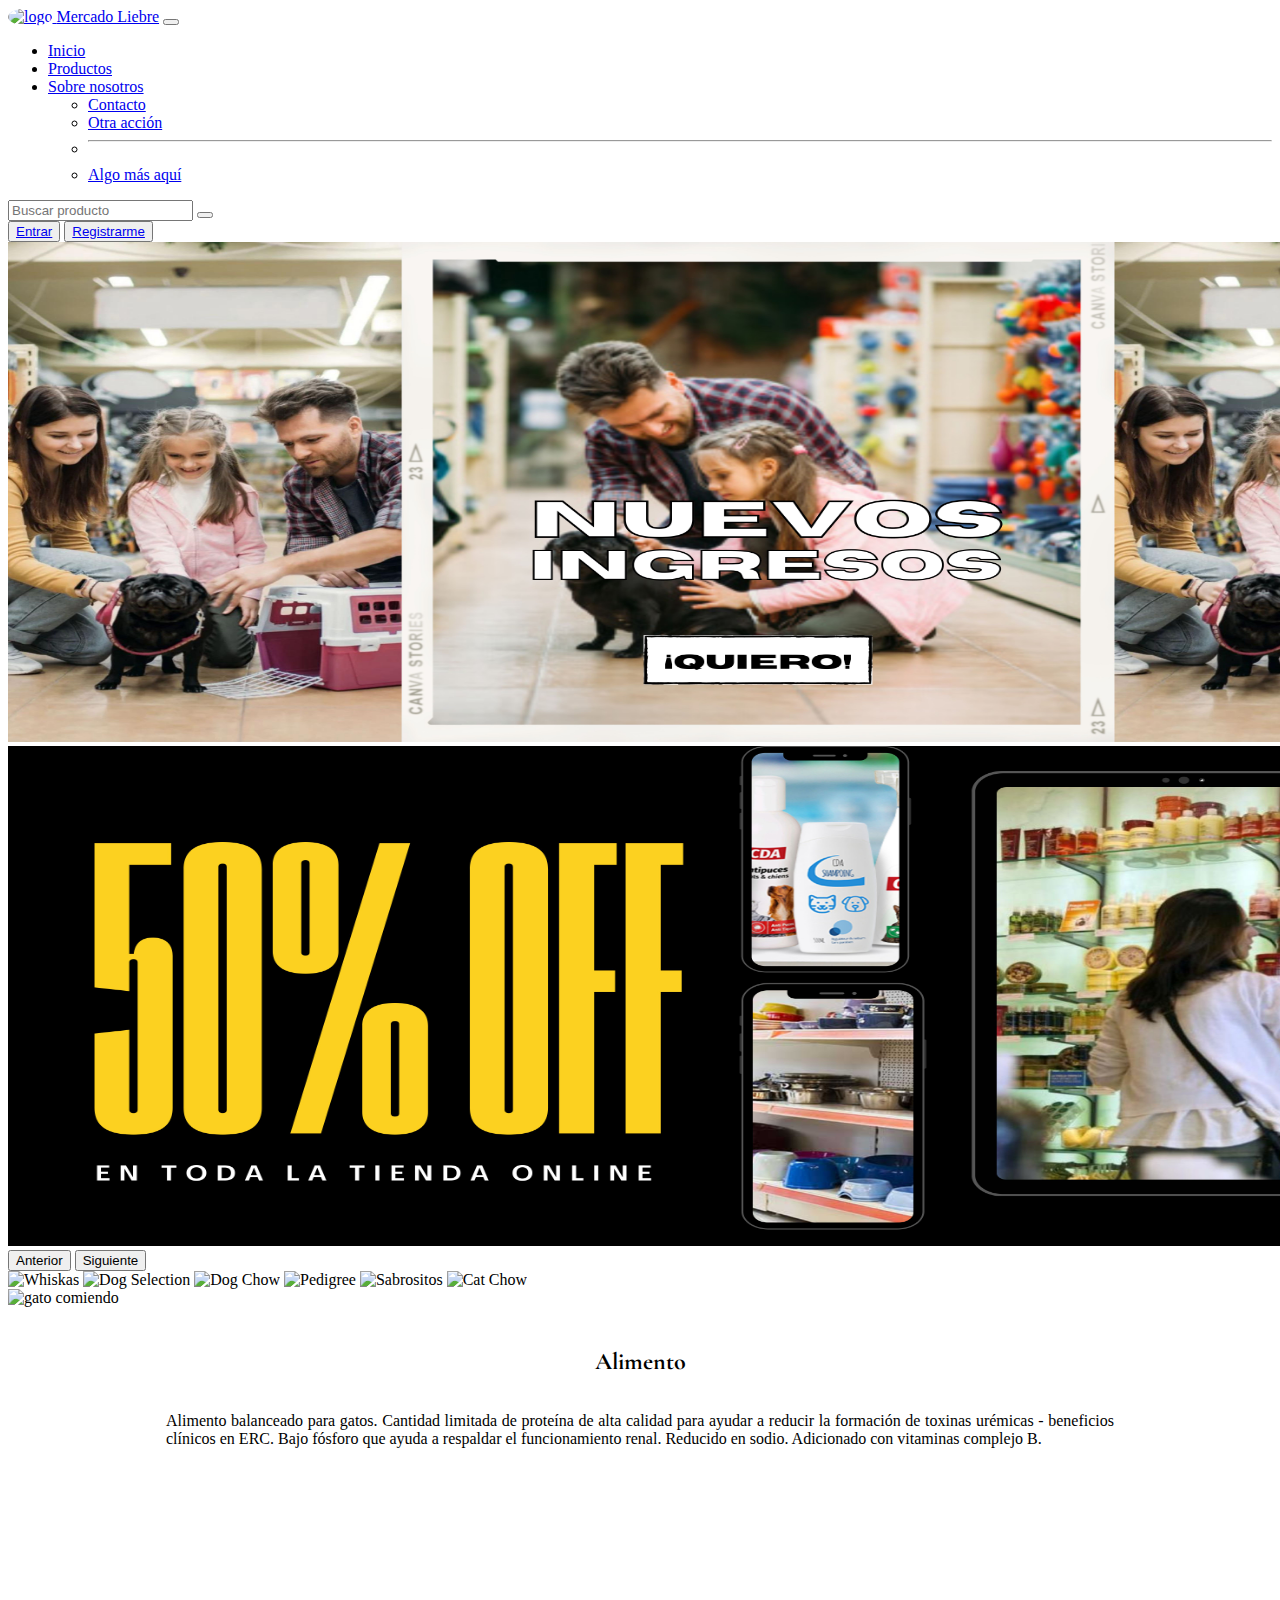
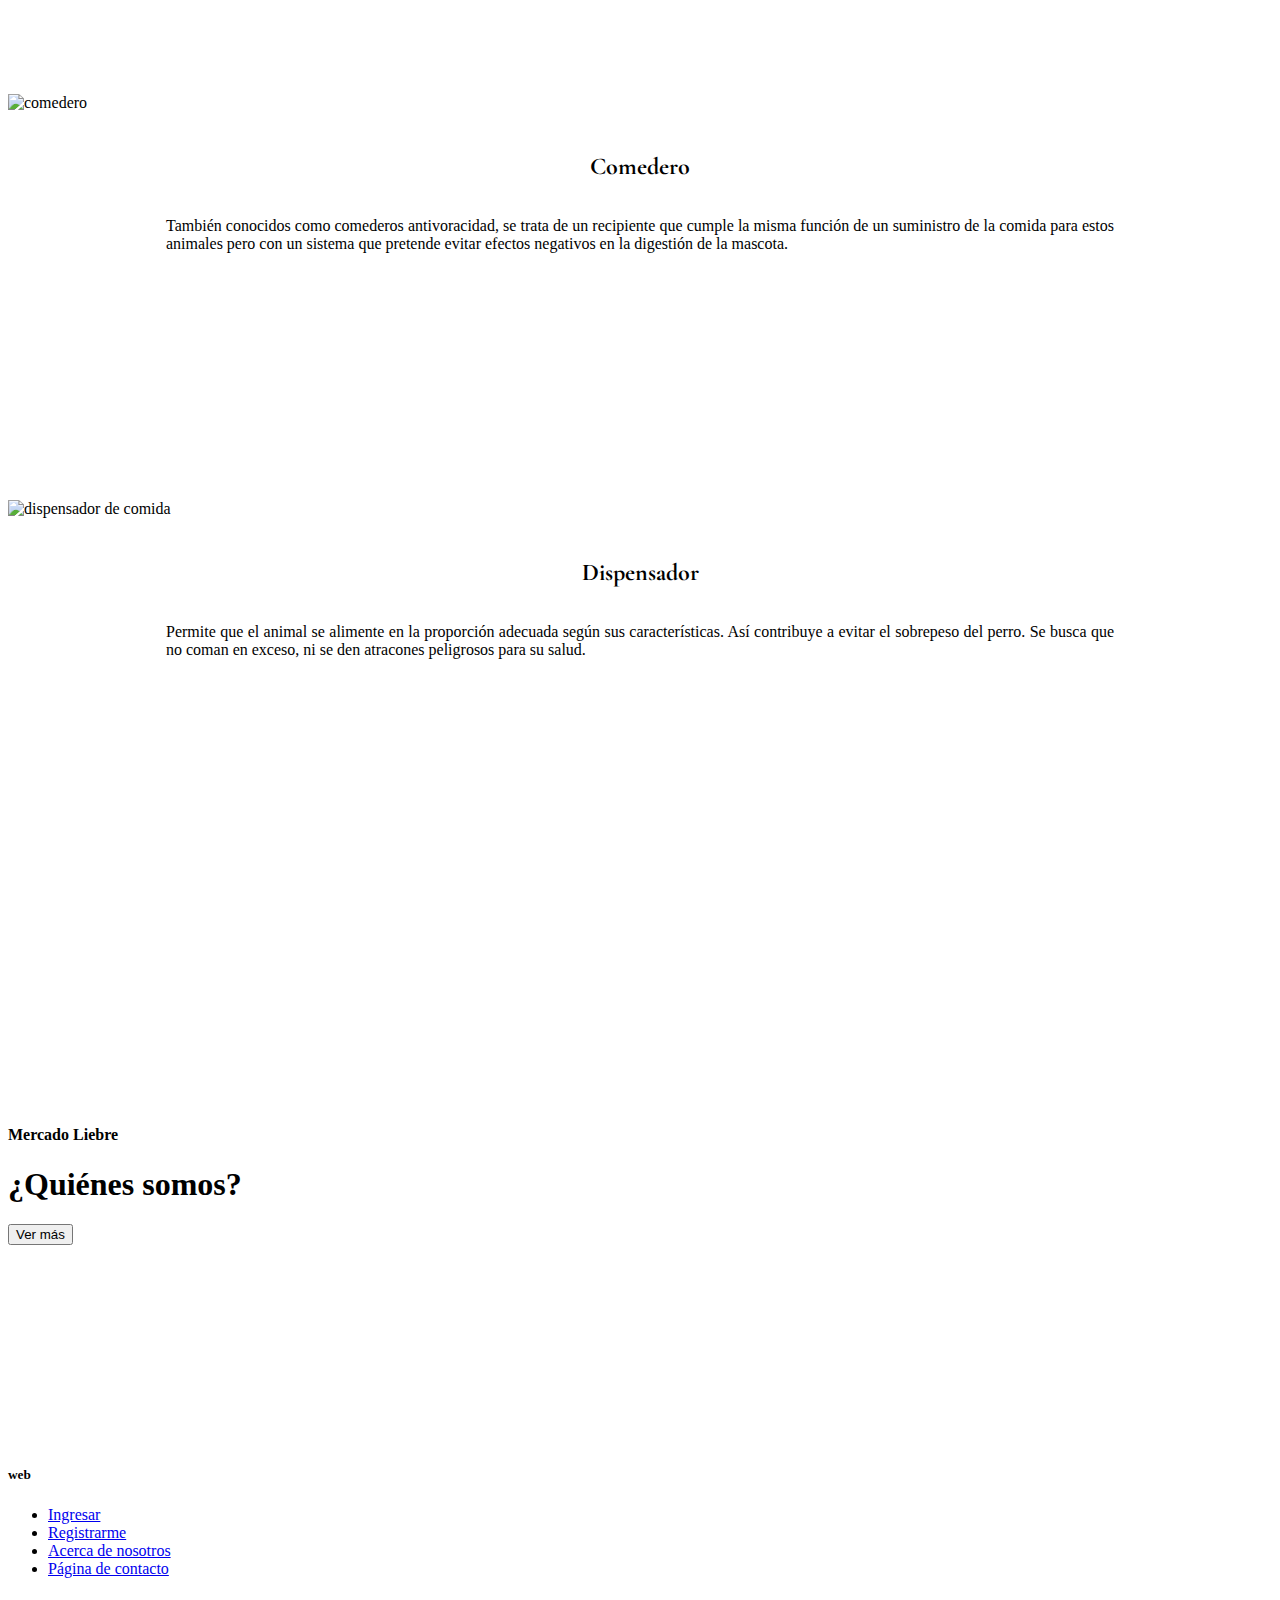
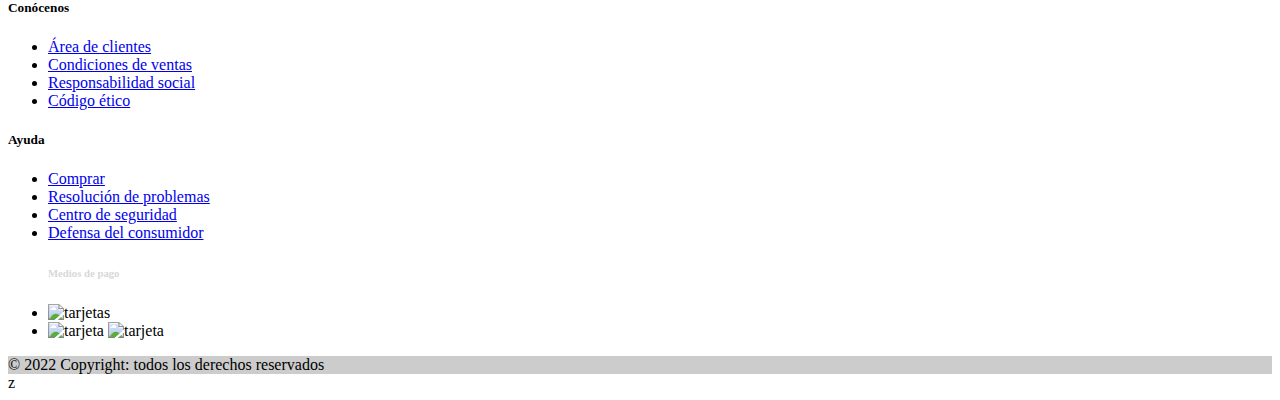
==== Index.html @ 185fb340 "integración" ====
<!DOCTYPE html>
<html lang="en">
<head>
    <meta charset="UTF-8">
    <meta http-equiv="X-UA-Compatible" content="IE=edge">
    <meta name="viewport" content="width=device-width, initial-scale=1.0">
    <title>Mercado Liebre</title>
    <link href="https://cdn.jsdelivr.net/npm/bootstrap@5.0.2/dist/css/bootstrap.min.css" rel="stylesheet"
    integrity="sha384-EVSTQN3/azprG1Anm3QDgpJLIm9Nao0Yz1ztcQTwFspd3yD65VohhpuuCOmLASjC" crossorigin="anonymous">
    <script src="https://kit.fontawesome.com/35223ba9d9.js" crossorigin="anonymous"></script>
    <script src="https://unpkg.com/sweetalert/dist/sweetalert.min.js"></script>
    <link href="https://cdn.jsdelivr.net/npm/bootstrap@5.0.2/dist/css/bootstrap.min.css" rel="stylesheet" integrity="sha384-EVSTQN3/azprG1Anm3QDgpJLIm9Nao0Yz1ztcQTwFspd3yD65VohhpuuCOmLASjC" crossorigin="anonymous">
    <link rel="stylesheet" href="index.css">

    <link rel="preconnect" href="https://fonts.googleapis.com">
    <link rel="preconnect" href="https://fonts.gstatic.com" crossorigin>
    <link href="https://fonts.googleapis.com/css2?family=Cormorant+Garamond:ital,wght@0,300;1,700&display=swap" rel="stylesheet">


<link rel="stylesheet" href="https://cdnjs.cloudflare.com/ajax/libs/Swiper/4.5.1/css/swiper.min.css">
<script src="https://cdnjs.cloudflare.com/ajax/libs/Swiper/4.5.1/js/swiper.min.js"></script>
    <style>
        .banner-image{
            background-image: url('img/logoMLiebre.png');
            background-size: cover;
        }
    </style>
</head>
<body>

    <nav class="navbar fixed-top navbar-expand-lg navbar-dark p-md-3">
        <div class="container-fluid">
            <a class="navbar-brand" href="#">
                <img src="https://img2.freepng.es/20191121/flj/transparent-rabbit-rabbits-and-hares-hare-black-and-white-anim-rabbit-icon-png-picture-703464-rabbit-icon-png5dd7497ecdd9e2.8202808815743901428432.jpg" alt="logo" class="logo" width="80" height="85">
            </a>
            <a class="navbar-brand" href="#">Mercado Liebre</a>
            <button class="navbar-toggler" type="button" data-bs-toggle="collapse" data-bs-target="#navbarSupportedContent"
                aria-controls="navbarSupportedContent" aria-expanded="false" aria-label="Toggle navigation">
                <span class="navbar-toggler-icon"></span>
            </button>
            <div class="collapse navbar-collapse" id="navbarSupportedContent">
                <ul class="navbar-nav me-auto mb-2 mb-lg-0">
                    <li class="nav-item">
                        <a class="nav-link active" aria-current="page" href="#">Inicio</a>
                    </li>
                    <li class="nav-item">
                        <a class="nav-link" href="#">Productos</a>
                    </li>
                    <li class="nav-item dropdown">
                        <a class="nav-link dropdown-toggle" href="#" id="navbarDropdown navbarScrollingDropdown" role="button"
                            data-bs-toggle="dropdown" aria-expanded="false" >
                            Sobre nosotros
                        </a>
                        <ul class="dropdown-menu" aria-labelledby="navbarDropdownMenuLink navbarScrollingDropdown">
                            <li><a class="dropdown-item" href="#">Contacto</a></li>
                            <li><a class="dropdown-item" href="#">Otra acción</a></li>
                            <li>
                                <hr class="dropdown-divider">
                            </li>
                            <li><a class="dropdown-item" href="#">Algo más aquí</a></li>
                        </ul>
                    </li>
                </ul>
                <form class="d-flex" role="search">
                    <input class="form-control me-2" type="search" placeholder="Buscar producto" aria-label="Buscar">
                    <button class="btn btn-outline-light" type="submit">
                        <i class="fa-solid fa-magnifying-glass"></i></button>
                </form>
            </div>
            <div id="mostrarLogueo" class="m-4">
               
            </div>
            <i class="fa-thin fa-paw-simple"></i>
        </div>
    </nav>

<section>
<div id="carouselExampleControls" class="carousel slide" data-bs-ride="carousel">
    <div class="carousel-inner">
        <div class="carousel-item active">
            <img src="./img/tiendaL.jpg" width="1500" height="500px" alt="publicidadProductos">
        </div>
        <div class="carousel-item">
            <img src="./img/ofertas.jpg" width="1500" height="500px" alt="promocionProductos">
        </div>
        <!--<div class="carousel-item">
            <img src="https://media.istockphoto.com/photos/frame-of-pet-accessories-and-food-for-cat-and-dog-on-red-background-picture-id1248454285?k=20&m=1248454285&s=170667a&w=0&h=IfV15kd0iXzWPyNiRNKjMGY32iIsaaAs8gpj0de0g3c=" width="1500" height="500px" class="d-block w-100" alt="productos">
        </div>-->
    </div>
    <button class="carousel-control-prev" type="button" data-bs-target="#carouselExampleControls" data-bs-slide="prev">
        <span class="carousel-control-prev-icon" aria-hidden="true"></span>
        <span class="visually-hidden">Anterior</span>
    </button>
    <button class="carousel-control-next" type="button" data-bs-target="#carouselExampleControls" data-bs-slide="next">
        <span class="carousel-control-next-icon" aria-hidden="true"></span>
        <span class="visually-hidden">Siguiente</span>
    </button>
</div>
</section>

<section id="brand" class="container">
    <div class="row m-0 py-5"> 
        <img src="https://www.logolynx.com/images/logolynx/f6/f6216c5b6a5eb7f001bce7394ca35ba1.jpeg" alt="Whiskas" class="img-fluid col-lg-2 col-md-4 col-6">
        <img src="https://www.dog-selection.com.ar/wp-content/uploads/2020/10/logo.png" alt="Dog Selection" class="img-fluid col-lg-2 col-md-4 col-6">
        <img src="https://www.purina-latam.com/sites/g/files/auxxlc391/files/Logo-Dog-Chow_3.png" alt="Dog Chow" class="img-fluid col-lg-2 col-md-4 col-6">
        <img src="https://logodownload.org/wp-content/uploads/2019/09/pedigree-logo-6.png" alt="Pedigree" class="img-fluid col-lg-2 col-md-4 col-6">
        <img src="https://www.metrive.com.ar/images/index/sabrositos.png" alt="Sabrositos" class="img-fluid col-lg-2 col-md-4 col-6">
        <img src="https://www.purina.es/sites/default/files/2022-06/cat%20chow.png" alt="Cat Chow" class="img-fluid col-lg-2 col-md-4 col-6">
    </div>
</section>

<section id="productosDestacados" class="w-100">
    <div class="row p-0 m-0">
        <div class="one col-lg-4 col-md-12 col-12 p-0">
            <img src="https://t2.ea.ltmcdn.com/es/posts/4/7/3/mi_gato_esta_obsesionado_con_la_comida_causas_y_tratamiento_22374_600.jpg" alt="gato comiendo" class="img-fluid galeria"> 
            <div class="star text-center">
                <i class="fa-solid fa-star"></i>
                <i class="fa-solid fa-star"></i>
                <i class="fa-solid fa-star"></i>
                <i class="fa-solid fa-star"></i>
                <i class="fa-solid fa-star"></i>
            </div>
            <div class="details">
                <h2>Alimento</h2>
                <p class="m-4 mt-0">Alimento balanceado para gatos. Cantidad limitada de proteína de alta calidad para ayudar a reducir la formación de toxinas urémicas - beneficios clínicos en ERC. Bajo fósforo que ayuda a respaldar el funcionamiento renal. Reducido en sodio. Adicionado con vitaminas complejo B.</p>
                <button class="text-uppercase shopNow mt-2">Shop now!</button>
            </div>
        </div>

        <div class="one col-lg-4 col-md-12 col-12 p-0">
            <img src="https://http2.mlstatic.com/D_NQ_NP_809893-MLA31351438323_072019-O.jpg" class="img-fluid galeria" alt="comedero"> 
            <div class="star text-center">
                <i class="fa-solid fa-star"></i>
                <i class="fa-solid fa-star"></i>
                <i class="fa-solid fa-star"></i>
                <i class="fa-solid fa-star"></i>
                <i class="fa-solid fa-star"></i>
            </div>
            <div class="details">
                <h2>Comedero</h2>
                <p class="m-4 mt-0">También conocidos como comederos antivoracidad, se trata de un recipiente que cumple la misma función de un suministro de la comida para estos animales pero con un sistema que pretende evitar efectos negativos en la digestión de la mascota.</p>
                <button class="text-uppercase shopNow mt-4">Shop now!</button>
            </div>
        </div>

        <div class="one col-lg-4 col-md-12 col-12 p-0">
            <img src="https://m.media-amazon.com/images/I/61dEGIYZ56L.jpg" class="img-fluid galeria" alt="dispensador de comida"> 
            <div class="star text-center">
                <i class="fa-solid fa-star"></i>
                <i class="fa-solid fa-star"></i>
                <i class="fa-solid fa-star"></i>
                <i class="fa-solid fa-star"></i>
                <i class="fa-solid fa-star"></i>
            </div>
            <div class="details">
                <h2>Dispensador</h2>
                <p class="m-4 mt-0">Permite que el animal se alimente en la proporción adecuada según sus características. Así contribuye a evitar el sobrepeso del perro. Se busca que no coman en exceso, ni se den atracones peligrosos para su salud.
                </p>
                <button class="text-uppercase shopNow mt-4">Shop now!</button>
            </div>
        </div>


    </div>
</section>


<section id="banner">
    <div class="m-3">
        <h4> Mercado Liebre </h4>
        <h1 class="mt-2">¿Quiénes somos?</h1>
        <button class="text-uppercase btn btn-outline-dark bg-gradient m-2">Ver más</button>
    </div>
</section>



<!--<div class="container" margin="0">
    <div class="row justify-content-center my-5"><h4>HOME</h4></div> 
</div>-->
<!-- DIV PRODUCTOS -->
<!--<div class="container"> 
    <form id="formSearch" class="d-flex mt-3 mb-5"> 
        <input id="inputSearch" class="form-control me-2" type="search" placeholder="Escriba el nombre del producto" aria-label="Search">
        <button class="btn btn-outline-success" type="submit">Buscar</button> <button class="btn btn-outline-dark ms-3" type="button" onclick="clearSearch()">X</button>
    </form> 
    <div class="row justify-content-around" id="ContainerProductos"></div>
</div>-->

<!-- Footer -->

<footer class="bg-dark text-center text-white">
    <!-- Grid container -->
    <div class="container p-4">
        <!-- Section: Social media -->
        <section class="mb-4">
            <!-- Facebook -->
            <a class="btn btn-outline-light btn-floating m-1" href="#!" role="button"><i
                    class="fab fa-facebook-f"></i></a>

            <!-- Twitter -->
            <a class="btn btn-outline-light btn-floating m-1" href="#!" role="button"><i class="fab fa-twitter"></i></a>

            <!-- Google -->
            <a class="btn btn-outline-light btn-floating m-1" href="#!" role="button"><i class="fab fa-google"></i></a>

            <!-- Instagram -->
            <a class="btn btn-outline-light btn-floating m-1" href="#!" role="button"><i
                    class="fab fa-instagram"></i></a>

            <!-- Linkedin -->
            <a class="btn btn-outline-light btn-floating m-1" href="#!" role="button"><i
                    class="fab fa-linkedin-in"></i></a>

            <!-- Github -->
            <a class="btn btn-outline-light btn-floating m-1" href="#!" role="button"><i class="fab fa-github"></i></a>
        </section>


        <!-- Section: Social media -->

        <!-- Section: Form -->
        <!-- <section class="">
            <form action="">-->
                <!--Grid row-->
                <!--<div class="row d-flex justify-content-center">
                    <!--Grid column-->
                    <!--<div class="col-auto">
                        <p class="pt-2">
                            <strong>Sign up for our newsletter</strong>
                        </p>
                    </div>
                    <!--Grid column-->

                    <!--Grid column-->
                    <!--<div class="col-md-5 col-12">
                        <!-- Email input -->
                        <!--<div class="form-outline form-white mb-4">
                            <input type="email" id="form5Example21" class="form-control" />
                            <label class="form-label" for="form5Example21">Email address</label>
                        </div>
                    </div>
                    <!--Grid column-->

                    <!--Grid column-->
                    <!--<div class="col-auto">
                        <!-- Submit button -->
                        <!--<button type="submit" class="btn btn-outline-light mb-4">
                            Subscribe
                        </button>
                    </div>
                    <!--Grid column-->
                <!--</div>-->
                <!--Grid row-->
            <!--</form>
        </section>
        <!-- Section: Form -->

        <!-- Section: Text -->
        <section class="mb-4">
            <p>
                
            </p>
        </section>
        <!-- Section: Text -->

        <!-- Section: Links -->
        <section class="">
            <!--Grid row-->
            <div class="row">
                <!--Grid column-->
                <div class="col-lg-3 col-md-6 mb-4 mb-md-0">
                    <h5 class="text-uppercase">web</h5>

                    <ul class="list-unstyled mb-0">
                        <li>
                            <a href="#!" class="text-white">Ingresar</a>
                        </li>
                        <li>
                            <a href="#!" class="text-white">Registrarme</a>
                        </li>
                        <li>
                            <a href="#!" class="text-white">Acerca de nosotros</a>
                        </li>
                        <li>
                            <a href="#!" class="text-white">Página de contacto</a>
                        </li>
                    </ul>
                </div>
                <!--Grid column-->

                <!--Grid column-->
                <div class="col-lg-3 col-md-6 mb-4 mb-md-0">
                    <h5 class="text-uppercase">Conócenos</h5>

                    <ul class="list-unstyled mb-0">
                        <li>
                            <a href="#!" class="text-white">Área de clientes</a>
                        </li>
                        <li>
                            <a href="#!" class="text-white">Condiciones de ventas</a>
                        </li>
                        <li>
                            <a href="#!" class="text-white">Responsabilidad social</a>
                        </li>
                        <li>
                            <a href="#!" class="text-white">Código ético</a>
                        </li>
                    </ul>
                </div>
                <!--Grid column-->

                <!--Grid column-->
                <div class="col-lg-3 col-md-6 mb-4 mb-md-0">
                    <h5 class="text-uppercase">Ayuda</h5>

                    <ul class="list-unstyled mb-0">
                        <li>
                            <a href="#!" class="text-white">Comprar</a>
                        </li>
                        <li>
                            <a href="#!" class="text-white">Resolución de problemas</a>
                        </li>
                        <li>
                            <a href="#!" class="text-white">Centro de seguridad</a>
                        </li>
                        <li>
                            <a href="#!" class="text-white">Defensa del consumidor</a>
                        </li>
                    </ul>
                </div>
                <!--Grid column-->

                <!--Grid column-->
                <div class="col-lg-3 col-md-6 mb-4 mb-md-0">
                    <ul class="list-unstyled mb-0">
                        <!--<li>
                            <img src="https://static6.ticketek.com.ar/cms_static/sites/default/files/styles/adaptive/public/data_fiscal.jpg?itok=8PoCHQKj" alt="dataFiscal" width="25">
                            <img src="https://aboutssl.org/ssl-tools/siteseal-150x80/digicert-site-seal.png" alt="" width="60">
                            <br>
                            <br>
                        </li>-->
                        <h6>Medios de pago</h6>
                        <li>
                            <img src="https://enclave.rae.es/sites/default/files/visa_mastercard.png" alt="tarjetas" width="96">
                        </li>
                        <li>
                            <img src="https://pintureriaszumik.com.ar/wp-content/uploads/2020/01/tarjeta-naranja-633x400.png" alt="tarjeta" width="46">
                            <img src="https://www.hsbc.com.ar/content/dam/hsbc/hbar/images/tarjeta-debito/tarjeta-debito-masiva-540x340.png" alt="tarjeta" width="45">
                        </li>
                    </ul>
                </div>
                <!--Grid column-->
            </div>
            <!--Grid row-->
        </section>

        <!-- Section: Links -->
    </div>
    <!-- Grid container -->

    <!-- Copyright -->
    <div class="text-center p-3" style="background-color: rgba(0, 0, 0, 0.2);">
        © 2022 Copyright: todos los derechos reservados
    </div>
    <!-- Copyright -->
</footer>
<!-- Footer -->


<script src="https://cdn.jsdelivr.net/npm/@popperjs/core@2.9.2/dist/umd/popper.min.js" integrity="sha384-IQsoLXl5PILFhosVNubq5LC7Qb9DXgDA9i+tQ8Zj3iwWAwPtgFTxbJ8NT4GN1R8p" crossorigin="anonymous"></script>
<script src="https://cdn.jsdelivr.net/npm/bootstrap@5.0.2/dist/js/bootstrap.min.js" integrity="sha384-cVKIPhGWiC2Al4u+LWgxfKTRIcfu0JTxR+EQDz/bgldoEyl4H0zUF0QKbrJ0EcQF" crossorigin="anonymous"></script>z
<script src="https://cdn.jsdelivr.net/npm/@popperjs/core@2.9.2/dist/umd/popper.min.js" integrity="sha384-IQsoLXl5PILFhosVNubq5LC7Qb9DXgDA9i+tQ8Zj3iwWAwPtgFTxbJ8NT4GN1R8p" crossorigin="anonymous"></script>
<script src="https://cdn.jsdelivr.net/npm/bootstrap@5.0.2/dist/js/bootstrap.min.js" integrity="sha384-cVKIPhGWiC2Al4u+LWgxfKTRIcfu0JTxR+EQDz/bgldoEyl4H0zUF0QKbrJ0EcQF" crossorigin="anonymous"></script> 
<script src="./index.js"></script>

<script src="https://cdn.jsdelivr.net/npm/@popperjs/core@2.9.2/dist/umd/popper.min.js" integrity="sha384-IQsoLXl5PILFhosVNubq5LC7Qb9DXgDA9i+tQ8Zj3iwWAwPtgFTxbJ8NT4GN1R8p" crossorigin="anonymous"></script>
<script src="https://cdn.jsdelivr.net/npm/bootstrap@5.0.2/dist/js/bootstrap.min.js" integrity="sha384-cVKIPhGWiC2Al4u+LWgxfKTRIcfu0JTxR+EQDz/bgldoEyl4H0zUF0QKbrJ0EcQF" crossorigin="anonymous"></script>



<script>
    var nav = document.querySelector('nav');
    window.addEventListener('scroll', function(){
        if(window.pageYOffset > 100){
            nav.classList.add('bg-dark', 'shadow');
        }else{
            nav.classList.remove('bg-dark', 'shadow');
        }
    } )
</script>
</body>
</html>
---- index.css ----
@import url('https://fonts.googleapis.com/css2?family=Cormorant+Garamond:ital,wght@0,300;1,700&family=Reenie+Beanie&display=swap');

.logo{
    border-radius: 52% !important;
}

h6{
    color: #d8d8d8;
}

#home {
    background-image: url("https://misanimales.com/wp-content/uploads/2018/06/ir-de-compras-con-perro.jpg");
    width: 100%;
    height:100%;
    background-size: cover;
    background-position: top center;
    display:flex;
    flex-direction: column;
    justify-content: center;
    align-items: flex-start;
}
.galeria{
    cursor: pointer;
    transition:0.3s all;
}
.galeria:hover{
    opacity:0.7;

}
.shopNow{
    transform: translateY(20px);
    opacity:0;
    transition:0.3s all;
    font-size: 0.8rem;
    font-weight: 700;
    outline: none;
    border:none;
    background-color: #1d1d1d;
    color:aliceblue;
    padding: 13px 30px;
}

.shopNow:hover{
    transform: translateY(0);
    opacity:1;
}
.star{
    padding: 10px 0;
}
.star i{
    font-size: 0.8rem;
    color:goldenrod;
}
p{
    text-align: justify;
    width: 75%;
}
#banner{
    background-image: url("https://www.acws.cl/wp-content/uploads/2020/04/veterinario-900x450.jpg");
    width:100%;
    height:60vh;
    background-size: cover;
    background-position: top 70px center;
    background-repeat: no-repeat;
    background-attachment: fixed;
    display:flex;
    flex-direction: column;
    justify-content: center;
    align-items: flex-start;
}

.details{
    display:flex;
    justify-content: center;
    flex-direction: column;
    align-items:center;
    margin-bottom: 15%;
}
h2{
    font-family: 'Cormorant Garamond', serif;

}
/*#productosDestacados .one  img{
    width:100%;
    height:100%;
    background-position: center center;
    background-repeat: no-repeat;
    background-size: cover;
    position:relative;
}


/* #productosDestacados .one .details {
    position: absolute;
    width: 100%;
    height: 100%;
    top: 0%;
    left:0%;
    transition: 0.3s ease;
}*/

/* #productosDestacados .one:hover .details{
    cursor:pointer !important;
    pointer-events: auto;
    background-color: rgba(245, 178, 178, 0.7) !important;
}

/*.container{
    margin: 0%;
    padding: 0%;
}
.product-inner-box .icons{
    right:15px;
    display:flex;
    flex-direction: column;
    gap:4px;
    top:-3%;
    transition: all 0.2s ease-in-out, transform 2.0s ease-in-out, opacity 0.2s ease-in-out;
    opacity:0;
}
.product-inner-box .icons a{
    width: 40%;
    height: 40%;
    display: flex;
    justify-content: center;
    align-items: center;
    border-radius: 50%;
    background-color: #fff;
}
.product-inner-box .onsale .badged{
    background: #000;
    padding: 5px 15px;
    font-size: 12px;
    top:0px;
    position: absolute;
}
.product-inner-box .onsale .badge :before{
    border-width: 18px 0px 0px 12px;
    border-color: transparent transparent transparent #000;
    content: "";
    position: absolute;
    right: -0px;
    width: 0;
    bottom: 0;
    border-style: solid;
}
.product-inner-box .onsale .badge :after{
    border-width: 18px 8px 0px 10px;
    border-color: #000 transparent transparent;
    content: "";
    position: absolute;
    right: -0px;
    width: 0px;
    top: 0;
    border-style: solid;
}
.product-inner-box img{
    box-shadow: 0 33px 61px -29px rgb(0 0 0 / 26%);
    height: 350px;
    width: 100%;
    object-fit: cover;
}

.product-box.is-hover .icons{
    transform:rotateY(-5%);
    top: 3%;
    opacity:1;
}
.cart-btn{
    position: absolute;
    bottom:20px;
    text-align:center;
    width:100%;
    opacity:0;
    transition: all 0.2s ease-in-out, transform 2.0s ease-in-out, opacity 0.2s ease-in-out !important;
}
.product-box.is-hover .cart-btn{
    opacity:1;
}*/
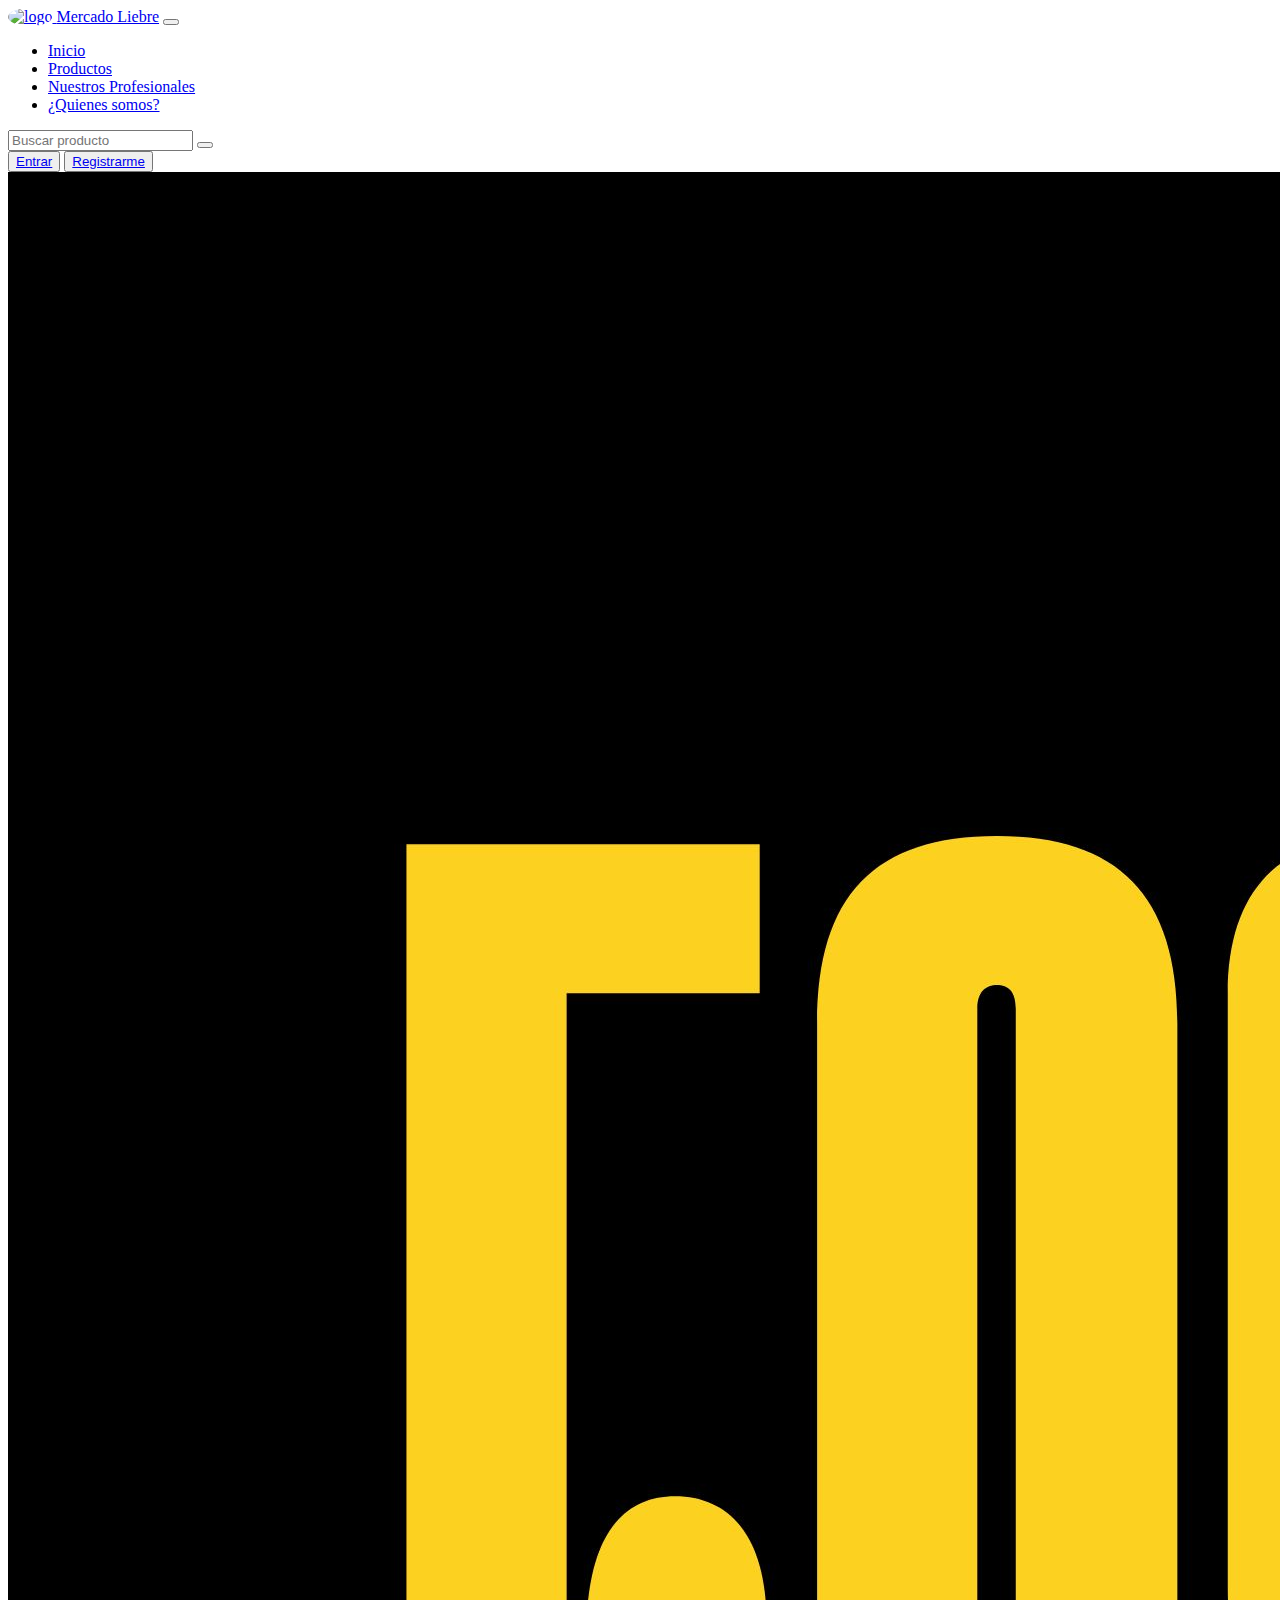
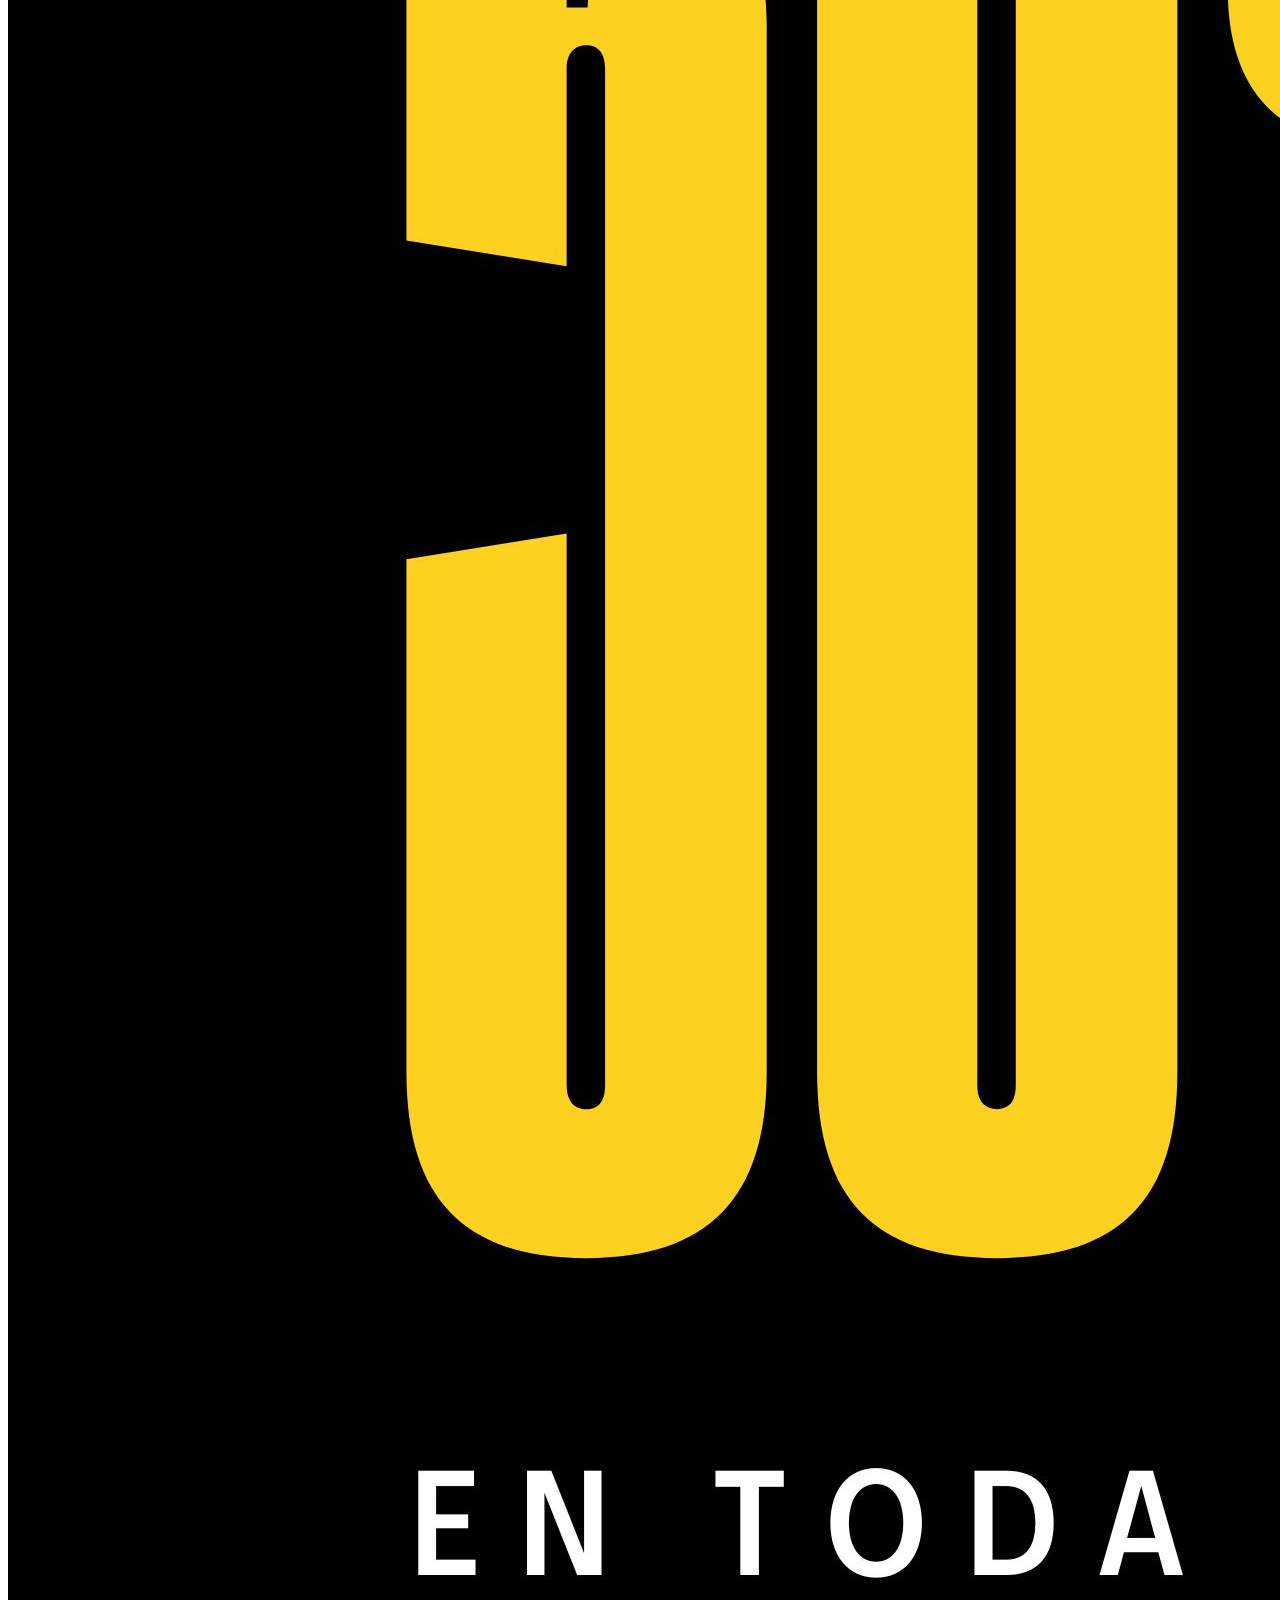
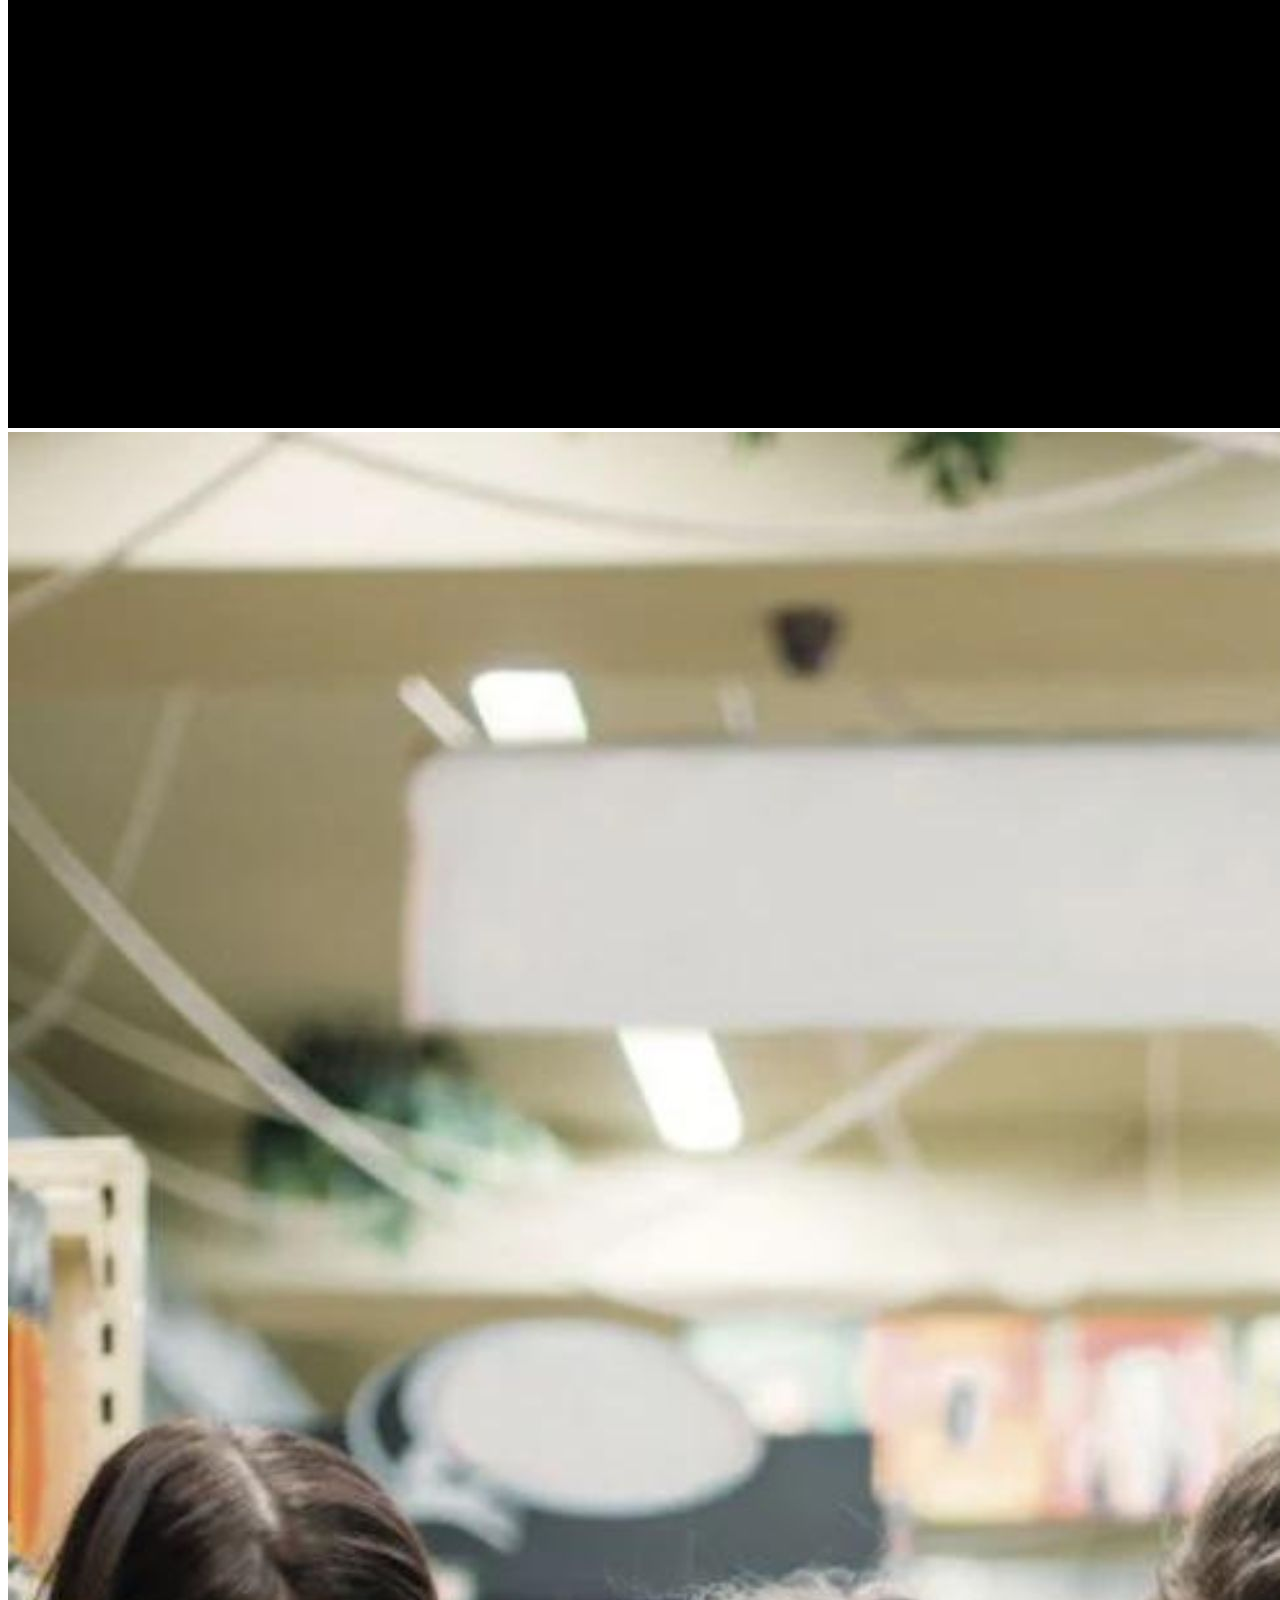
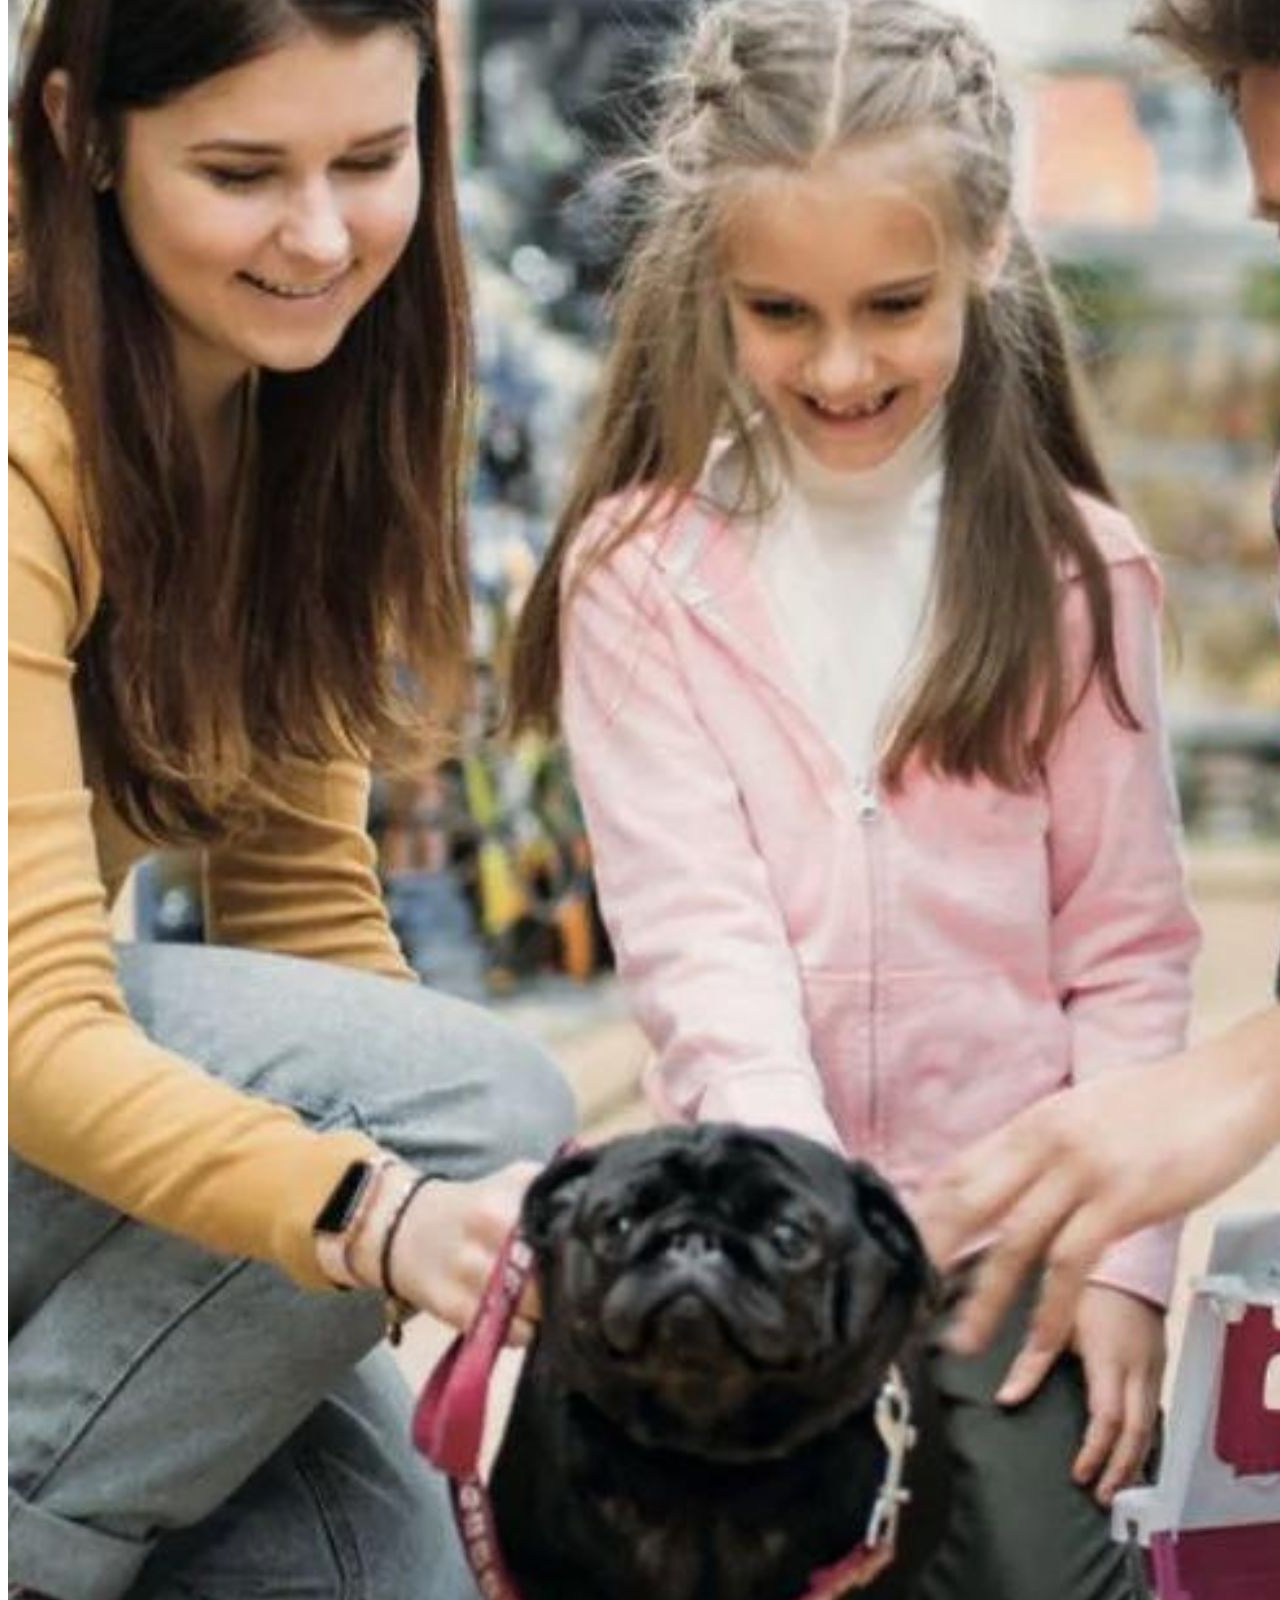
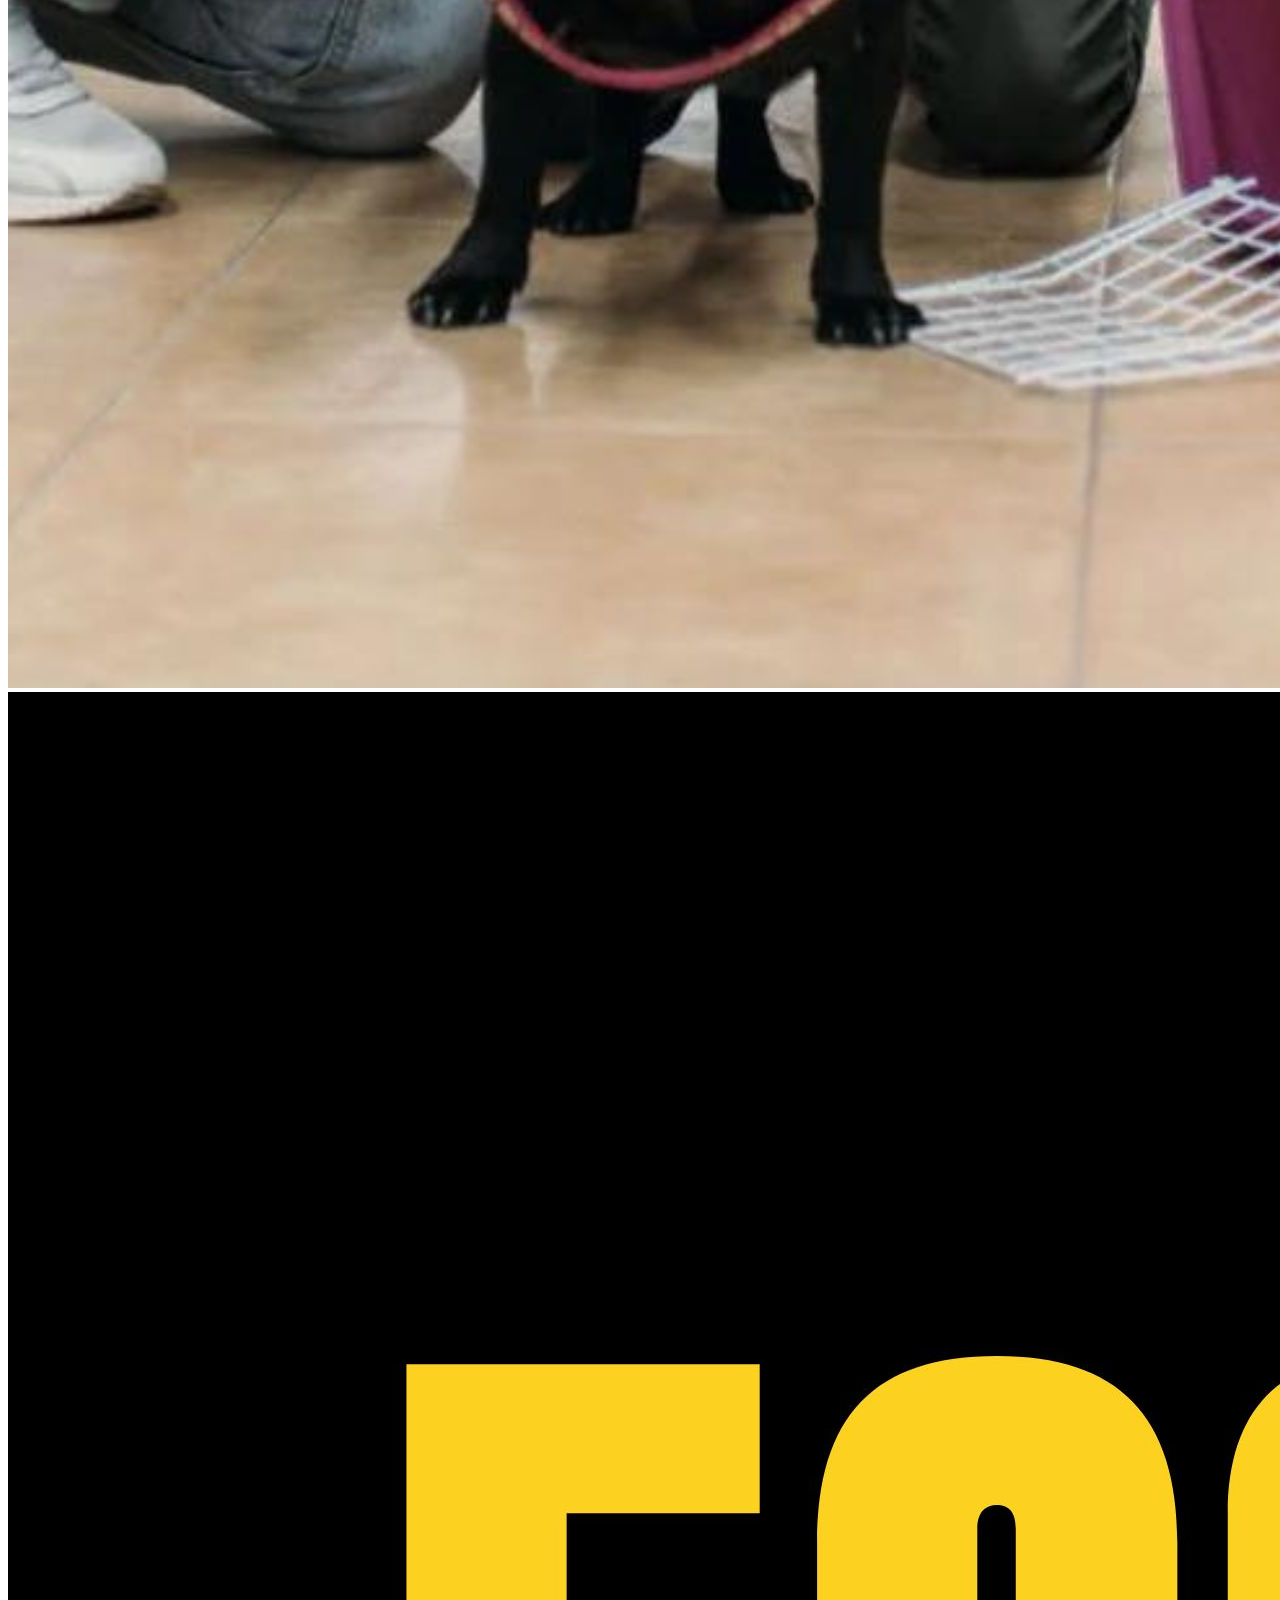
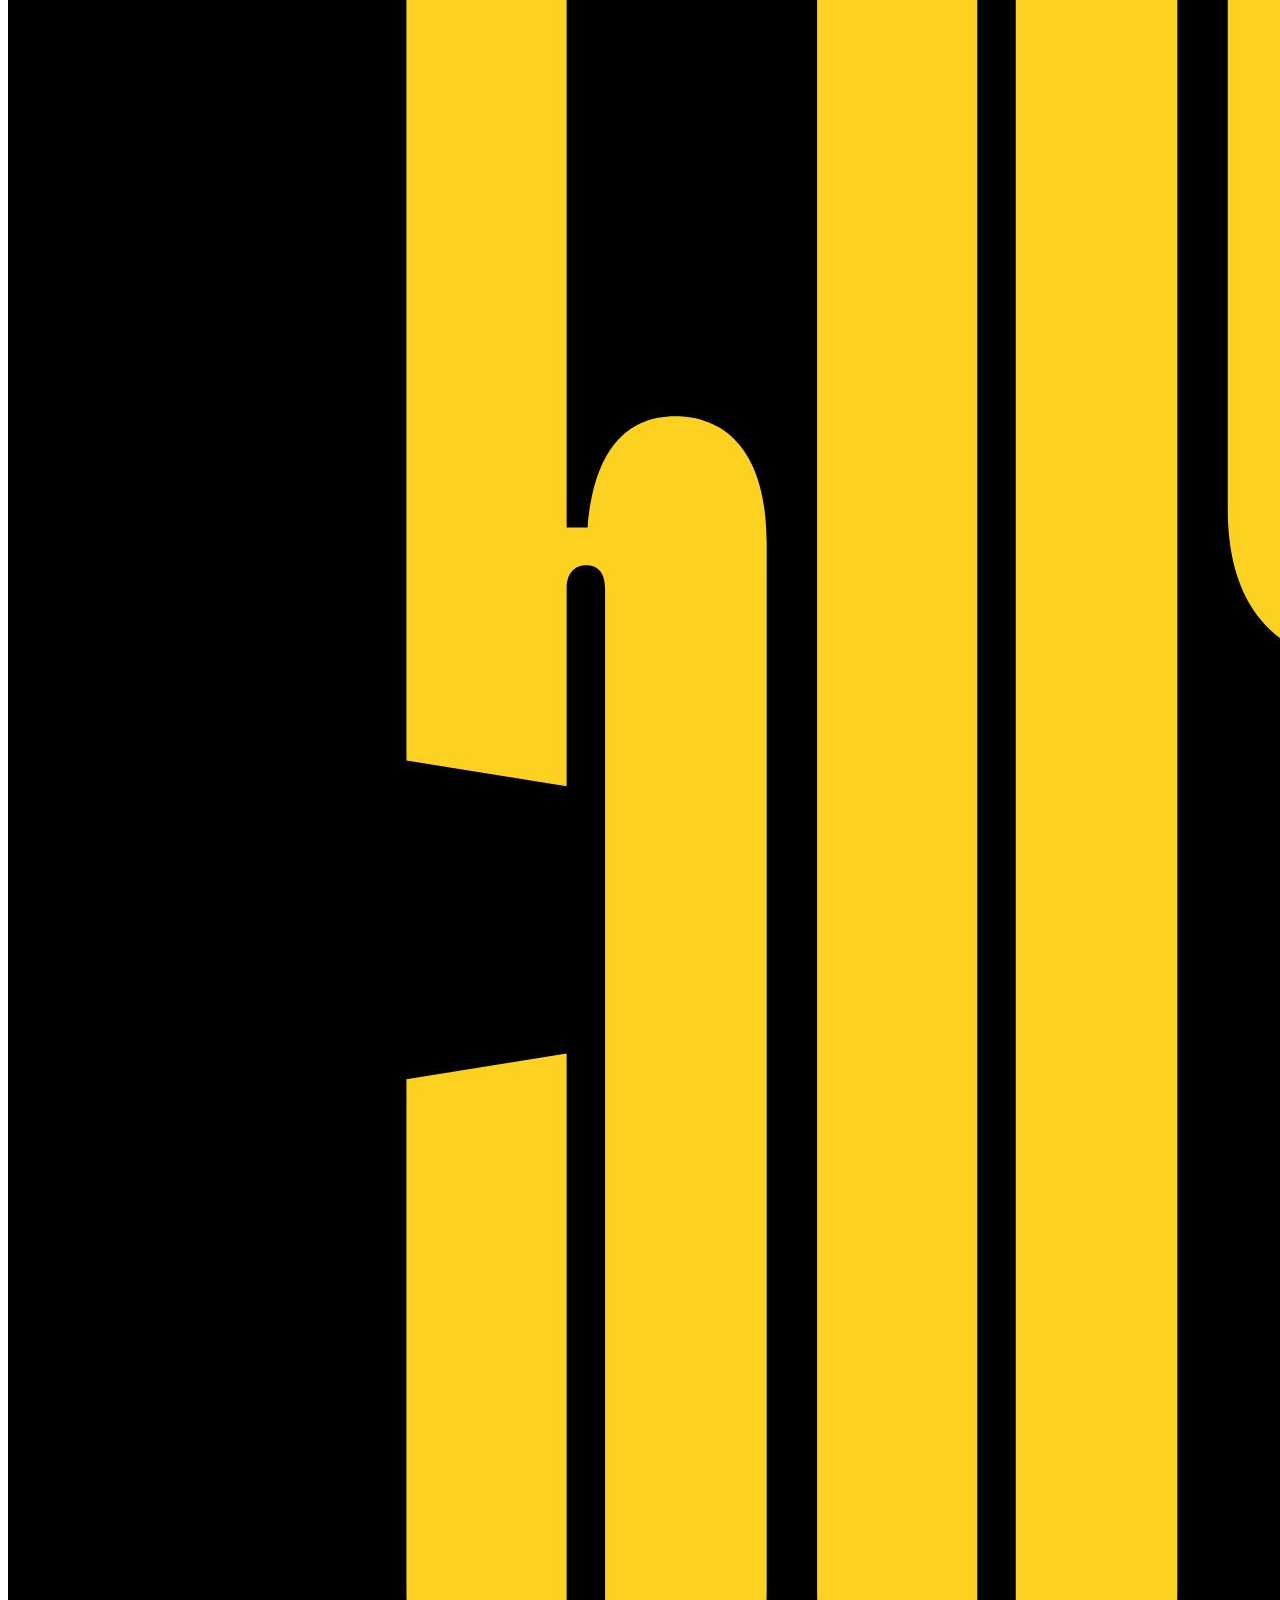
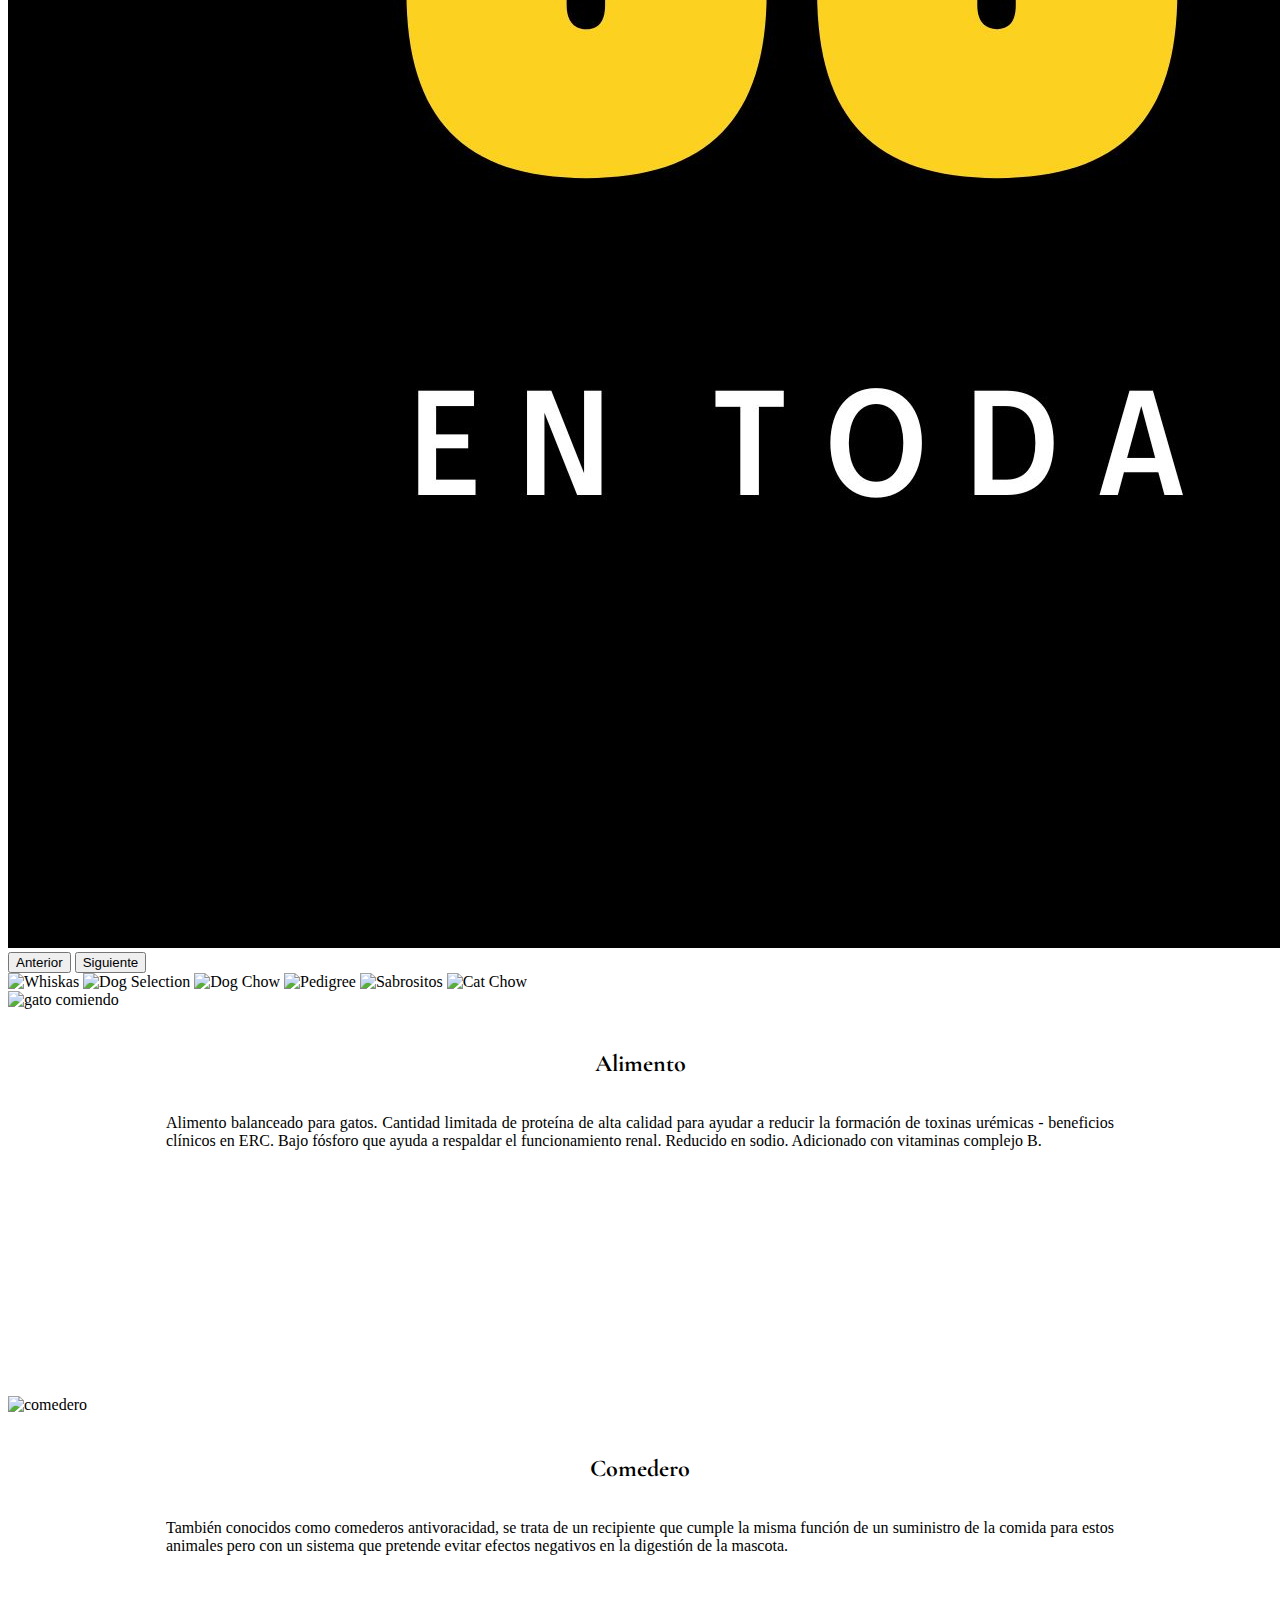
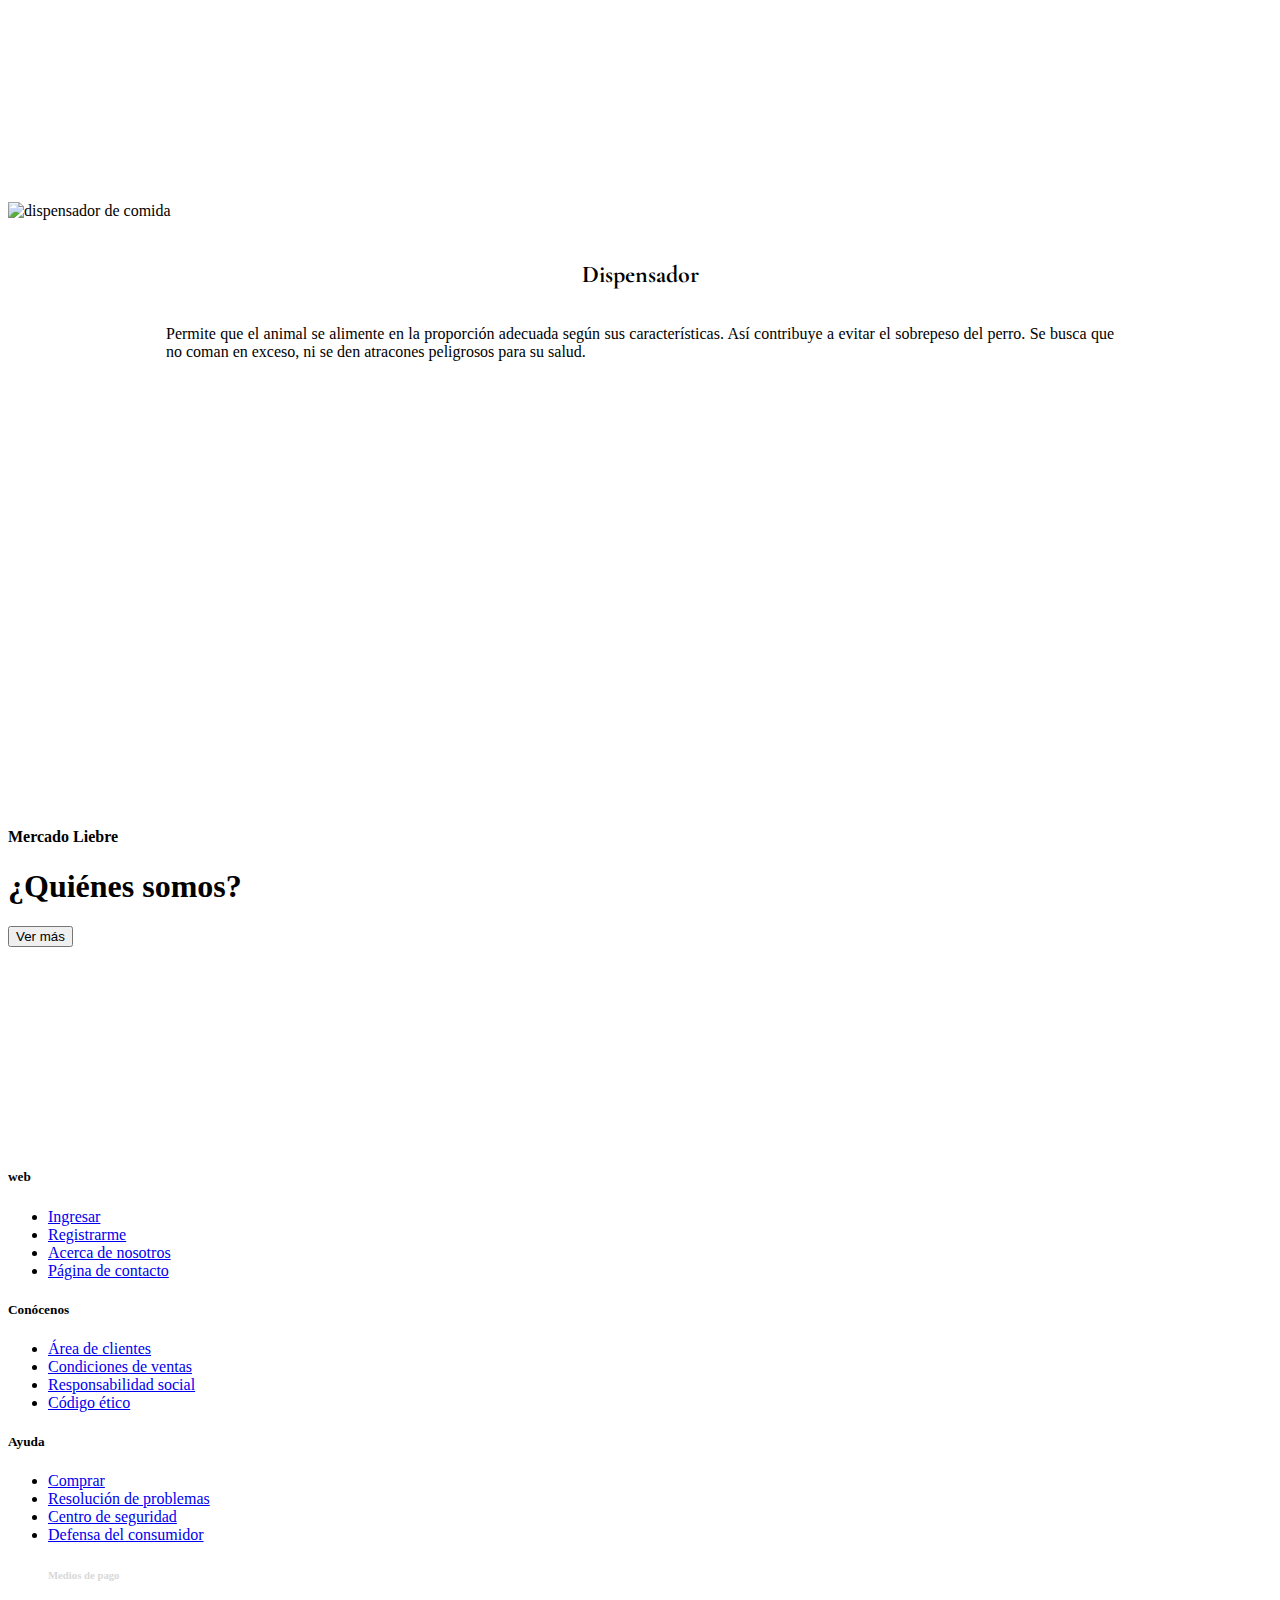
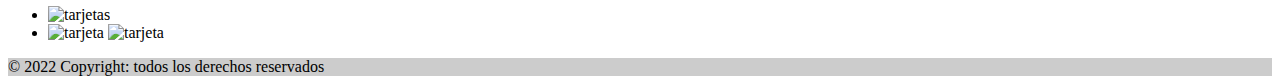
==== commit 9e2bcc2e: "mejoras home" ====
--- a/Index.html
+++ b/Index.html
@@ -1,41 +1,47 @@
 <!DOCTYPE html>
-<html lang="en">
+<html lang="es">
+
 <head>
     <meta charset="UTF-8">
     <meta http-equiv="X-UA-Compatible" content="IE=edge">
     <meta name="viewport" content="width=device-width, initial-scale=1.0">
     <title>Mercado Liebre</title>
     <link href="https://cdn.jsdelivr.net/npm/bootstrap@5.0.2/dist/css/bootstrap.min.css" rel="stylesheet"
-    integrity="sha384-EVSTQN3/azprG1Anm3QDgpJLIm9Nao0Yz1ztcQTwFspd3yD65VohhpuuCOmLASjC" crossorigin="anonymous">
+        integrity="sha384-EVSTQN3/azprG1Anm3QDgpJLIm9Nao0Yz1ztcQTwFspd3yD65VohhpuuCOmLASjC" crossorigin="anonymous">
     <script src="https://kit.fontawesome.com/35223ba9d9.js" crossorigin="anonymous"></script>
     <script src="https://unpkg.com/sweetalert/dist/sweetalert.min.js"></script>
-    <link href="https://cdn.jsdelivr.net/npm/bootstrap@5.0.2/dist/css/bootstrap.min.css" rel="stylesheet" integrity="sha384-EVSTQN3/azprG1Anm3QDgpJLIm9Nao0Yz1ztcQTwFspd3yD65VohhpuuCOmLASjC" crossorigin="anonymous">
+    <!-- <link href="https://cdn.jsdelivr.net/npm/bootstrap@5.0.2/dist/css/bootstrap.min.css" rel="stylesheet"
+        integrity="sha384-EVSTQN3/azprG1Anm3QDgpJLIm9Nao0Yz1ztcQTwFspd3yD65VohhpuuCOmLASjC" crossorigin="anonymous"> -->
     <link rel="stylesheet" href="index.css">
 
     <link rel="preconnect" href="https://fonts.googleapis.com">
     <link rel="preconnect" href="https://fonts.gstatic.com" crossorigin>
-    <link href="https://fonts.googleapis.com/css2?family=Cormorant+Garamond:ital,wght@0,300;1,700&display=swap" rel="stylesheet">
-
-
-<link rel="stylesheet" href="https://cdnjs.cloudflare.com/ajax/libs/Swiper/4.5.1/css/swiper.min.css">
-<script src="https://cdnjs.cloudflare.com/ajax/libs/Swiper/4.5.1/js/swiper.min.js"></script>
-    <style>
-        .banner-image{
+    <link href="https://fonts.googleapis.com/css2?family=Cormorant+Garamond:ital,wght@0,300;1,700&display=swap"
+        rel="stylesheet">
+
+
+    <link rel="stylesheet" href="https://cdnjs.cloudflare.com/ajax/libs/Swiper/4.5.1/css/swiper.min.css">
+    <script src="https://cdnjs.cloudflare.com/ajax/libs/Swiper/4.5.1/js/swiper.min.js"></script>
+<!--     <style>
+        .banner-image {
             background-image: url('img/logoMLiebre.png');
             background-size: cover;
         }
-    </style>
+    </style> -->
 </head>
+
 <body>
 
     <nav class="navbar fixed-top navbar-expand-lg navbar-dark p-md-3">
         <div class="container-fluid">
-            <a class="navbar-brand" href="#">
-                <img src="https://img2.freepng.es/20191121/flj/transparent-rabbit-rabbits-and-hares-hare-black-and-white-anim-rabbit-icon-png-picture-703464-rabbit-icon-png5dd7497ecdd9e2.8202808815743901428432.jpg" alt="logo" class="logo" width="80" height="85">
+            <a class="navbar-brand" href="Index.html">
+                <img src="https://img2.freepng.es/20191121/flj/transparent-rabbit-rabbits-and-hares-hare-black-and-white-anim-rabbit-icon-png-picture-703464-rabbit-icon-png5dd7497ecdd9e2.8202808815743901428432.jpg"
+                    alt="logo" class="logo img-thumbnail" width="80px" height="75px">
             </a>
             <a class="navbar-brand" href="#">Mercado Liebre</a>
-            <button class="navbar-toggler" type="button" data-bs-toggle="collapse" data-bs-target="#navbarSupportedContent"
-                aria-controls="navbarSupportedContent" aria-expanded="false" aria-label="Toggle navigation">
+            <button class="navbar-toggler" type="button" data-bs-toggle="collapse"
+                data-bs-target="#navbarSupportedContent" aria-controls="navbarSupportedContent" aria-expanded="false"
+                aria-label="Toggle navigation">
                 <span class="navbar-toggler-icon"></span>
             </button>
             <div class="collapse navbar-collapse" id="navbarSupportedContent">
@@ -44,142 +50,154 @@
                         <a class="nav-link active" aria-current="page" href="#">Inicio</a>
                     </li>
                     <li class="nav-item">
-                        <a class="nav-link" href="#">Productos</a>
+                        <a class="nav-link" href="./store-products.html">Productos</a>
                     </li>
-                    <li class="nav-item dropdown">
-                        <a class="nav-link dropdown-toggle" href="#" id="navbarDropdown navbarScrollingDropdown" role="button"
-                            data-bs-toggle="dropdown" aria-expanded="false" >
-                            Sobre nosotros
-                        </a>
-                        <ul class="dropdown-menu" aria-labelledby="navbarDropdownMenuLink navbarScrollingDropdown">
-                            <li><a class="dropdown-item" href="#">Contacto</a></li>
-                            <li><a class="dropdown-item" href="#">Otra acción</a></li>
-                            <li>
-                                <hr class="dropdown-divider">
-                            </li>
-                            <li><a class="dropdown-item" href="#">Algo más aquí</a></li>
-                        </ul>
+                    <li class="nav-item">
+                        <a class="nav-link" href="./store-products.html">Nuestros Profesionales</a>
+                    </li>
+                    <li class="nav-item">
+                        <a class="nav-link" href="./store-products.html">¿Quienes somos?</a>
                     </li>
                 </ul>
-                <form class="d-flex" role="search">
+                <form class="d-flex my-3" role="search">
                     <input class="form-control me-2" type="search" placeholder="Buscar producto" aria-label="Buscar">
                     <button class="btn btn-outline-light" type="submit">
                         <i class="fa-solid fa-magnifying-glass"></i></button>
                 </form>
+                <div id="mostrarLogueo" class="m-auto d-flex">
+
+                </div>
             </div>
-            <div id="mostrarLogueo" class="m-4">
-               
-            </div>
-            <i class="fa-thin fa-paw-simple"></i>
+
+            <!-- <i class="fa-thin fa-paw-simple"></i> -->
         </div>
     </nav>
 
-<section>
-<div id="carouselExampleControls" class="carousel slide" data-bs-ride="carousel">
-    <div class="carousel-inner">
-        <div class="carousel-item active">
-            <img src="./img/tiendaL.jpg" width="1500" height="500px" alt="publicidadProductos">
-        </div>
-        <div class="carousel-item">
-            <img src="./img/ofertas.jpg" width="1500" height="500px" alt="promocionProductos">
-        </div>
-        <!--<div class="carousel-item">
+    <section>
+        <img src="./img/ofertas.jpg" class="vw-100 d-md-none d-blok" alt="promocionProductos">
+        <div id="carouselExampleControls" class="carousel slide d-md-block d-none" data-bs-ride="carousel">
+            <div class="carousel-inner">
+                <div class="carousel-item active">
+                    <img src="./img/tiendaL.jpg" class="vw-100" alt="publicidadProductos">
+                </div>
+                <div class="carousel-item">
+                    <img src="./img/ofertas.jpg" class="vw-100" alt="promocionProductos">
+                </div>
+                <!--<div class="carousel-item">
             <img src="https://media.istockphoto.com/photos/frame-of-pet-accessories-and-food-for-cat-and-dog-on-red-background-picture-id1248454285?k=20&m=1248454285&s=170667a&w=0&h=IfV15kd0iXzWPyNiRNKjMGY32iIsaaAs8gpj0de0g3c=" width="1500" height="500px" class="d-block w-100" alt="productos">
         </div>-->
-    </div>
-    <button class="carousel-control-prev" type="button" data-bs-target="#carouselExampleControls" data-bs-slide="prev">
-        <span class="carousel-control-prev-icon" aria-hidden="true"></span>
-        <span class="visually-hidden">Anterior</span>
-    </button>
-    <button class="carousel-control-next" type="button" data-bs-target="#carouselExampleControls" data-bs-slide="next">
-        <span class="carousel-control-next-icon" aria-hidden="true"></span>
-        <span class="visually-hidden">Siguiente</span>
-    </button>
-</div>
-</section>
-
-<section id="brand" class="container">
-    <div class="row m-0 py-5"> 
-        <img src="https://www.logolynx.com/images/logolynx/f6/f6216c5b6a5eb7f001bce7394ca35ba1.jpeg" alt="Whiskas" class="img-fluid col-lg-2 col-md-4 col-6">
-        <img src="https://www.dog-selection.com.ar/wp-content/uploads/2020/10/logo.png" alt="Dog Selection" class="img-fluid col-lg-2 col-md-4 col-6">
-        <img src="https://www.purina-latam.com/sites/g/files/auxxlc391/files/Logo-Dog-Chow_3.png" alt="Dog Chow" class="img-fluid col-lg-2 col-md-4 col-6">
-        <img src="https://logodownload.org/wp-content/uploads/2019/09/pedigree-logo-6.png" alt="Pedigree" class="img-fluid col-lg-2 col-md-4 col-6">
-        <img src="https://www.metrive.com.ar/images/index/sabrositos.png" alt="Sabrositos" class="img-fluid col-lg-2 col-md-4 col-6">
-        <img src="https://www.purina.es/sites/default/files/2022-06/cat%20chow.png" alt="Cat Chow" class="img-fluid col-lg-2 col-md-4 col-6">
-    </div>
-</section>
-
-<section id="productosDestacados" class="w-100">
-    <div class="row p-0 m-0">
-        <div class="one col-lg-4 col-md-12 col-12 p-0">
-            <img src="https://t2.ea.ltmcdn.com/es/posts/4/7/3/mi_gato_esta_obsesionado_con_la_comida_causas_y_tratamiento_22374_600.jpg" alt="gato comiendo" class="img-fluid galeria"> 
-            <div class="star text-center">
-                <i class="fa-solid fa-star"></i>
-                <i class="fa-solid fa-star"></i>
-                <i class="fa-solid fa-star"></i>
-                <i class="fa-solid fa-star"></i>
-                <i class="fa-solid fa-star"></i>
             </div>
-            <div class="details">
-                <h2>Alimento</h2>
-                <p class="m-4 mt-0">Alimento balanceado para gatos. Cantidad limitada de proteína de alta calidad para ayudar a reducir la formación de toxinas urémicas - beneficios clínicos en ERC. Bajo fósforo que ayuda a respaldar el funcionamiento renal. Reducido en sodio. Adicionado con vitaminas complejo B.</p>
-                <button class="text-uppercase shopNow mt-2">Shop now!</button>
+            <button class="carousel-control-prev" type="button" data-bs-target="#carouselExampleControls"
+                data-bs-slide="prev">
+                <span class="carousel-control-prev-icon" aria-hidden="true"></span>
+                <span class="visually-hidden">Anterior</span>
+            </button>
+            <button class="carousel-control-next" type="button" data-bs-target="#carouselExampleControls"
+                data-bs-slide="next">
+                <span class="carousel-control-next-icon" aria-hidden="true"></span>
+                <span class="visually-hidden">Siguiente</span>
+            </button>
+        </div>
+    </section>
+
+    <section id="brand" class="container">
+        <div class="row m-0 py-5">
+            <img src="https://www.logolynx.com/images/logolynx/f6/f6216c5b6a5eb7f001bce7394ca35ba1.jpeg" alt="Whiskas"
+                class="img-fluid col-lg-2 col-md-4 col-6">
+            <img src="https://www.dog-selection.com.ar/wp-content/uploads/2020/10/logo.png" alt="Dog Selection"
+                class="img-fluid col-lg-2 col-md-4 col-6">
+            <img src="https://www.purina-latam.com/sites/g/files/auxxlc391/files/Logo-Dog-Chow_3.png" alt="Dog Chow"
+                class="img-fluid col-lg-2 col-md-4 col-6">
+            <img src="https://logodownload.org/wp-content/uploads/2019/09/pedigree-logo-6.png" alt="Pedigree"
+                class="img-fluid col-lg-2 col-md-4 col-6">
+            <img src="https://www.metrive.com.ar/images/index/sabrositos.png" alt="Sabrositos"
+                class="img-fluid col-lg-2 col-md-4 col-6">
+            <img src="https://www.purina.es/sites/default/files/2022-06/cat%20chow.png" alt="Cat Chow"
+                class="img-fluid col-lg-2 col-md-4 col-6">
+        </div>
+    </section>
+
+    <section id="productosDestacados" class="w-100">
+        <div class="row p-0 m-0">
+            <div class="one col-lg-4 col-md-12 col-12 p-0">
+                <img src="https://t2.ea.ltmcdn.com/es/posts/4/7/3/mi_gato_esta_obsesionado_con_la_comida_causas_y_tratamiento_22374_600.jpg"
+                    alt="gato comiendo" class="img-fluid galeria h-50 m-auto">
+                <div class="star text-center">
+                    <i class="fa-solid fa-star"></i>
+                    <i class="fa-solid fa-star"></i>
+                    <i class="fa-solid fa-star"></i>
+                    <i class="fa-solid fa-star"></i>
+                    <i class="fa-solid fa-star"></i>
+                </div>
+                <div class="details">
+                    <h2>Alimento</h2>
+                    <p class="m-4 mt-0">Alimento balanceado para gatos. Cantidad limitada de proteína de alta calidad
+                        para ayudar a reducir la formación de toxinas urémicas - beneficios clínicos en ERC. Bajo
+                        fósforo que ayuda a respaldar el funcionamiento renal. Reducido en sodio. Adicionado con
+                        vitaminas complejo B.</p>
+                    <button class="text-uppercase shopNow mt-2">Shop now!</button>
+                </div>
             </div>
-        </div>
-
-        <div class="one col-lg-4 col-md-12 col-12 p-0">
-            <img src="https://http2.mlstatic.com/D_NQ_NP_809893-MLA31351438323_072019-O.jpg" class="img-fluid galeria" alt="comedero"> 
-            <div class="star text-center">
-                <i class="fa-solid fa-star"></i>
-                <i class="fa-solid fa-star"></i>
-                <i class="fa-solid fa-star"></i>
-                <i class="fa-solid fa-star"></i>
-                <i class="fa-solid fa-star"></i>
+
+            <div class="one col-lg-4 col-md-12 col-12 p-0">
+                <img src="https://http2.mlstatic.com/D_NQ_NP_809893-MLA31351438323_072019-O.jpg"
+                    class="img-fluid galeria h-50 m-auto" alt="comedero">
+                <div class="star text-center">
+                    <i class="fa-solid fa-star"></i>
+                    <i class="fa-solid fa-star"></i>
+                    <i class="fa-solid fa-star"></i>
+                    <i class="fa-solid fa-star"></i>
+                    <i class="fa-solid fa-star"></i>
+                </div>
+                <div class="details">
+                    <h2>Comedero</h2>
+                    <p class="m-4 mt-0">También conocidos como comederos antivoracidad, se trata de un recipiente que
+                        cumple la misma función de un suministro de la comida para estos animales pero con un sistema
+                        que pretende evitar efectos negativos en la digestión de la mascota.</p>
+                    <button class="text-uppercase shopNow mt-4">Shop now!</button>
+                </div>
             </div>
-            <div class="details">
-                <h2>Comedero</h2>
-                <p class="m-4 mt-0">También conocidos como comederos antivoracidad, se trata de un recipiente que cumple la misma función de un suministro de la comida para estos animales pero con un sistema que pretende evitar efectos negativos en la digestión de la mascota.</p>
-                <button class="text-uppercase shopNow mt-4">Shop now!</button>
+
+            <div class="one col-lg-4 col-md-12 col-12 p-0">
+                <img src="https://m.media-amazon.com/images/I/61dEGIYZ56L.jpg" class="img-fluid galeria h-50 m-auto"
+                    alt="dispensador de comida">
+                <div class="star text-center">
+                    <i class="fa-solid fa-star"></i>
+                    <i class="fa-solid fa-star"></i>
+                    <i class="fa-solid fa-star"></i>
+                    <i class="fa-solid fa-star"></i>
+                    <i class="fa-solid fa-star"></i>
+                </div>
+                <div class="details">
+                    <h2>Dispensador</h2>
+                    <p class="m-4 mt-0">Permite que el animal se alimente en la proporción adecuada según sus
+                        características. Así contribuye a evitar el sobrepeso del perro. Se busca que no coman en
+                        exceso, ni se den atracones peligrosos para su salud.
+                    </p>
+                    <button class="text-uppercase shopNow mt-4">Shop now!</button>
+                </div>
             </div>
-        </div>
-
-        <div class="one col-lg-4 col-md-12 col-12 p-0">
-            <img src="https://m.media-amazon.com/images/I/61dEGIYZ56L.jpg" class="img-fluid galeria" alt="dispensador de comida"> 
-            <div class="star text-center">
-                <i class="fa-solid fa-star"></i>
-                <i class="fa-solid fa-star"></i>
-                <i class="fa-solid fa-star"></i>
-                <i class="fa-solid fa-star"></i>
-                <i class="fa-solid fa-star"></i>
-            </div>
-            <div class="details">
-                <h2>Dispensador</h2>
-                <p class="m-4 mt-0">Permite que el animal se alimente en la proporción adecuada según sus características. Así contribuye a evitar el sobrepeso del perro. Se busca que no coman en exceso, ni se den atracones peligrosos para su salud.
-                </p>
-                <button class="text-uppercase shopNow mt-4">Shop now!</button>
-            </div>
-        </div>
-
-
-    </div>
-</section>
-
-
-<section id="banner">
-    <div class="m-3">
-        <h4> Mercado Liebre </h4>
-        <h1 class="mt-2">¿Quiénes somos?</h1>
-        <button class="text-uppercase btn btn-outline-dark bg-gradient m-2">Ver más</button>
-    </div>
-</section>
-
-
-
-<!--<div class="container" margin="0">
+
+
+        </div>
+    </section>
+
+
+    <section id="banner">
+        <div class="m-3">
+            <h4> Mercado Liebre </h4>
+            <h1 class="mt-2">¿Quiénes somos?</h1>
+            <button class="text-uppercase btn btn-outline-dark bg-gradient m-2">Ver más</button>
+        </div>
+    </section>
+
+
+
+    <!--<div class="container" margin="0">
     <div class="row justify-content-center my-5"><h4>HOME</h4></div> 
 </div>-->
-<!-- DIV PRODUCTOS -->
-<!--<div class="container"> 
+    <!-- DIV PRODUCTOS -->
+    <!--<div class="container"> 
     <form id="formSearch" class="d-flex mt-3 mb-5"> 
         <input id="inputSearch" class="form-control me-2" type="search" placeholder="Escriba el nombre del producto" aria-label="Search">
         <button class="btn btn-outline-success" type="submit">Buscar</button> <button class="btn btn-outline-dark ms-3" type="button" onclick="clearSearch()">X</button>
@@ -187,207 +205,218 @@
     <div class="row justify-content-around" id="ContainerProductos"></div>
 </div>-->
 
-<!-- Footer -->
-
-<footer class="bg-dark text-center text-white">
-    <!-- Grid container -->
-    <div class="container p-4">
-        <!-- Section: Social media -->
-        <section class="mb-4">
-            <!-- Facebook -->
-            <a class="btn btn-outline-light btn-floating m-1" href="#!" role="button"><i
-                    class="fab fa-facebook-f"></i></a>
-
-            <!-- Twitter -->
-            <a class="btn btn-outline-light btn-floating m-1" href="#!" role="button"><i class="fab fa-twitter"></i></a>
-
-            <!-- Google -->
-            <a class="btn btn-outline-light btn-floating m-1" href="#!" role="button"><i class="fab fa-google"></i></a>
-
-            <!-- Instagram -->
-            <a class="btn btn-outline-light btn-floating m-1" href="#!" role="button"><i
-                    class="fab fa-instagram"></i></a>
-
-            <!-- Linkedin -->
-            <a class="btn btn-outline-light btn-floating m-1" href="#!" role="button"><i
-                    class="fab fa-linkedin-in"></i></a>
-
-            <!-- Github -->
-            <a class="btn btn-outline-light btn-floating m-1" href="#!" role="button"><i class="fab fa-github"></i></a>
-        </section>
-
-
-        <!-- Section: Social media -->
-
-        <!-- Section: Form -->
-        <!-- <section class="">
+    <!-- Footer -->
+
+    <footer class="bg-dark text-center text-white">
+        <!-- Grid container -->
+        <div class="container p-4">
+            <!-- Section: Social media -->
+            <section class="mb-4">
+                <!-- Facebook -->
+                <a class="btn btn-outline-light btn-floating m-1" href="#!" role="button"><i
+                        class="fab fa-facebook-f"></i></a>
+
+                <!-- Twitter -->
+                <a class="btn btn-outline-light btn-floating m-1" href="#!" role="button"><i
+                        class="fab fa-twitter"></i></a>
+
+                <!-- Google -->
+                <a class="btn btn-outline-light btn-floating m-1" href="#!" role="button"><i
+                        class="fab fa-google"></i></a>
+
+                <!-- Instagram -->
+                <a class="btn btn-outline-light btn-floating m-1" href="#!" role="button"><i
+                        class="fab fa-instagram"></i></a>
+
+                <!-- Linkedin -->
+                <a class="btn btn-outline-light btn-floating m-1" href="#!" role="button"><i
+                        class="fab fa-linkedin-in"></i></a>
+
+                <!-- Github -->
+                <a class="btn btn-outline-light btn-floating m-1" href="#!" role="button"><i
+                        class="fab fa-github"></i></a>
+            </section>
+
+
+            <!-- Section: Social media -->
+
+            <!-- Section: Form -->
+            <!-- <section class="">
             <form action="">-->
-                <!--Grid row-->
-                <!--<div class="row d-flex justify-content-center">
-                    <!--Grid column-->
-                    <!--<div class="col-auto">
+            <!--Grid row-->
+            <!--<div class="row d-flex justify-content-center">
+                    <!--Grid column-->
+            <!--<div class="col-auto">
                         <p class="pt-2">
                             <strong>Sign up for our newsletter</strong>
                         </p>
                     </div>
                     <!--Grid column-->
 
-                    <!--Grid column-->
-                    <!--<div class="col-md-5 col-12">
+            <!--Grid column-->
+            <!--<div class="col-md-5 col-12">
                         <!-- Email input -->
-                        <!--<div class="form-outline form-white mb-4">
+            <!--<div class="form-outline form-white mb-4">
                             <input type="email" id="form5Example21" class="form-control" />
                             <label class="form-label" for="form5Example21">Email address</label>
                         </div>
                     </div>
                     <!--Grid column-->
 
-                    <!--Grid column-->
-                    <!--<div class="col-auto">
+            <!--Grid column-->
+            <!--<div class="col-auto">
                         <!-- Submit button -->
-                        <!--<button type="submit" class="btn btn-outline-light mb-4">
+            <!--<button type="submit" class="btn btn-outline-light mb-4">
                             Subscribe
                         </button>
                     </div>
                     <!--Grid column-->
-                <!--</div>-->
-                <!--Grid row-->
+            <!--</div>-->
+            <!--Grid row-->
             <!--</form>
         </section>
         <!-- Section: Form -->
 
-        <!-- Section: Text -->
-        <section class="mb-4">
-            <p>
-                
-            </p>
-        </section>
-        <!-- Section: Text -->
-
-        <!-- Section: Links -->
-        <section class="">
-            <!--Grid row-->
-            <div class="row">
-                <!--Grid column-->
-                <div class="col-lg-3 col-md-6 mb-4 mb-md-0">
-                    <h5 class="text-uppercase">web</h5>
-
-                    <ul class="list-unstyled mb-0">
-                        <li>
-                            <a href="#!" class="text-white">Ingresar</a>
-                        </li>
-                        <li>
-                            <a href="#!" class="text-white">Registrarme</a>
-                        </li>
-                        <li>
-                            <a href="#!" class="text-white">Acerca de nosotros</a>
-                        </li>
-                        <li>
-                            <a href="#!" class="text-white">Página de contacto</a>
-                        </li>
-                    </ul>
-                </div>
-                <!--Grid column-->
-
-                <!--Grid column-->
-                <div class="col-lg-3 col-md-6 mb-4 mb-md-0">
-                    <h5 class="text-uppercase">Conócenos</h5>
-
-                    <ul class="list-unstyled mb-0">
-                        <li>
-                            <a href="#!" class="text-white">Área de clientes</a>
-                        </li>
-                        <li>
-                            <a href="#!" class="text-white">Condiciones de ventas</a>
-                        </li>
-                        <li>
-                            <a href="#!" class="text-white">Responsabilidad social</a>
-                        </li>
-                        <li>
-                            <a href="#!" class="text-white">Código ético</a>
-                        </li>
-                    </ul>
-                </div>
-                <!--Grid column-->
-
-                <!--Grid column-->
-                <div class="col-lg-3 col-md-6 mb-4 mb-md-0">
-                    <h5 class="text-uppercase">Ayuda</h5>
-
-                    <ul class="list-unstyled mb-0">
-                        <li>
-                            <a href="#!" class="text-white">Comprar</a>
-                        </li>
-                        <li>
-                            <a href="#!" class="text-white">Resolución de problemas</a>
-                        </li>
-                        <li>
-                            <a href="#!" class="text-white">Centro de seguridad</a>
-                        </li>
-                        <li>
-                            <a href="#!" class="text-white">Defensa del consumidor</a>
-                        </li>
-                    </ul>
-                </div>
-                <!--Grid column-->
-
-                <!--Grid column-->
-                <div class="col-lg-3 col-md-6 mb-4 mb-md-0">
-                    <ul class="list-unstyled mb-0">
-                        <!--<li>
+            <!-- Section: Text -->
+            <section class="mb-4">
+                <p>
+
+                </p>
+            </section>
+            <!-- Section: Text -->
+
+            <!-- Section: Links -->
+            <section class="">
+                <!--Grid row-->
+                <div class="row">
+                    <!--Grid column-->
+                    <div class="col-lg-3 col-md-6 mb-4 mb-md-0">
+                        <h5 class="text-uppercase">web</h5>
+
+                        <ul class="list-unstyled mb-0">
+                            <li>
+                                <a href="#!" class="text-white">Ingresar</a>
+                            </li>
+                            <li>
+                                <a href="#!" class="text-white">Registrarme</a>
+                            </li>
+                            <li>
+                                <a href="#!" class="text-white">Acerca de nosotros</a>
+                            </li>
+                            <li>
+                                <a href="#!" class="text-white">Página de contacto</a>
+                            </li>
+                        </ul>
+                    </div>
+                    <!--Grid column-->
+
+                    <!--Grid column-->
+                    <div class="col-lg-3 col-md-6 mb-4 mb-md-0">
+                        <h5 class="text-uppercase">Conócenos</h5>
+
+                        <ul class="list-unstyled mb-0">
+                            <li>
+                                <a href="#!" class="text-white">Área de clientes</a>
+                            </li>
+                            <li>
+                                <a href="#!" class="text-white">Condiciones de ventas</a>
+                            </li>
+                            <li>
+                                <a href="#!" class="text-white">Responsabilidad social</a>
+                            </li>
+                            <li>
+                                <a href="#!" class="text-white">Código ético</a>
+                            </li>
+                        </ul>
+                    </div>
+                    <!--Grid column-->
+
+                    <!--Grid column-->
+                    <div class="col-lg-3 col-md-6 mb-4 mb-md-0">
+                        <h5 class="text-uppercase">Ayuda</h5>
+
+                        <ul class="list-unstyled mb-0">
+                            <li>
+                                <a href="#!" class="text-white">Comprar</a>
+                            </li>
+                            <li>
+                                <a href="#!" class="text-white">Resolución de problemas</a>
+                            </li>
+                            <li>
+                                <a href="#!" class="text-white">Centro de seguridad</a>
+                            </li>
+                            <li>
+                                <a href="#!" class="text-white">Defensa del consumidor</a>
+                            </li>
+                        </ul>
+                    </div>
+                    <!--Grid column-->
+
+                    <!--Grid column-->
+                    <div class="col-lg-3 col-md-6 mb-4 mb-md-0">
+                        <ul class="list-unstyled mb-0">
+                            <!--<li>
                             <img src="https://static6.ticketek.com.ar/cms_static/sites/default/files/styles/adaptive/public/data_fiscal.jpg?itok=8PoCHQKj" alt="dataFiscal" width="25">
                             <img src="https://aboutssl.org/ssl-tools/siteseal-150x80/digicert-site-seal.png" alt="" width="60">
                             <br>
                             <br>
                         </li>-->
-                        <h6>Medios de pago</h6>
-                        <li>
-                            <img src="https://enclave.rae.es/sites/default/files/visa_mastercard.png" alt="tarjetas" width="96">
-                        </li>
-                        <li>
-                            <img src="https://pintureriaszumik.com.ar/wp-content/uploads/2020/01/tarjeta-naranja-633x400.png" alt="tarjeta" width="46">
-                            <img src="https://www.hsbc.com.ar/content/dam/hsbc/hbar/images/tarjeta-debito/tarjeta-debito-masiva-540x340.png" alt="tarjeta" width="45">
-                        </li>
-                    </ul>
-                </div>
-                <!--Grid column-->
-            </div>
-            <!--Grid row-->
-        </section>
-
-        <!-- Section: Links -->
-    </div>
-    <!-- Grid container -->
-
-    <!-- Copyright -->
-    <div class="text-center p-3" style="background-color: rgba(0, 0, 0, 0.2);">
-        © 2022 Copyright: todos los derechos reservados
-    </div>
-    <!-- Copyright -->
-</footer>
-<!-- Footer -->
-
-
-<script src="https://cdn.jsdelivr.net/npm/@popperjs/core@2.9.2/dist/umd/popper.min.js" integrity="sha384-IQsoLXl5PILFhosVNubq5LC7Qb9DXgDA9i+tQ8Zj3iwWAwPtgFTxbJ8NT4GN1R8p" crossorigin="anonymous"></script>
+                            <h6>Medios de pago</h6>
+                            <li>
+                                <img src="https://enclave.rae.es/sites/default/files/visa_mastercard.png" alt="tarjetas"
+                                    width="96">
+                            </li>
+                            <li>
+                                <img src="https://pintureriaszumik.com.ar/wp-content/uploads/2020/01/tarjeta-naranja-633x400.png"
+                                    alt="tarjeta" width="46">
+                                <img src="https://www.hsbc.com.ar/content/dam/hsbc/hbar/images/tarjeta-debito/tarjeta-debito-masiva-540x340.png"
+                                    alt="tarjeta" width="45">
+                            </li>
+                        </ul>
+                    </div>
+                    <!--Grid column-->
+                </div>
+                <!--Grid row-->
+            </section>
+
+            <!-- Section: Links -->
+        </div>
+        <!-- Grid container -->
+
+        <!-- Copyright -->
+        <div class="text-center p-3" style="background-color: rgba(0, 0, 0, 0.2);">
+            © 2022 Copyright: todos los derechos reservados
+        </div>
+        <!-- Copyright -->
+    </footer>
+    <!-- Footer -->
+
+
+    <!-- <script src="https://cdn.jsdelivr.net/npm/@popperjs/core@2.9.2/dist/umd/popper.min.js" integrity="sha384-IQsoLXl5PILFhosVNubq5LC7Qb9DXgDA9i+tQ8Zj3iwWAwPtgFTxbJ8NT4GN1R8p" crossorigin="anonymous"></script>
 <script src="https://cdn.jsdelivr.net/npm/bootstrap@5.0.2/dist/js/bootstrap.min.js" integrity="sha384-cVKIPhGWiC2Al4u+LWgxfKTRIcfu0JTxR+EQDz/bgldoEyl4H0zUF0QKbrJ0EcQF" crossorigin="anonymous"></script>z
 <script src="https://cdn.jsdelivr.net/npm/@popperjs/core@2.9.2/dist/umd/popper.min.js" integrity="sha384-IQsoLXl5PILFhosVNubq5LC7Qb9DXgDA9i+tQ8Zj3iwWAwPtgFTxbJ8NT4GN1R8p" crossorigin="anonymous"></script>
-<script src="https://cdn.jsdelivr.net/npm/bootstrap@5.0.2/dist/js/bootstrap.min.js" integrity="sha384-cVKIPhGWiC2Al4u+LWgxfKTRIcfu0JTxR+EQDz/bgldoEyl4H0zUF0QKbrJ0EcQF" crossorigin="anonymous"></script> 
-<script src="./index.js"></script>
-
-<script src="https://cdn.jsdelivr.net/npm/@popperjs/core@2.9.2/dist/umd/popper.min.js" integrity="sha384-IQsoLXl5PILFhosVNubq5LC7Qb9DXgDA9i+tQ8Zj3iwWAwPtgFTxbJ8NT4GN1R8p" crossorigin="anonymous"></script>
-<script src="https://cdn.jsdelivr.net/npm/bootstrap@5.0.2/dist/js/bootstrap.min.js" integrity="sha384-cVKIPhGWiC2Al4u+LWgxfKTRIcfu0JTxR+EQDz/bgldoEyl4H0zUF0QKbrJ0EcQF" crossorigin="anonymous"></script>
-
-
-
-<script>
-    var nav = document.querySelector('nav');
-    window.addEventListener('scroll', function(){
-        if(window.pageYOffset > 100){
-            nav.classList.add('bg-dark', 'shadow');
-        }else{
-            nav.classList.remove('bg-dark', 'shadow');
-        }
-    } )
-</script>
+<script src="https://cdn.jsdelivr.net/npm/bootstrap@5.0.2/dist/js/bootstrap.min.js" integrity="sha384-cVKIPhGWiC2Al4u+LWgxfKTRIcfu0JTxR+EQDz/bgldoEyl4H0zUF0QKbrJ0EcQF" crossorigin="anonymous"></script>  -->
+    <script src="./index.js"></script>
+
+    <script src="https://cdn.jsdelivr.net/npm/@popperjs/core@2.9.2/dist/umd/popper.min.js"
+        integrity="sha384-IQsoLXl5PILFhosVNubq5LC7Qb9DXgDA9i+tQ8Zj3iwWAwPtgFTxbJ8NT4GN1R8p"
+        crossorigin="anonymous"></script>
+    <script src="https://cdn.jsdelivr.net/npm/bootstrap@5.0.2/dist/js/bootstrap.min.js"
+        integrity="sha384-cVKIPhGWiC2Al4u+LWgxfKTRIcfu0JTxR+EQDz/bgldoEyl4H0zUF0QKbrJ0EcQF"
+        crossorigin="anonymous"></script>
+
+
+
+    <script>
+        var nav = document.querySelector('nav');
+        window.addEventListener('scroll', function () {
+            if (window.pageYOffset > 10) {
+                nav.classList.add('bg-dark', 'shadow');
+            } else {
+                nav.classList.remove('bg-dark', 'shadow');
+            }
+        })
+    </script>
 </body>
+
 </html>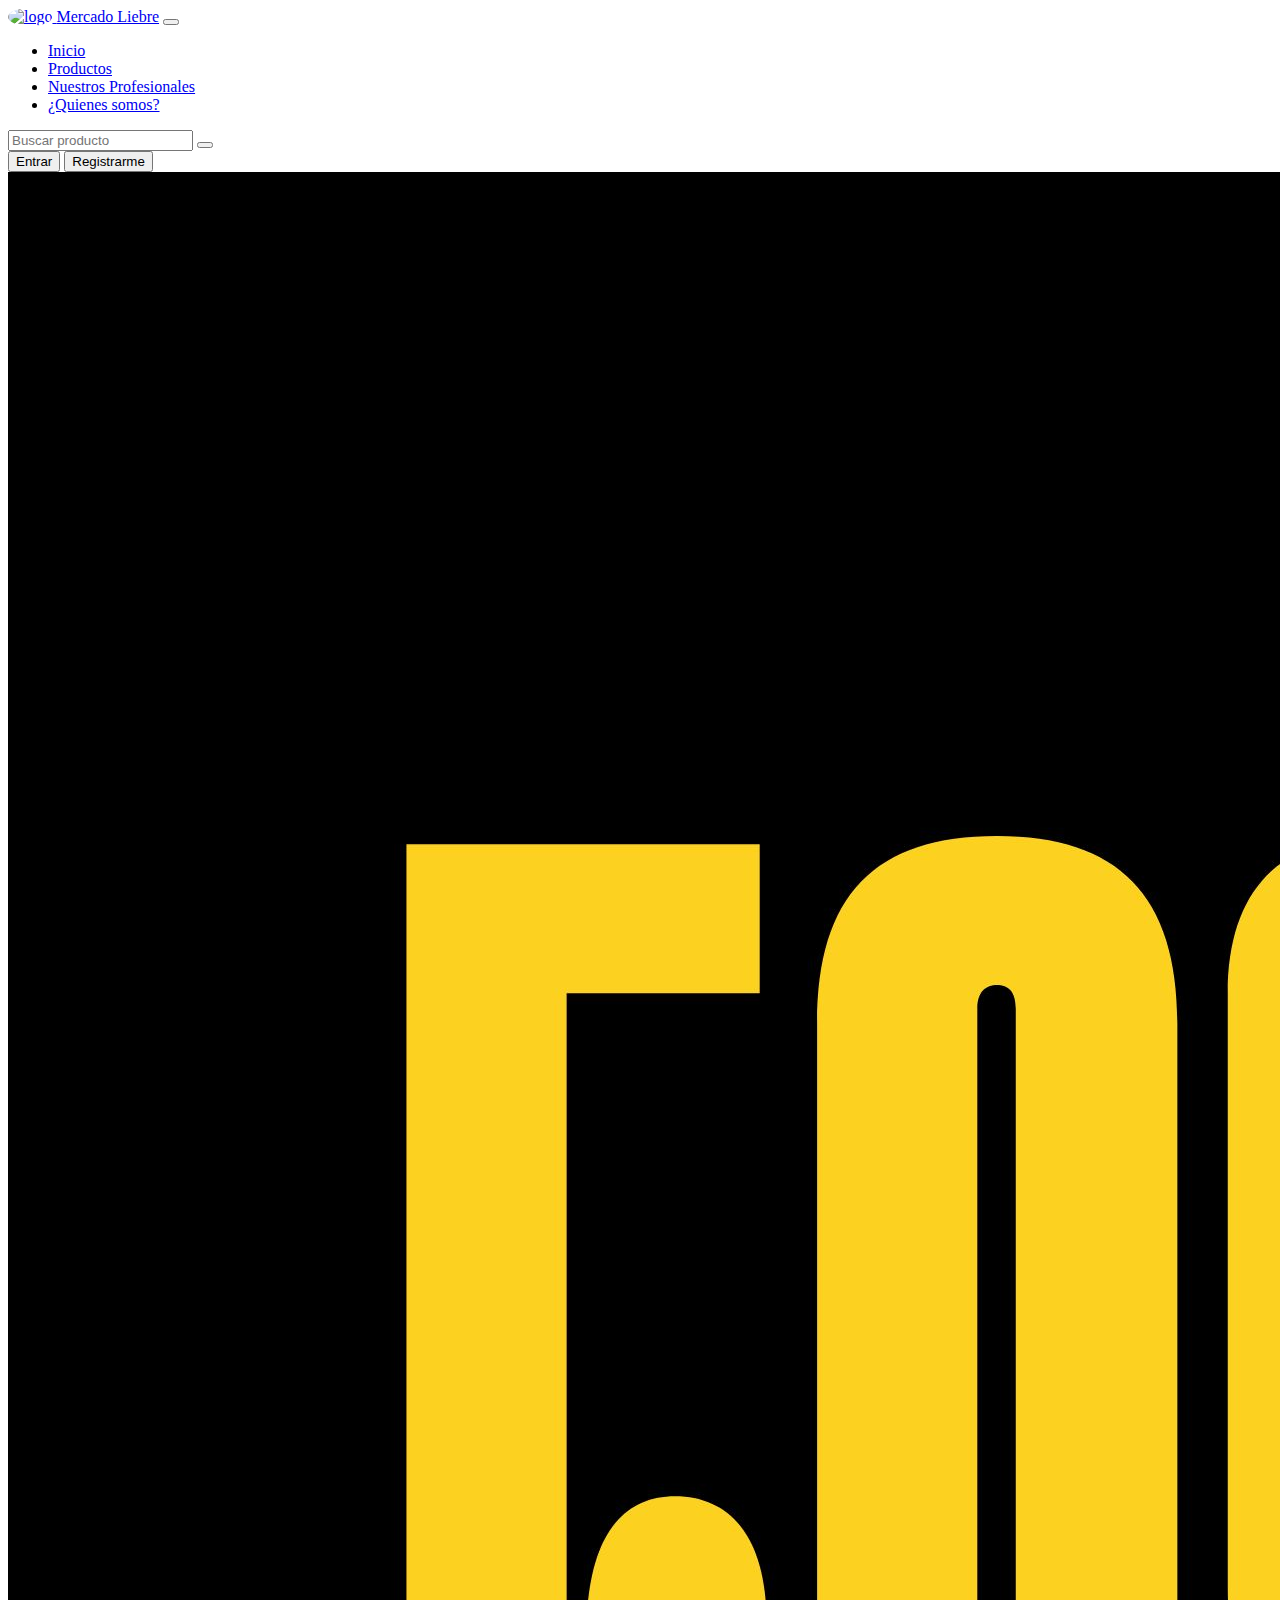
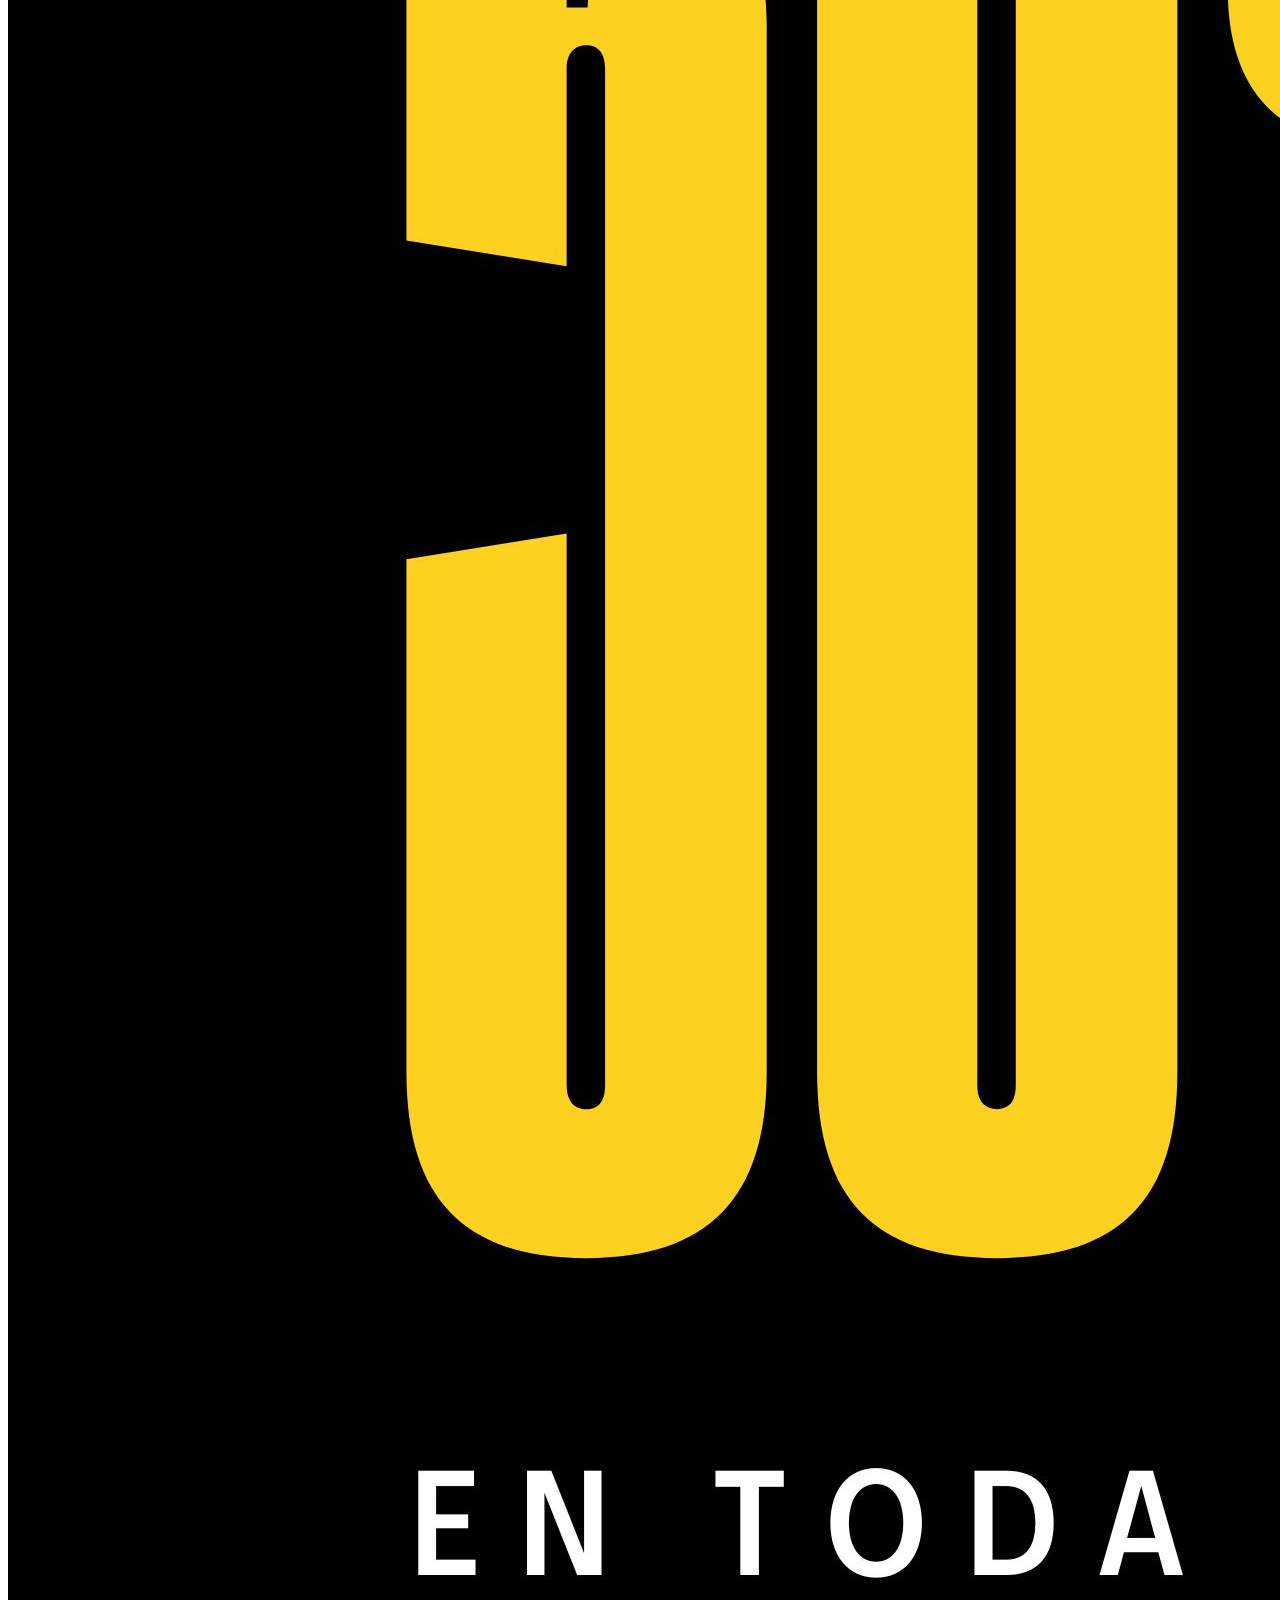
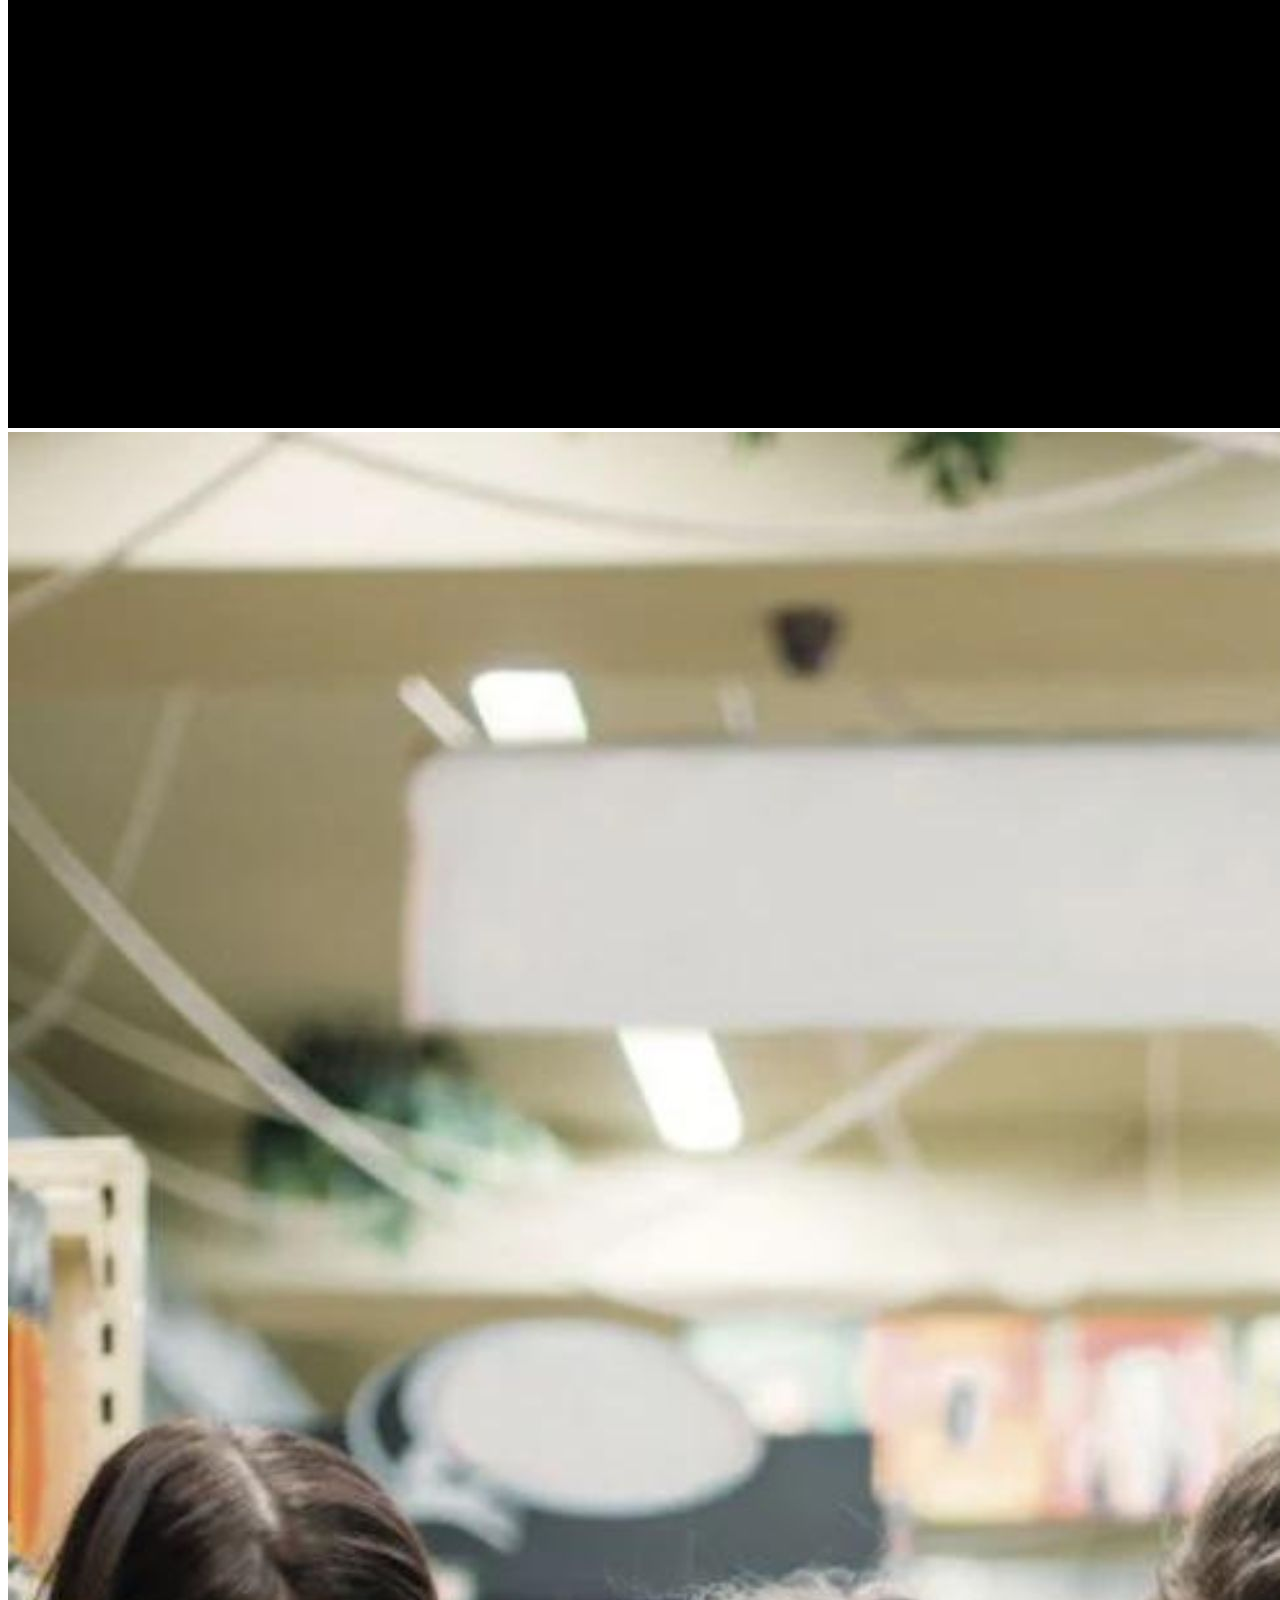
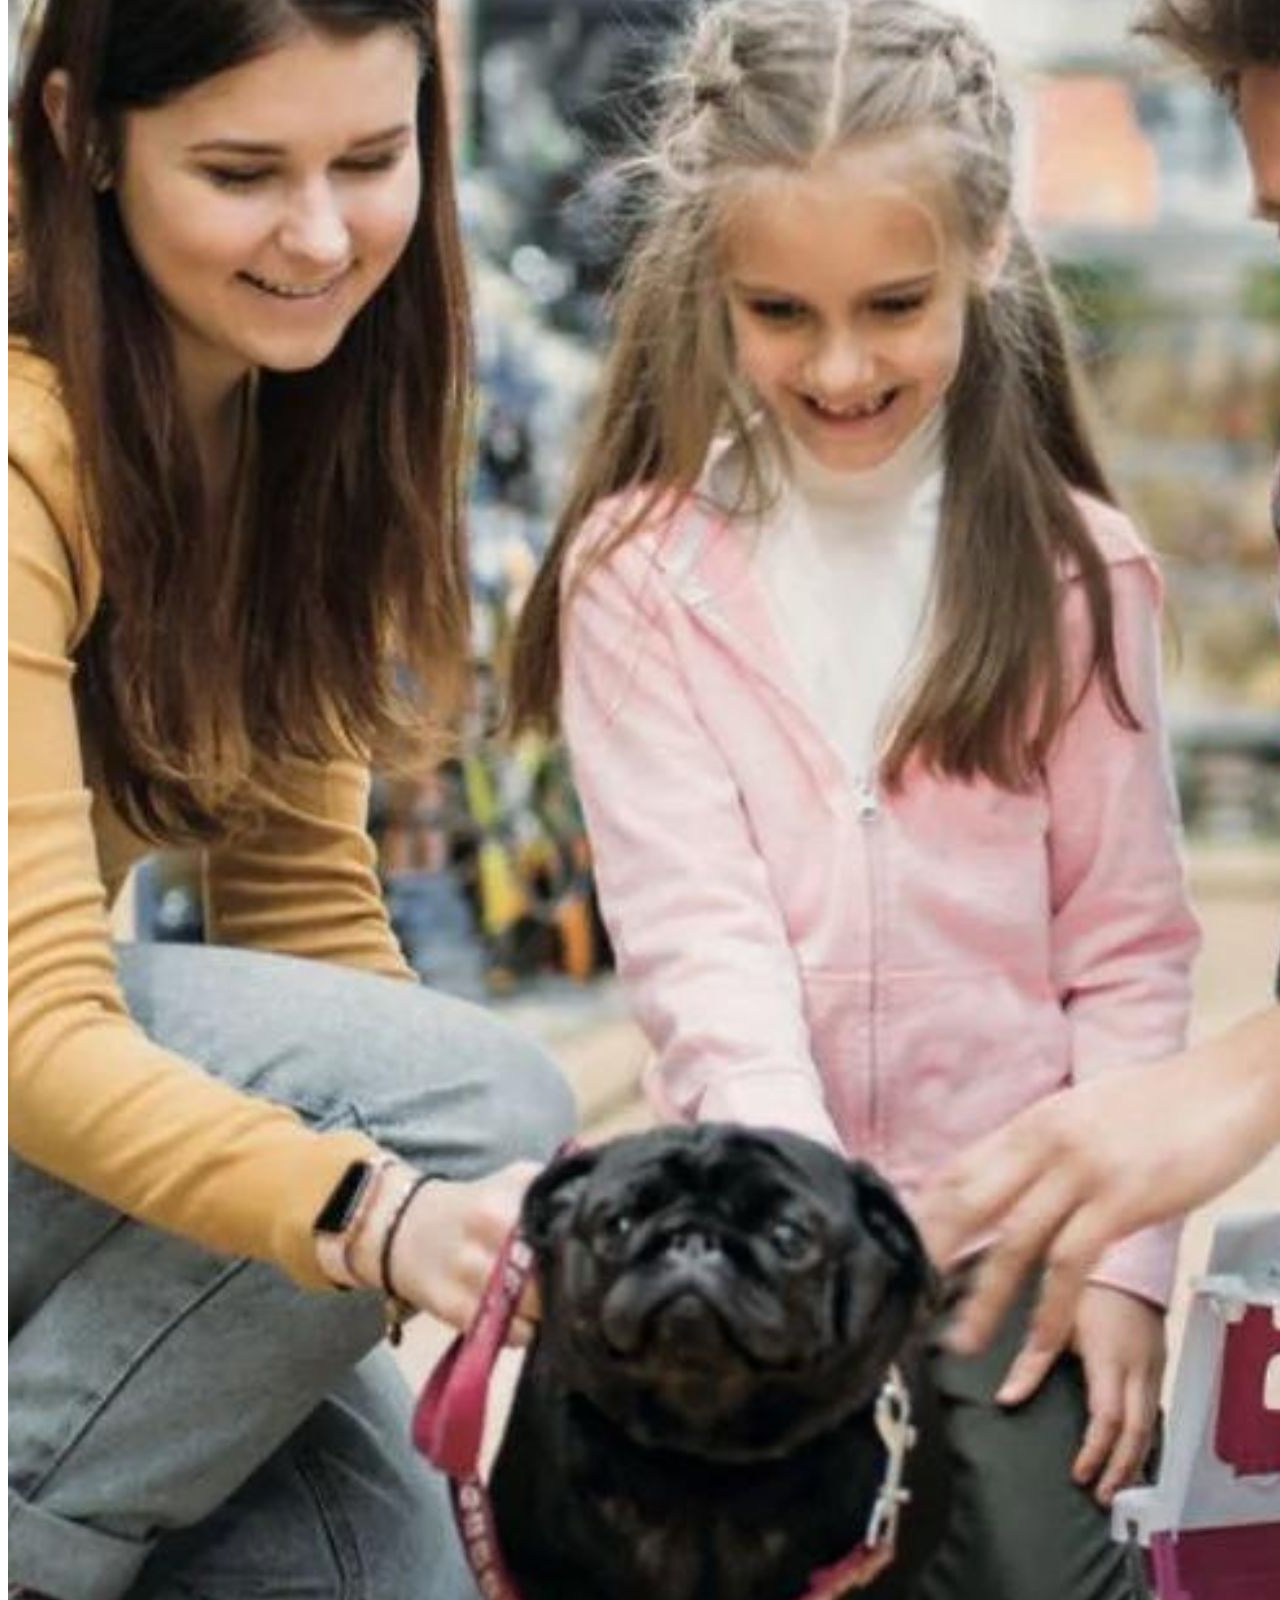
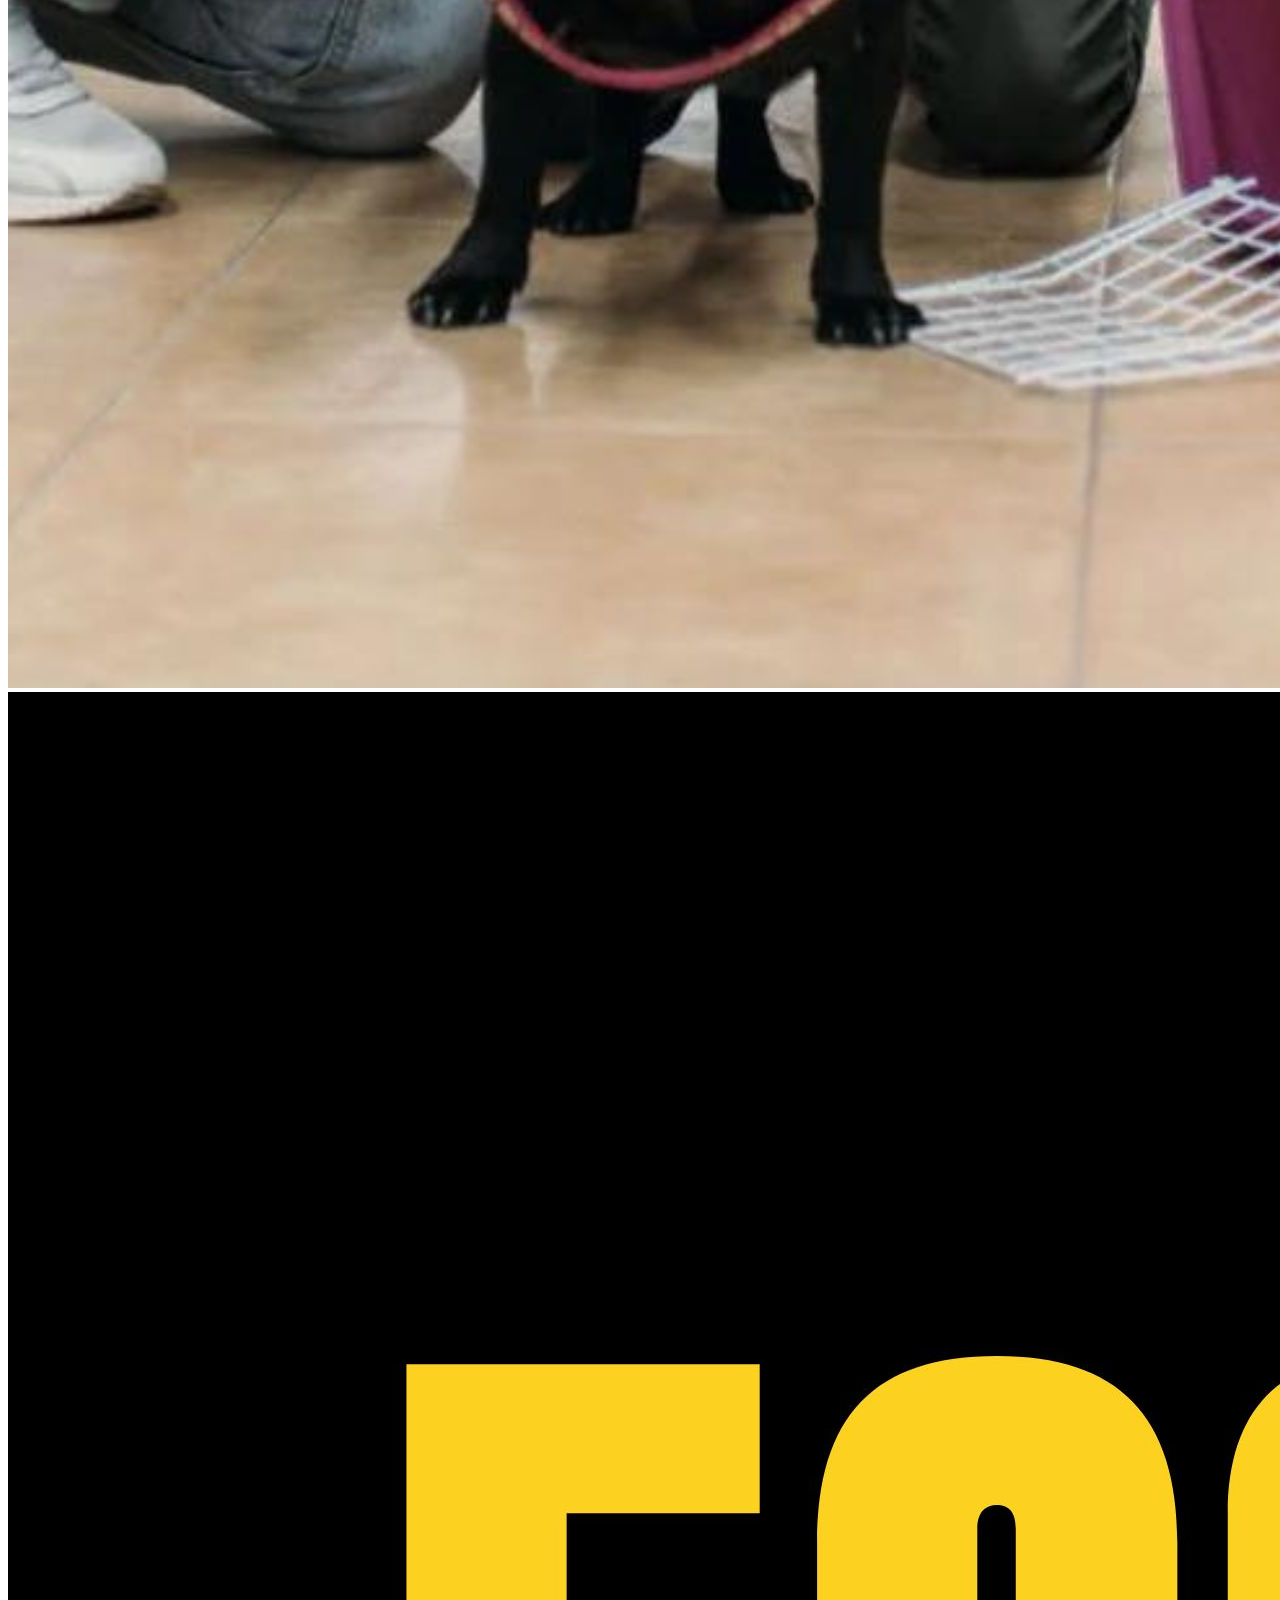
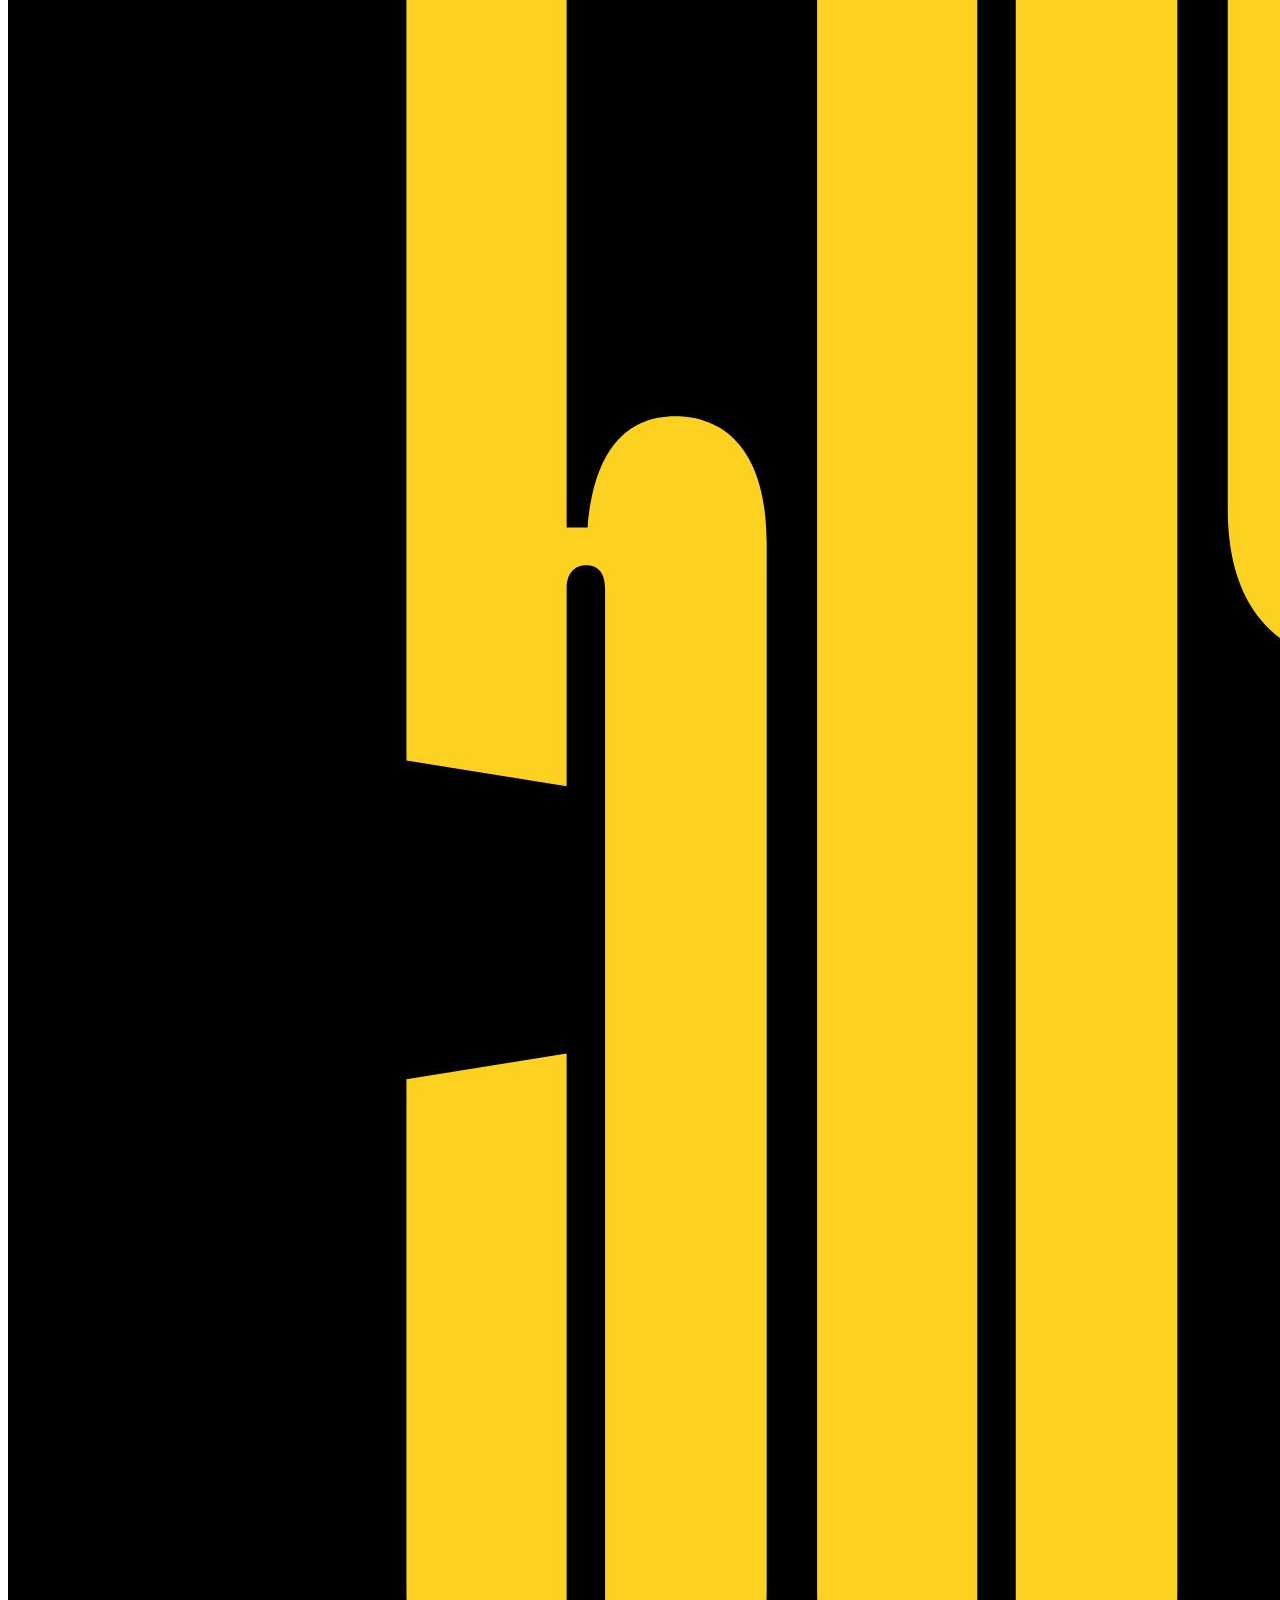
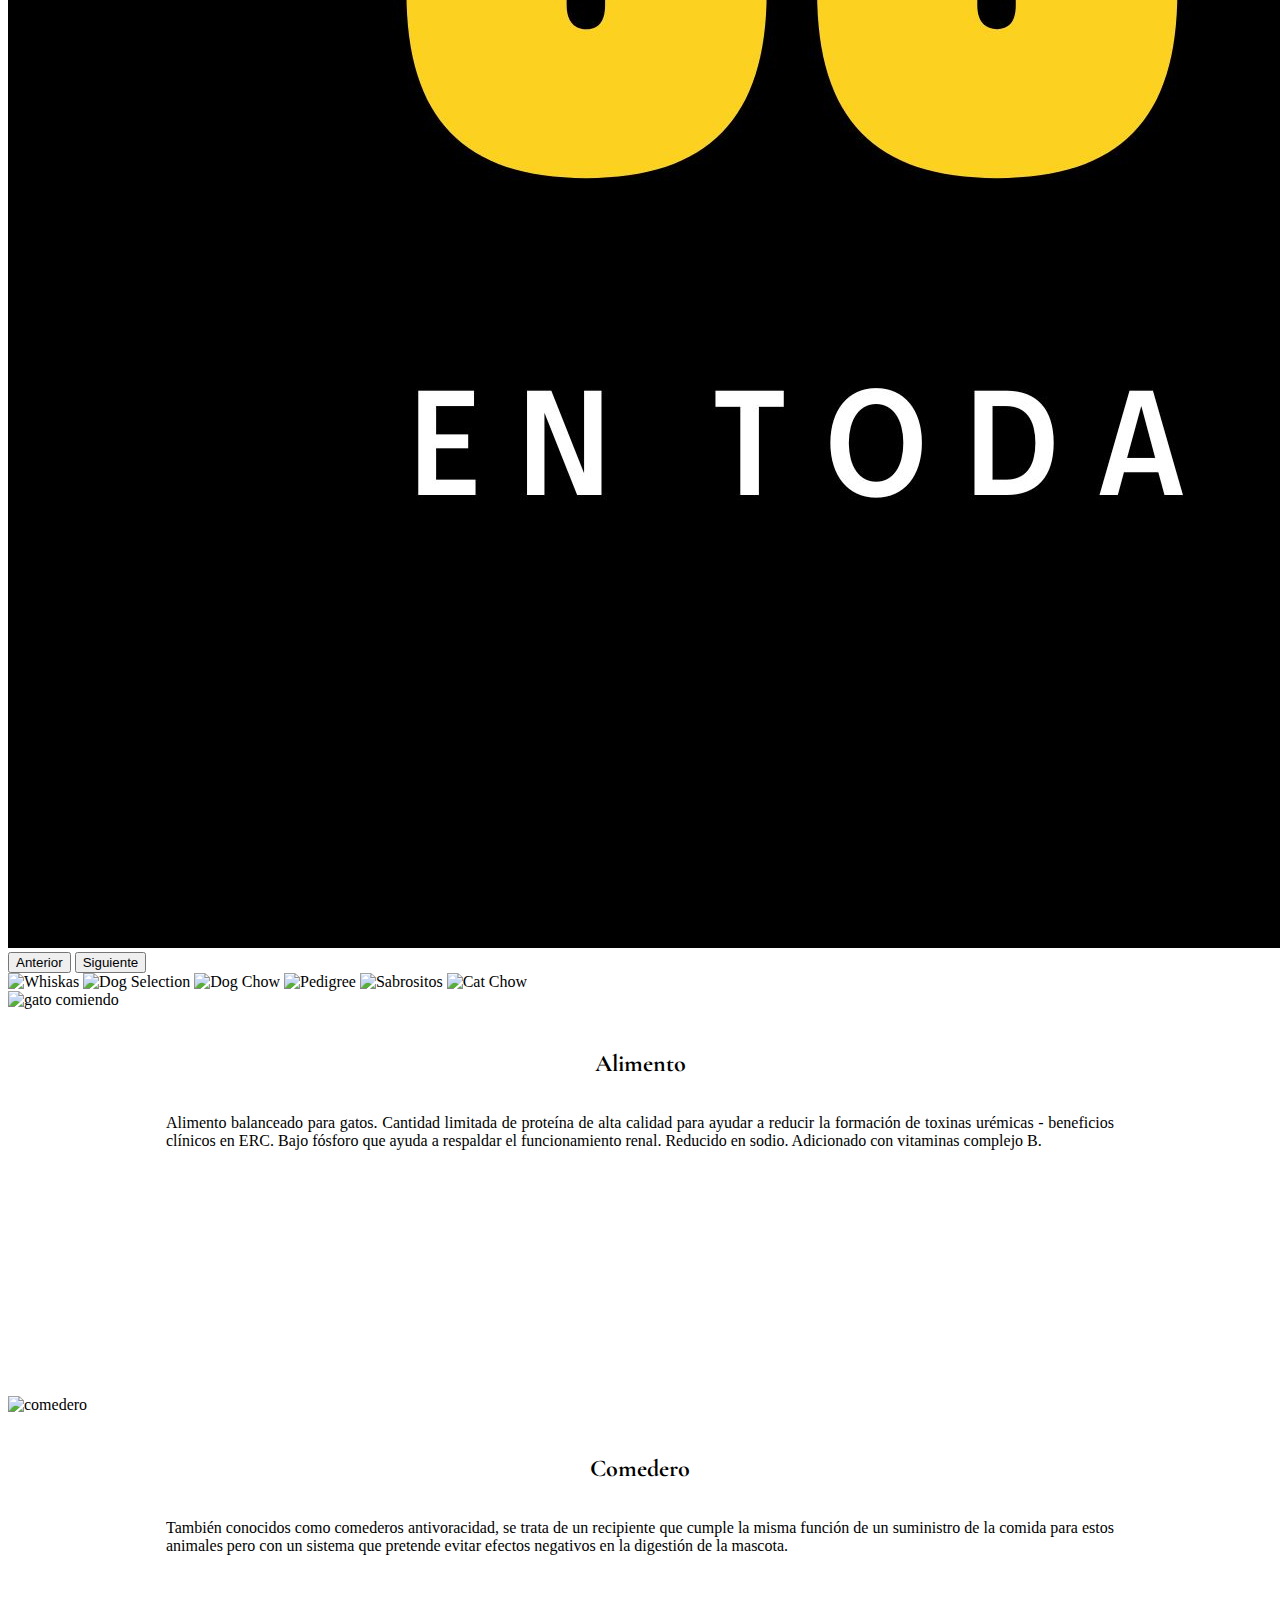
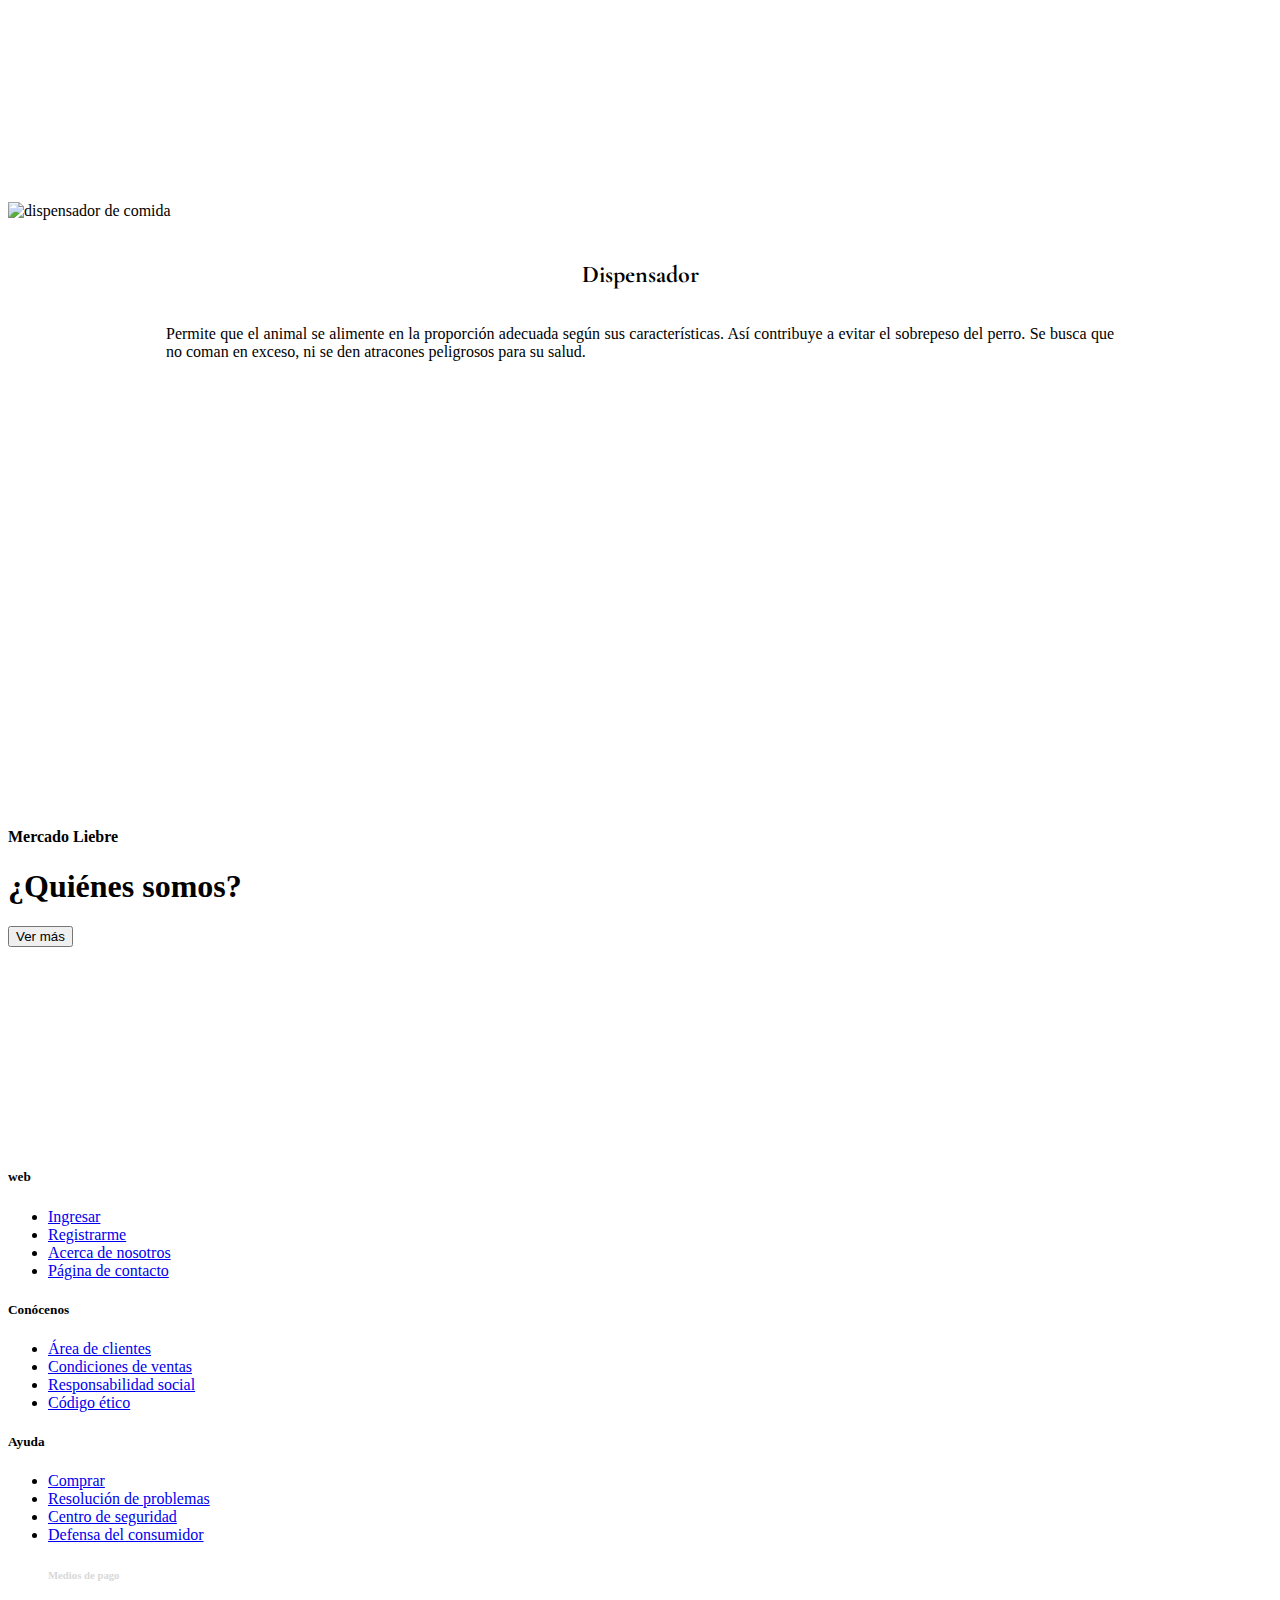
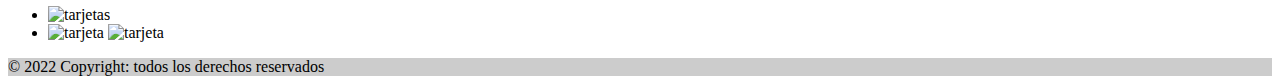
==== commit 5cd80886: "limpieza-home" ====
--- a/Index.html
+++ b/Index.html
@@ -83,9 +83,6 @@
                 <div class="carousel-item">
                     <img src="./img/ofertas.jpg" class="vw-100" alt="promocionProductos">
                 </div>
-                <!--<div class="carousel-item">
-            <img src="https://media.istockphoto.com/photos/frame-of-pet-accessories-and-food-for-cat-and-dog-on-red-background-picture-id1248454285?k=20&m=1248454285&s=170667a&w=0&h=IfV15kd0iXzWPyNiRNKjMGY32iIsaaAs8gpj0de0g3c=" width="1500" height="500px" class="d-block w-100" alt="productos">
-        </div>-->
             </div>
             <button class="carousel-control-prev" type="button" data-bs-target="#carouselExampleControls"
                 data-bs-slide="prev">
@@ -193,18 +190,6 @@
 
 
 
-    <!--<div class="container" margin="0">
-    <div class="row justify-content-center my-5"><h4>HOME</h4></div> 
-</div>-->
-    <!-- DIV PRODUCTOS -->
-    <!--<div class="container"> 
-    <form id="formSearch" class="d-flex mt-3 mb-5"> 
-        <input id="inputSearch" class="form-control me-2" type="search" placeholder="Escriba el nombre del producto" aria-label="Search">
-        <button class="btn btn-outline-success" type="submit">Buscar</button> <button class="btn btn-outline-dark ms-3" type="button" onclick="clearSearch()">X</button>
-    </form> 
-    <div class="row justify-content-around" id="ContainerProductos"></div>
-</div>-->
-
     <!-- Footer -->
 
     <footer class="bg-dark text-center text-white">
@@ -236,46 +221,8 @@
                 <a class="btn btn-outline-light btn-floating m-1" href="#!" role="button"><i
                         class="fab fa-github"></i></a>
             </section>
-
-
             <!-- Section: Social media -->
 
-            <!-- Section: Form -->
-            <!-- <section class="">
-            <form action="">-->
-            <!--Grid row-->
-            <!--<div class="row d-flex justify-content-center">
-                    <!--Grid column-->
-            <!--<div class="col-auto">
-                        <p class="pt-2">
-                            <strong>Sign up for our newsletter</strong>
-                        </p>
-                    </div>
-                    <!--Grid column-->
-
-            <!--Grid column-->
-            <!--<div class="col-md-5 col-12">
-                        <!-- Email input -->
-            <!--<div class="form-outline form-white mb-4">
-                            <input type="email" id="form5Example21" class="form-control" />
-                            <label class="form-label" for="form5Example21">Email address</label>
-                        </div>
-                    </div>
-                    <!--Grid column-->
-
-            <!--Grid column-->
-            <!--<div class="col-auto">
-                        <!-- Submit button -->
-            <!--<button type="submit" class="btn btn-outline-light mb-4">
-                            Subscribe
-                        </button>
-                    </div>
-                    <!--Grid column-->
-            <!--</div>-->
-            <!--Grid row-->
-            <!--</form>
-        </section>
-        <!-- Section: Form -->
 
             <!-- Section: Text -->
             <section class="mb-4">
@@ -355,12 +302,6 @@
                     <!--Grid column-->
                     <div class="col-lg-3 col-md-6 mb-4 mb-md-0">
                         <ul class="list-unstyled mb-0">
-                            <!--<li>
-                            <img src="https://static6.ticketek.com.ar/cms_static/sites/default/files/styles/adaptive/public/data_fiscal.jpg?itok=8PoCHQKj" alt="dataFiscal" width="25">
-                            <img src="https://aboutssl.org/ssl-tools/siteseal-150x80/digicert-site-seal.png" alt="" width="60">
-                            <br>
-                            <br>
-                        </li>-->
                             <h6>Medios de pago</h6>
                             <li>
                                 <img src="https://enclave.rae.es/sites/default/files/visa_mastercard.png" alt="tarjetas"
@@ -379,7 +320,6 @@
                 <!--Grid row-->
             </section>
 
-            <!-- Section: Links -->
         </div>
         <!-- Grid container -->
 
--- a/index.css
+++ b/index.css
@@ -1,4 +1,9 @@
 @import url('https://fonts.googleapis.com/css2?family=Cormorant+Garamond:ital,wght@0,300;1,700&family=Reenie+Beanie&display=swap');
+
+.bgNavbar {
+    background-color: #000000cc;
+    transition: all 0.5s ease;
+}
 
 .logo{
     border-radius: 52% !important;
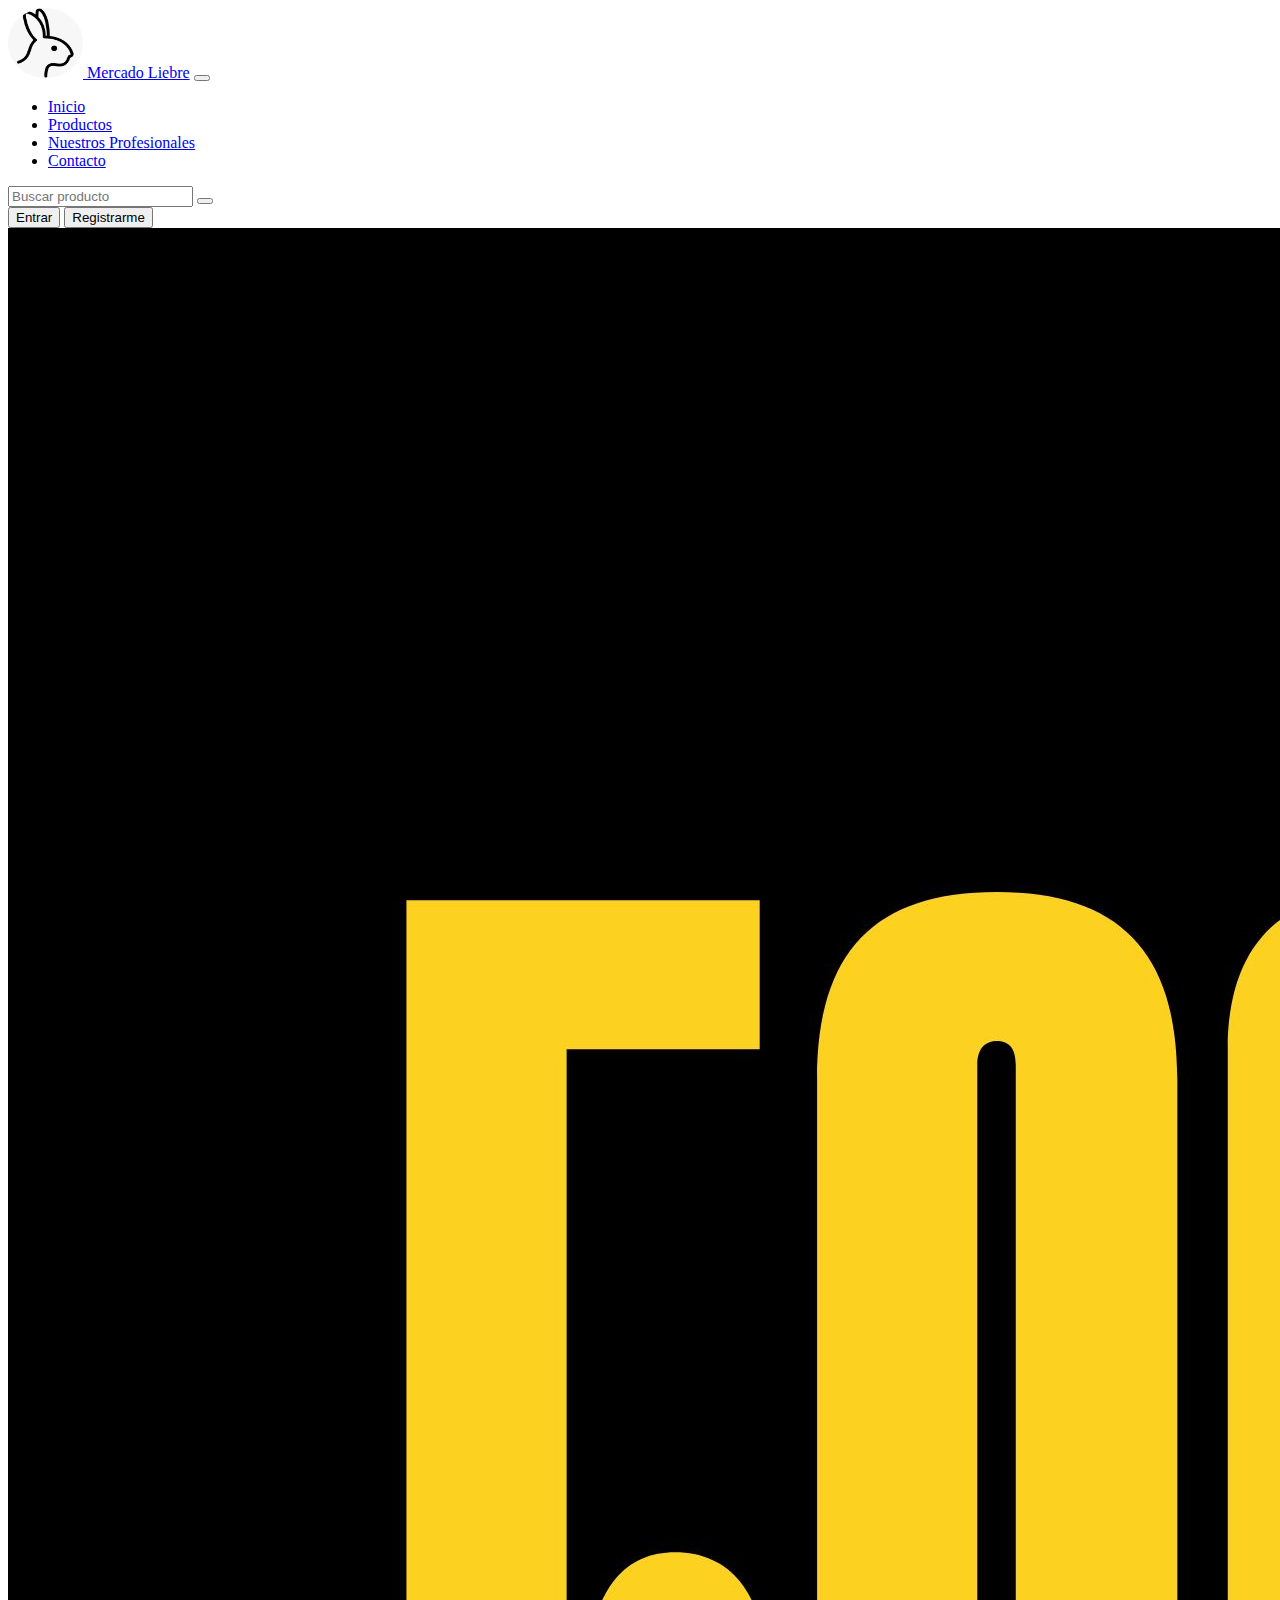
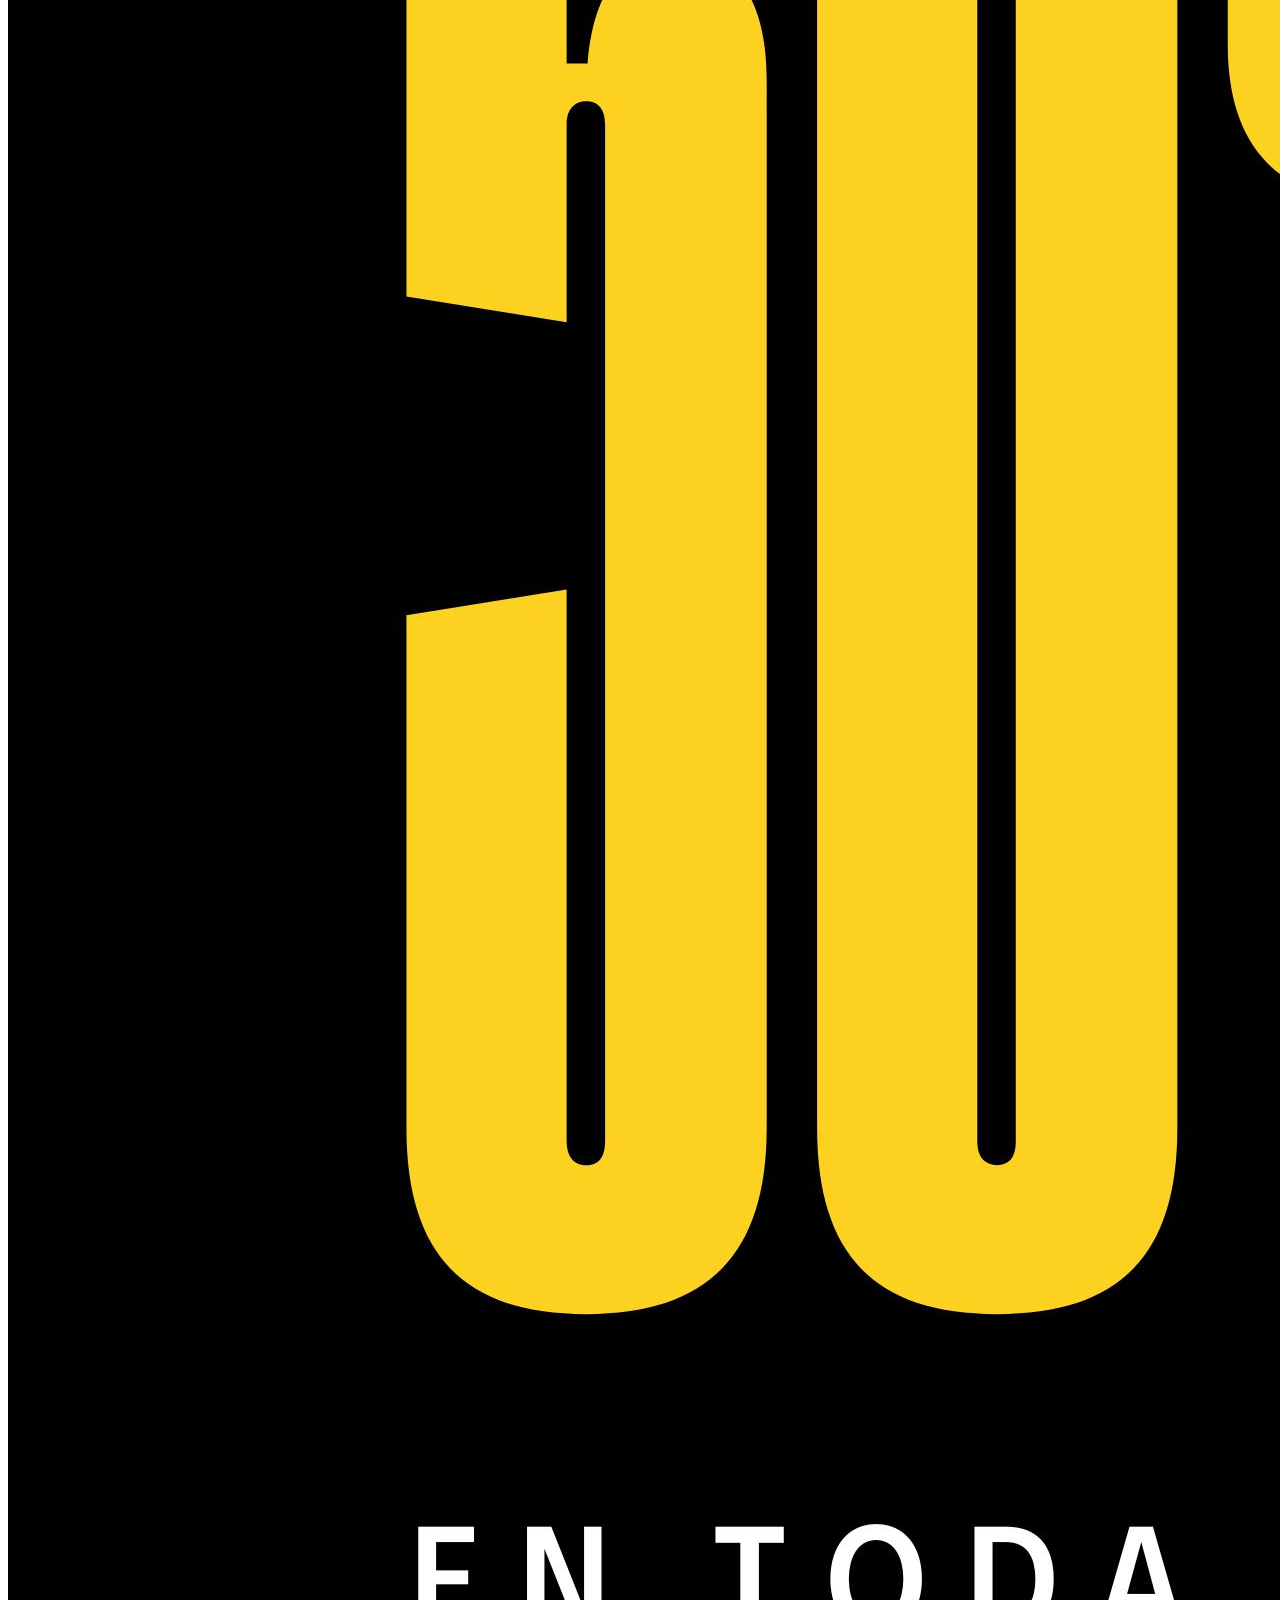
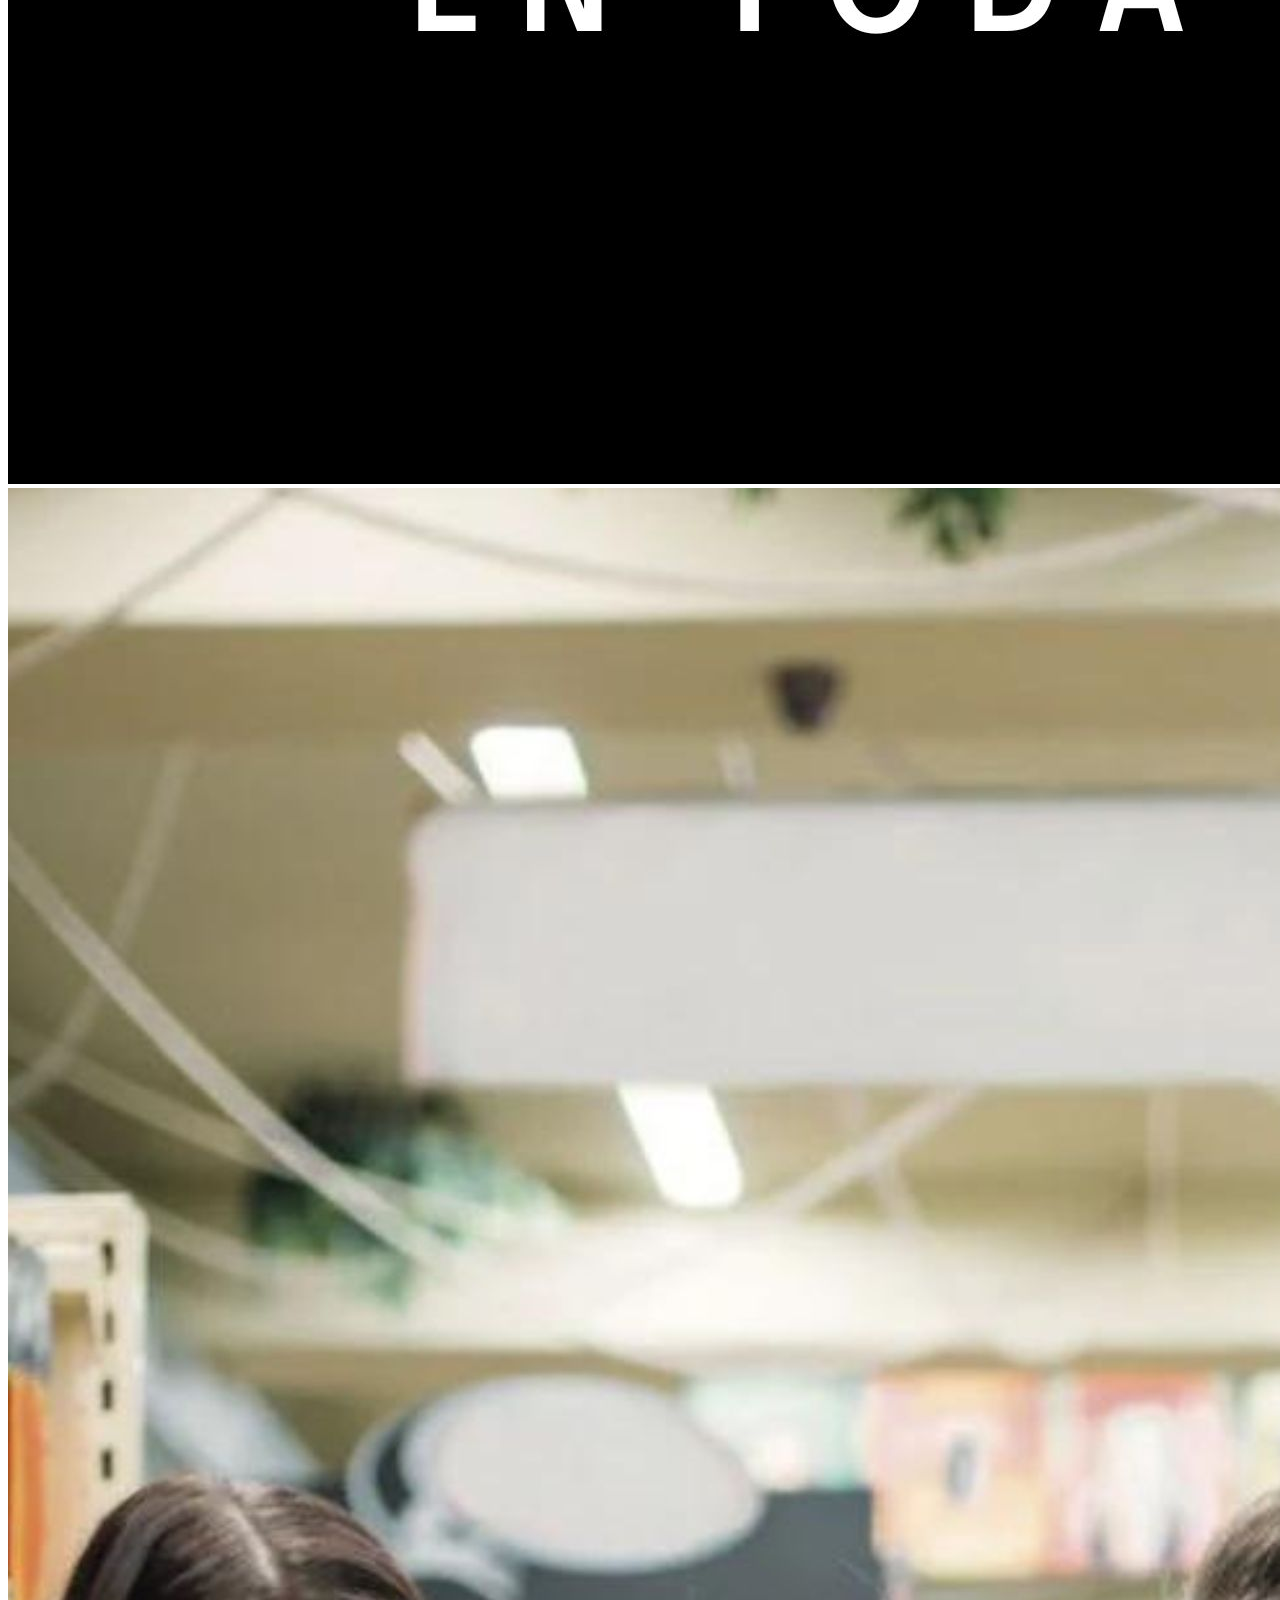
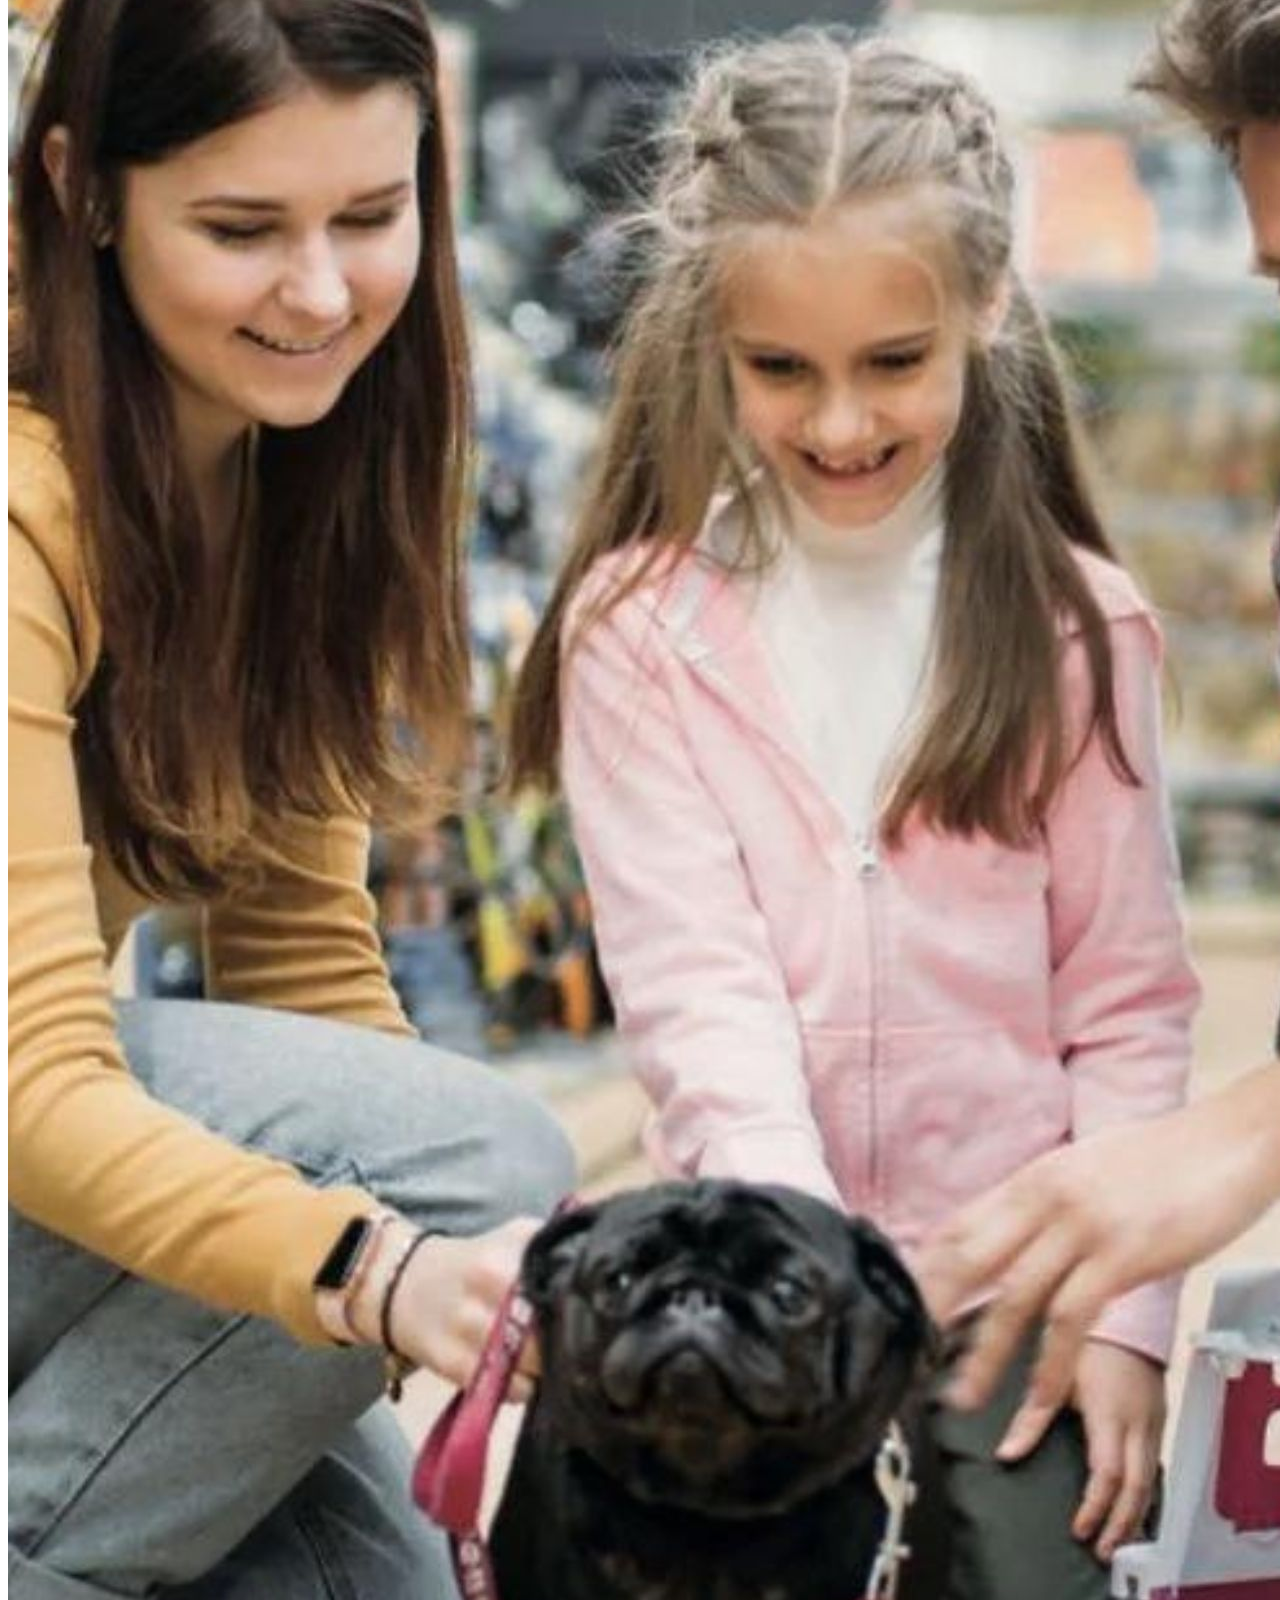
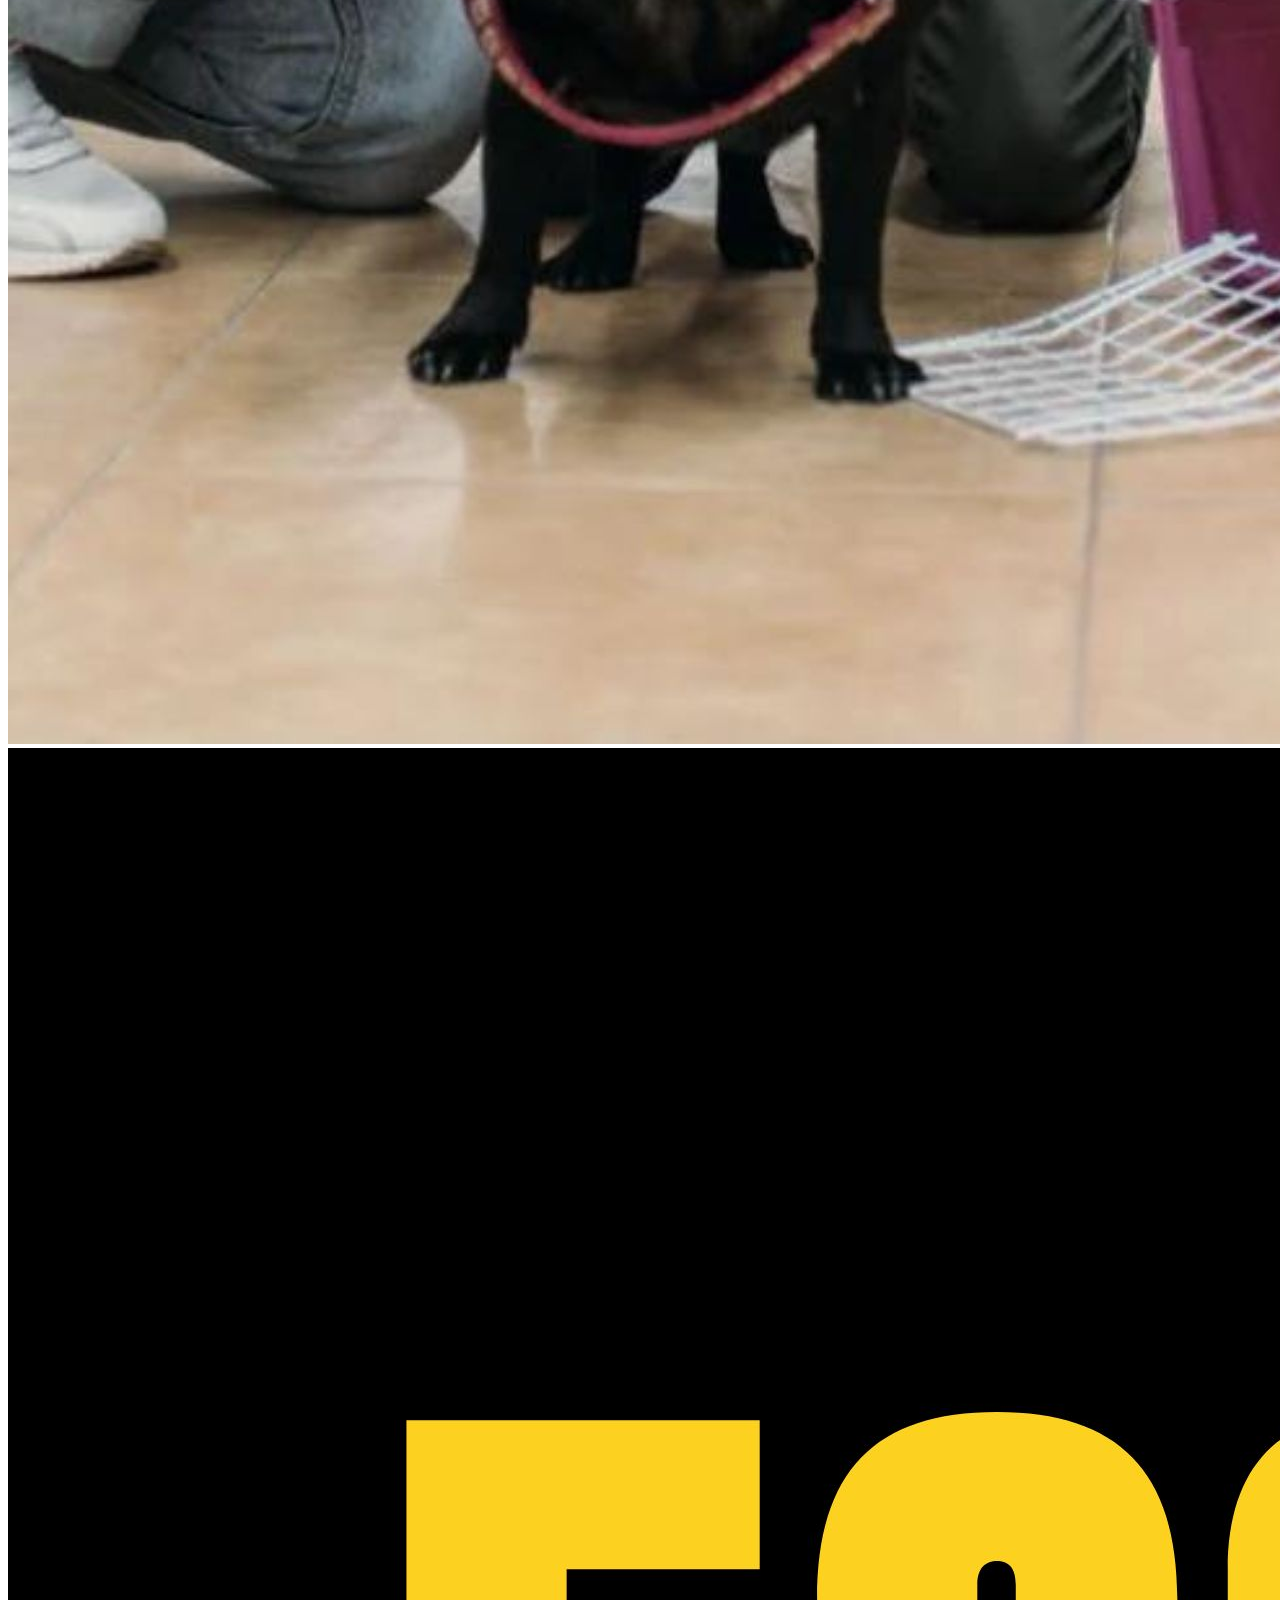
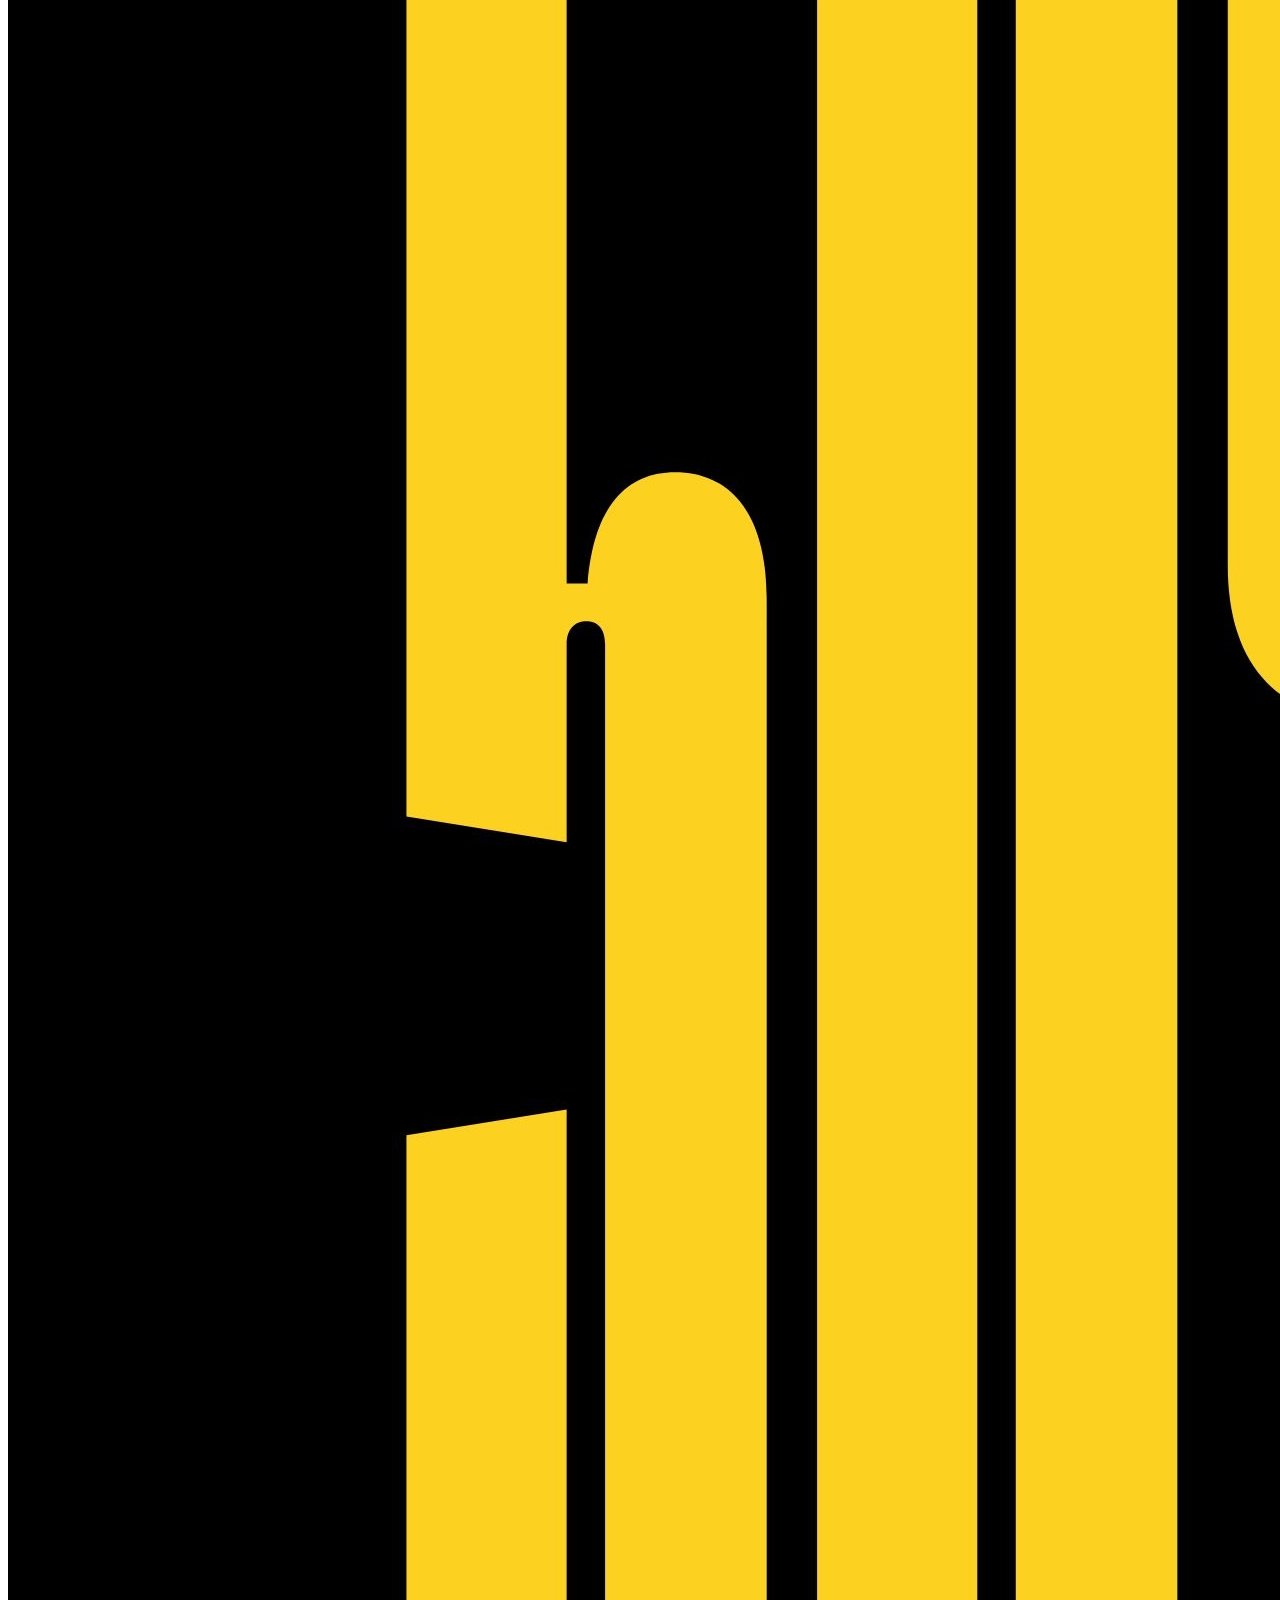
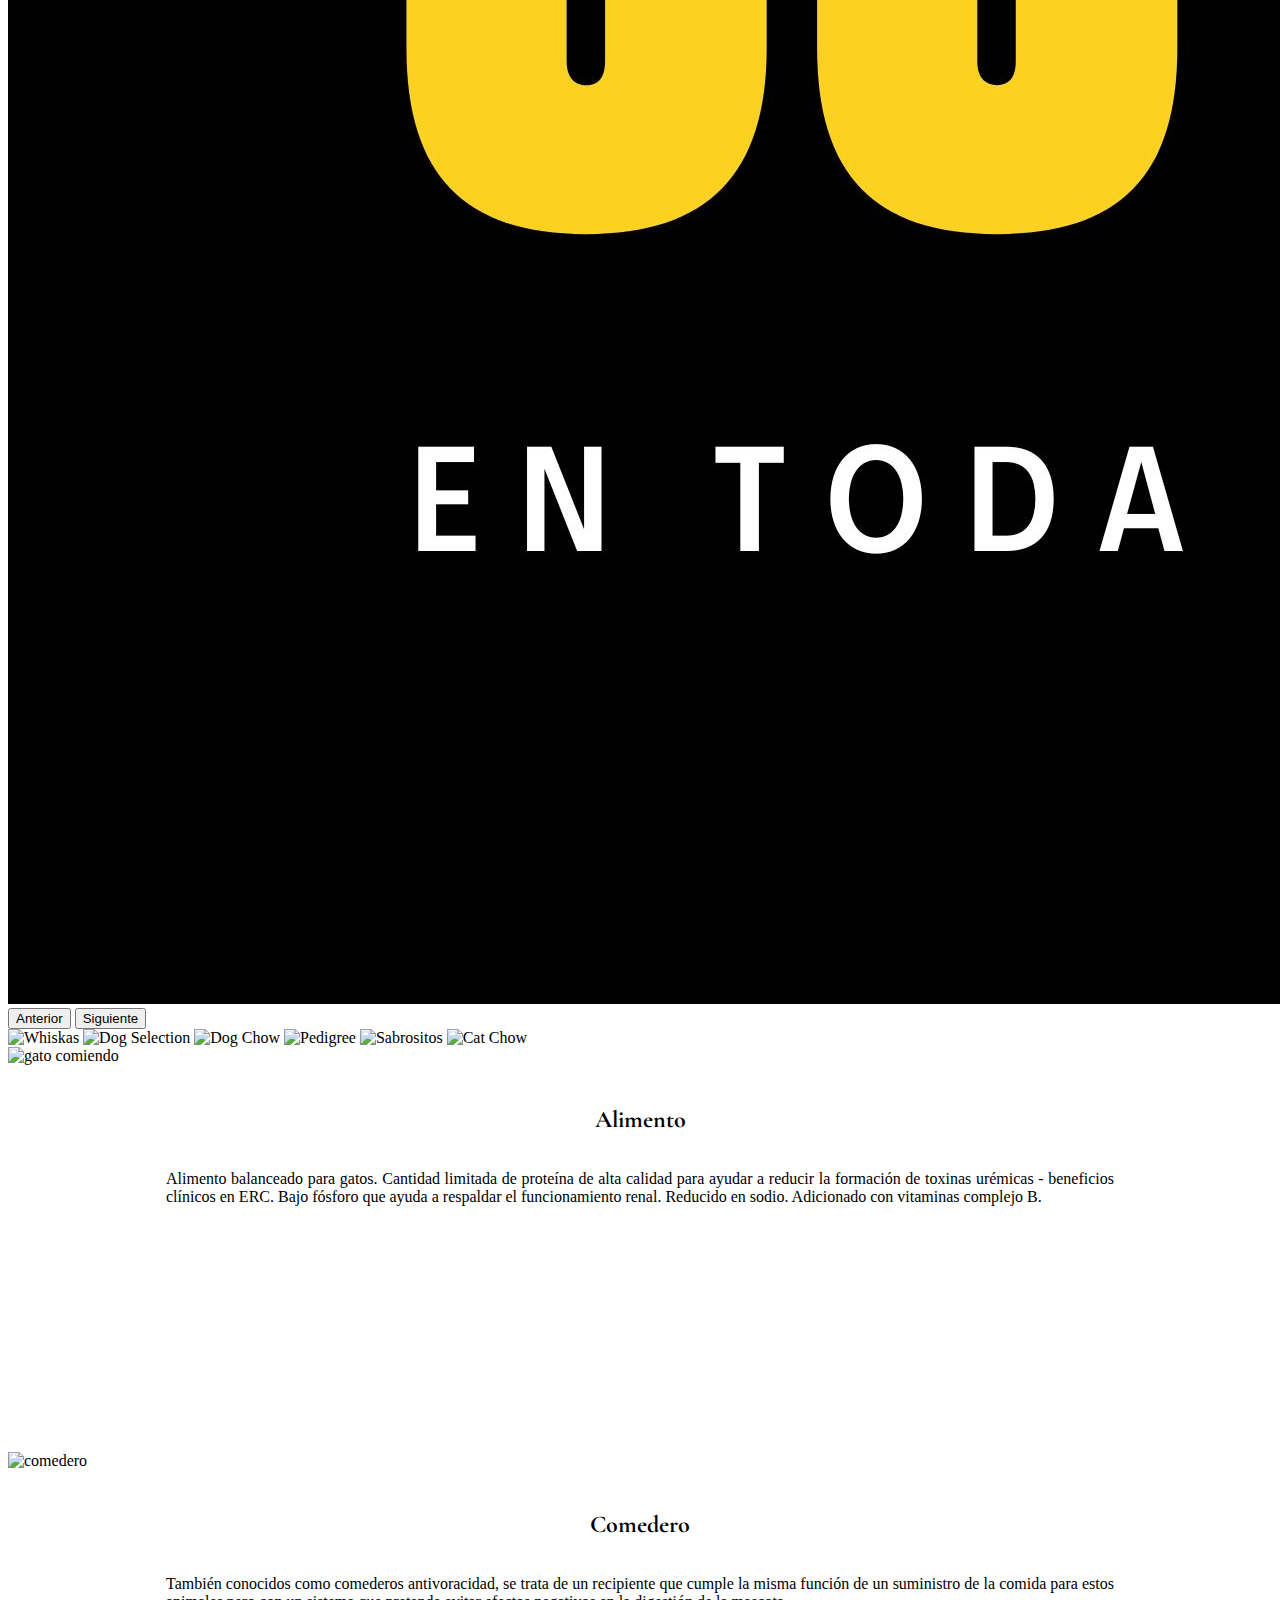
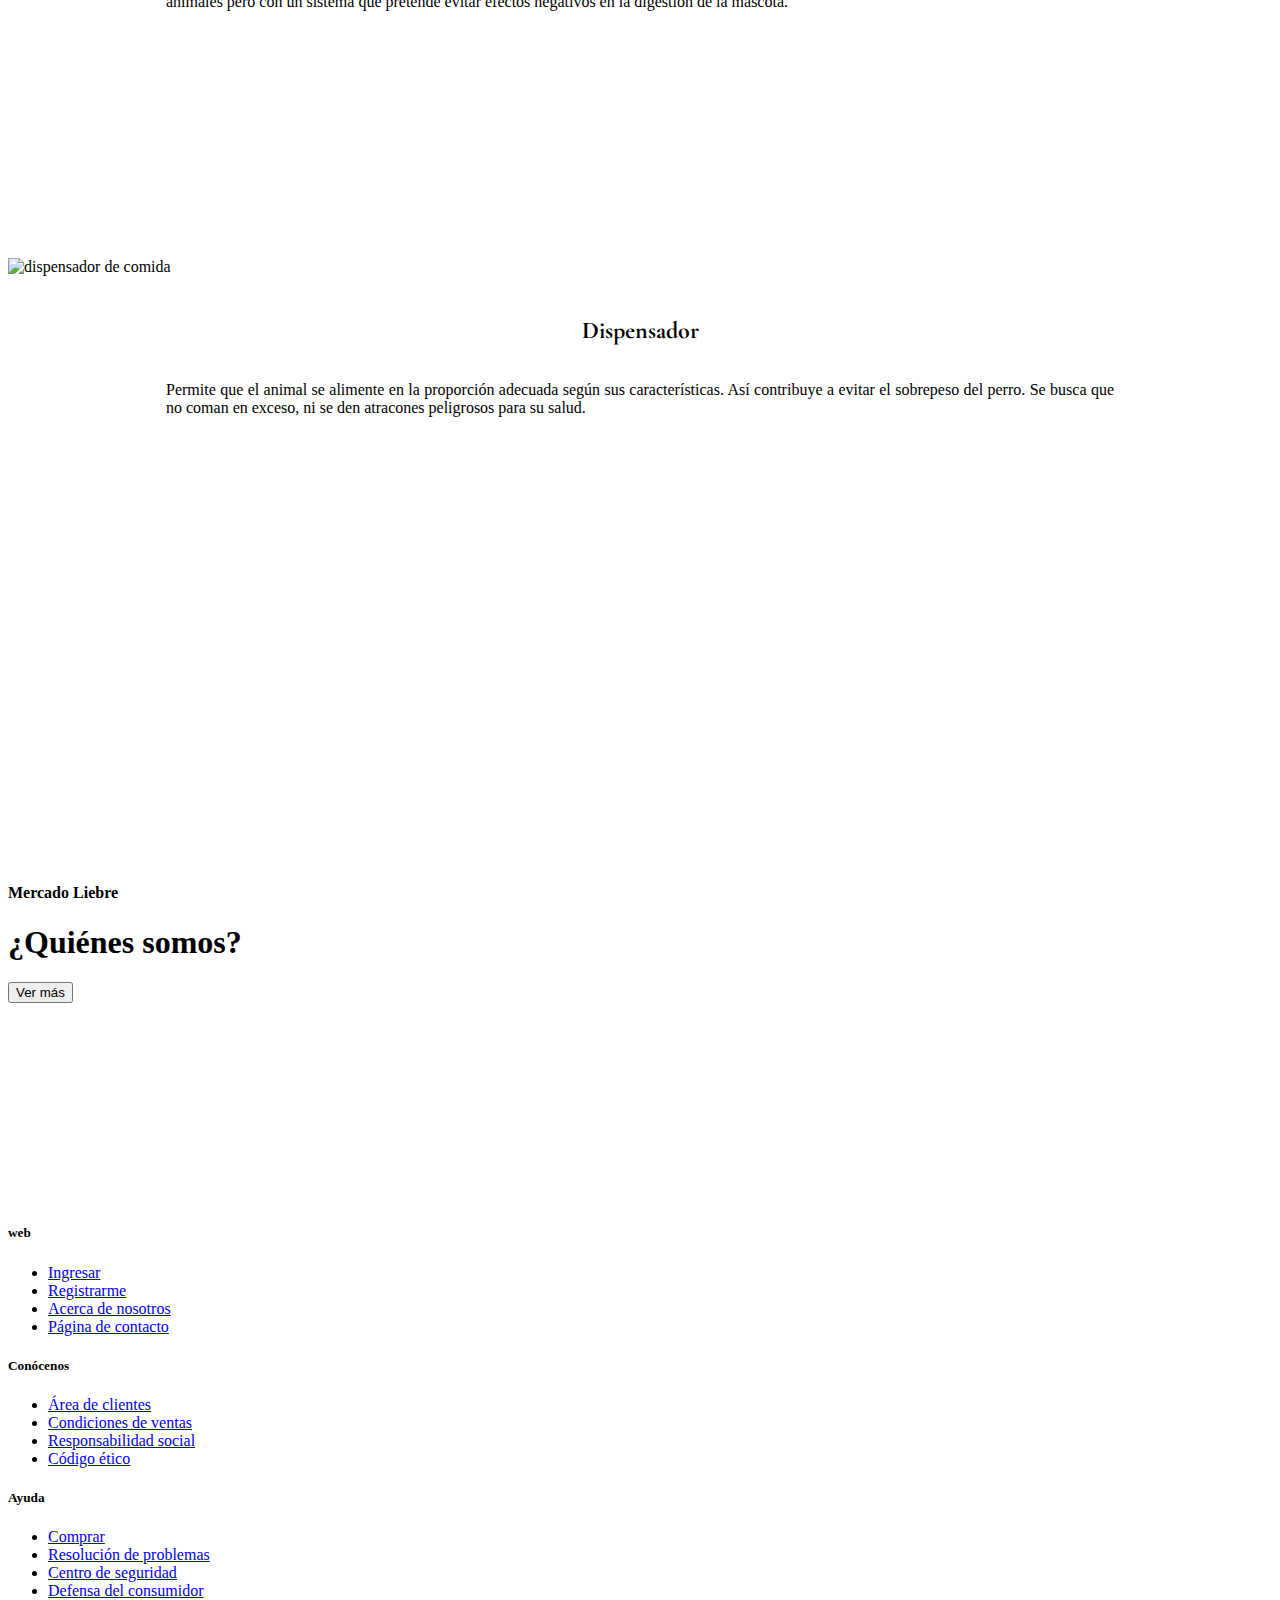
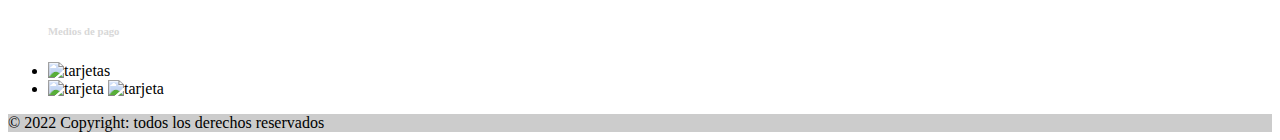
==== commit de42d88f: "links" ====
--- a/Index.html
+++ b/Index.html
@@ -6,12 +6,11 @@
     <meta http-equiv="X-UA-Compatible" content="IE=edge">
     <meta name="viewport" content="width=device-width, initial-scale=1.0">
     <title>Mercado Liebre</title>
+    <link rel="shortcut icon" href=".//img/PHOTO-2022-10-20-16-53-56.jpg" type="image/png" sizes="64">
     <link href="https://cdn.jsdelivr.net/npm/bootstrap@5.0.2/dist/css/bootstrap.min.css" rel="stylesheet"
         integrity="sha384-EVSTQN3/azprG1Anm3QDgpJLIm9Nao0Yz1ztcQTwFspd3yD65VohhpuuCOmLASjC" crossorigin="anonymous">
     <script src="https://kit.fontawesome.com/35223ba9d9.js" crossorigin="anonymous"></script>
     <script src="https://unpkg.com/sweetalert/dist/sweetalert.min.js"></script>
-    <!-- <link href="https://cdn.jsdelivr.net/npm/bootstrap@5.0.2/dist/css/bootstrap.min.css" rel="stylesheet"
-        integrity="sha384-EVSTQN3/azprG1Anm3QDgpJLIm9Nao0Yz1ztcQTwFspd3yD65VohhpuuCOmLASjC" crossorigin="anonymous"> -->
     <link rel="stylesheet" href="index.css">
 
     <link rel="preconnect" href="https://fonts.googleapis.com">
@@ -19,24 +18,18 @@
     <link href="https://fonts.googleapis.com/css2?family=Cormorant+Garamond:ital,wght@0,300;1,700&display=swap"
         rel="stylesheet">
 
-
     <link rel="stylesheet" href="https://cdnjs.cloudflare.com/ajax/libs/Swiper/4.5.1/css/swiper.min.css">
     <script src="https://cdnjs.cloudflare.com/ajax/libs/Swiper/4.5.1/js/swiper.min.js"></script>
-<!--     <style>
-        .banner-image {
-            background-image: url('img/logoMLiebre.png');
-            background-size: cover;
-        }
-    </style> -->
+
 </head>
 
 <body>
-
+<!-- Navbar -->
     <nav class="navbar fixed-top navbar-expand-lg navbar-dark p-md-3">
         <div class="container-fluid">
             <a class="navbar-brand" href="Index.html">
-                <img src="https://img2.freepng.es/20191121/flj/transparent-rabbit-rabbits-and-hares-hare-black-and-white-anim-rabbit-icon-png-picture-703464-rabbit-icon-png5dd7497ecdd9e2.8202808815743901428432.jpg"
-                    alt="logo" class="logo img-thumbnail" width="80px" height="75px">
+                <img src=".//img/PHOTO-2022-10-20-16-53-56.jpg"
+                    alt="logo" class="logo img-thumbnail" width="75px" height="70px">
             </a>
             <a class="navbar-brand" href="#">Mercado Liebre</a>
             <button class="navbar-toggler" type="button" data-bs-toggle="collapse"
@@ -53,10 +46,10 @@
                         <a class="nav-link" href="./store-products.html">Productos</a>
                     </li>
                     <li class="nav-item">
-                        <a class="nav-link" href="./store-products.html">Nuestros Profesionales</a>
+                        <a class="nav-link" href="./AboutUs.html">Nuestros Profesionales</a>
                     </li>
                     <li class="nav-item">
-                        <a class="nav-link" href="./store-products.html">¿Quienes somos?</a>
+                        <a class="nav-link" href="./Contacto.html">Contacto</a>
                     </li>
                 </ul>
                 <form class="d-flex my-3" role="search">
@@ -72,7 +65,9 @@
             <!-- <i class="fa-thin fa-paw-simple"></i> -->
         </div>
     </nav>
-
+<!-- Navbar -->
+
+<!-- Carousel -->
     <section>
         <img src="./img/ofertas.jpg" class="vw-100 d-md-none d-blok" alt="promocionProductos">
         <div id="carouselExampleControls" class="carousel slide d-md-block d-none" data-bs-ride="carousel">
@@ -96,7 +91,9 @@
             </button>
         </div>
     </section>
-
+<!-- Carousel -->
+
+<!-- Marcas -->
     <section id="brand" class="container">
         <div class="row m-0 py-5">
             <img src="https://www.logolynx.com/images/logolynx/f6/f6216c5b6a5eb7f001bce7394ca35ba1.jpeg" alt="Whiskas"
@@ -113,7 +110,9 @@
                 class="img-fluid col-lg-2 col-md-4 col-6">
         </div>
     </section>
-
+<!-- Marcas -->
+
+<!-- Productos destacados -->
     <section id="productosDestacados" class="w-100">
         <div class="row p-0 m-0">
             <div class="one col-lg-4 col-md-12 col-12 p-0">
@@ -135,7 +134,6 @@
                     <button class="text-uppercase shopNow mt-2">Shop now!</button>
                 </div>
             </div>
-
             <div class="one col-lg-4 col-md-12 col-12 p-0">
                 <img src="https://http2.mlstatic.com/D_NQ_NP_809893-MLA31351438323_072019-O.jpg"
                     class="img-fluid galeria h-50 m-auto" alt="comedero">
@@ -154,7 +152,6 @@
                     <button class="text-uppercase shopNow mt-4">Shop now!</button>
                 </div>
             </div>
-
             <div class="one col-lg-4 col-md-12 col-12 p-0">
                 <img src="https://m.media-amazon.com/images/I/61dEGIYZ56L.jpg" class="img-fluid galeria h-50 m-auto"
                     alt="dispensador de comida">
@@ -174,12 +171,11 @@
                     <button class="text-uppercase shopNow mt-4">Shop now!</button>
                 </div>
             </div>
-
-
         </div>
     </section>
-
-
+<!-- Productos destacados -->
+
+<!-- Banner- Quienes somos -->
     <section id="banner">
         <div class="m-3">
             <h4> Mercado Liebre </h4>
@@ -187,11 +183,10 @@
             <button class="text-uppercase btn btn-outline-dark bg-gradient m-2">Ver más</button>
         </div>
     </section>
-
+<!-- Banner- Quienes somos -->
 
 
     <!-- Footer -->
-
     <footer class="bg-dark text-center text-white">
         <!-- Grid container -->
         <div class="container p-4">
@@ -223,15 +218,6 @@
             </section>
             <!-- Section: Social media -->
 
-
-            <!-- Section: Text -->
-            <section class="mb-4">
-                <p>
-
-                </p>
-            </section>
-            <!-- Section: Text -->
-
             <!-- Section: Links -->
             <section class="">
                 <!--Grid row-->
@@ -332,10 +318,7 @@
     <!-- Footer -->
 
 
-    <!-- <script src="https://cdn.jsdelivr.net/npm/@popperjs/core@2.9.2/dist/umd/popper.min.js" integrity="sha384-IQsoLXl5PILFhosVNubq5LC7Qb9DXgDA9i+tQ8Zj3iwWAwPtgFTxbJ8NT4GN1R8p" crossorigin="anonymous"></script>
-<script src="https://cdn.jsdelivr.net/npm/bootstrap@5.0.2/dist/js/bootstrap.min.js" integrity="sha384-cVKIPhGWiC2Al4u+LWgxfKTRIcfu0JTxR+EQDz/bgldoEyl4H0zUF0QKbrJ0EcQF" crossorigin="anonymous"></script>z
-<script src="https://cdn.jsdelivr.net/npm/@popperjs/core@2.9.2/dist/umd/popper.min.js" integrity="sha384-IQsoLXl5PILFhosVNubq5LC7Qb9DXgDA9i+tQ8Zj3iwWAwPtgFTxbJ8NT4GN1R8p" crossorigin="anonymous"></script>
-<script src="https://cdn.jsdelivr.net/npm/bootstrap@5.0.2/dist/js/bootstrap.min.js" integrity="sha384-cVKIPhGWiC2Al4u+LWgxfKTRIcfu0JTxR+EQDz/bgldoEyl4H0zUF0QKbrJ0EcQF" crossorigin="anonymous"></script>  -->
+
     <script src="./index.js"></script>
 
     <script src="https://cdn.jsdelivr.net/npm/@popperjs/core@2.9.2/dist/umd/popper.min.js"
--- a/index.css
+++ b/index.css
@@ -85,100 +85,4 @@
     font-family: 'Cormorant Garamond', serif;
 
 }
-/*#productosDestacados .one  img{
-    width:100%;
-    height:100%;
-    background-position: center center;
-    background-repeat: no-repeat;
-    background-size: cover;
-    position:relative;
-}
 
-
-/* #productosDestacados .one .details {
-    position: absolute;
-    width: 100%;
-    height: 100%;
-    top: 0%;
-    left:0%;
-    transition: 0.3s ease;
-}*/
-
-/* #productosDestacados .one:hover .details{
-    cursor:pointer !important;
-    pointer-events: auto;
-    background-color: rgba(245, 178, 178, 0.7) !important;
-}
-
-/*.container{
-    margin: 0%;
-    padding: 0%;
-}
-.product-inner-box .icons{
-    right:15px;
-    display:flex;
-    flex-direction: column;
-    gap:4px;
-    top:-3%;
-    transition: all 0.2s ease-in-out, transform 2.0s ease-in-out, opacity 0.2s ease-in-out;
-    opacity:0;
-}
-.product-inner-box .icons a{
-    width: 40%;
-    height: 40%;
-    display: flex;
-    justify-content: center;
-    align-items: center;
-    border-radius: 50%;
-    background-color: #fff;
-}
-.product-inner-box .onsale .badged{
-    background: #000;
-    padding: 5px 15px;
-    font-size: 12px;
-    top:0px;
-    position: absolute;
-}
-.product-inner-box .onsale .badge :before{
-    border-width: 18px 0px 0px 12px;
-    border-color: transparent transparent transparent #000;
-    content: "";
-    position: absolute;
-    right: -0px;
-    width: 0;
-    bottom: 0;
-    border-style: solid;
-}
-.product-inner-box .onsale .badge :after{
-    border-width: 18px 8px 0px 10px;
-    border-color: #000 transparent transparent;
-    content: "";
-    position: absolute;
-    right: -0px;
-    width: 0px;
-    top: 0;
-    border-style: solid;
-}
-.product-inner-box img{
-    box-shadow: 0 33px 61px -29px rgb(0 0 0 / 26%);
-    height: 350px;
-    width: 100%;
-    object-fit: cover;
-}
-
-.product-box.is-hover .icons{
-    transform:rotateY(-5%);
-    top: 3%;
-    opacity:1;
-}
-.cart-btn{
-    position: absolute;
-    bottom:20px;
-    text-align:center;
-    width:100%;
-    opacity:0;
-    transition: all 0.2s ease-in-out, transform 2.0s ease-in-out, opacity 0.2s ease-in-out !important;
-}
-.product-box.is-hover .cart-btn{
-    opacity:1;
-}*/
